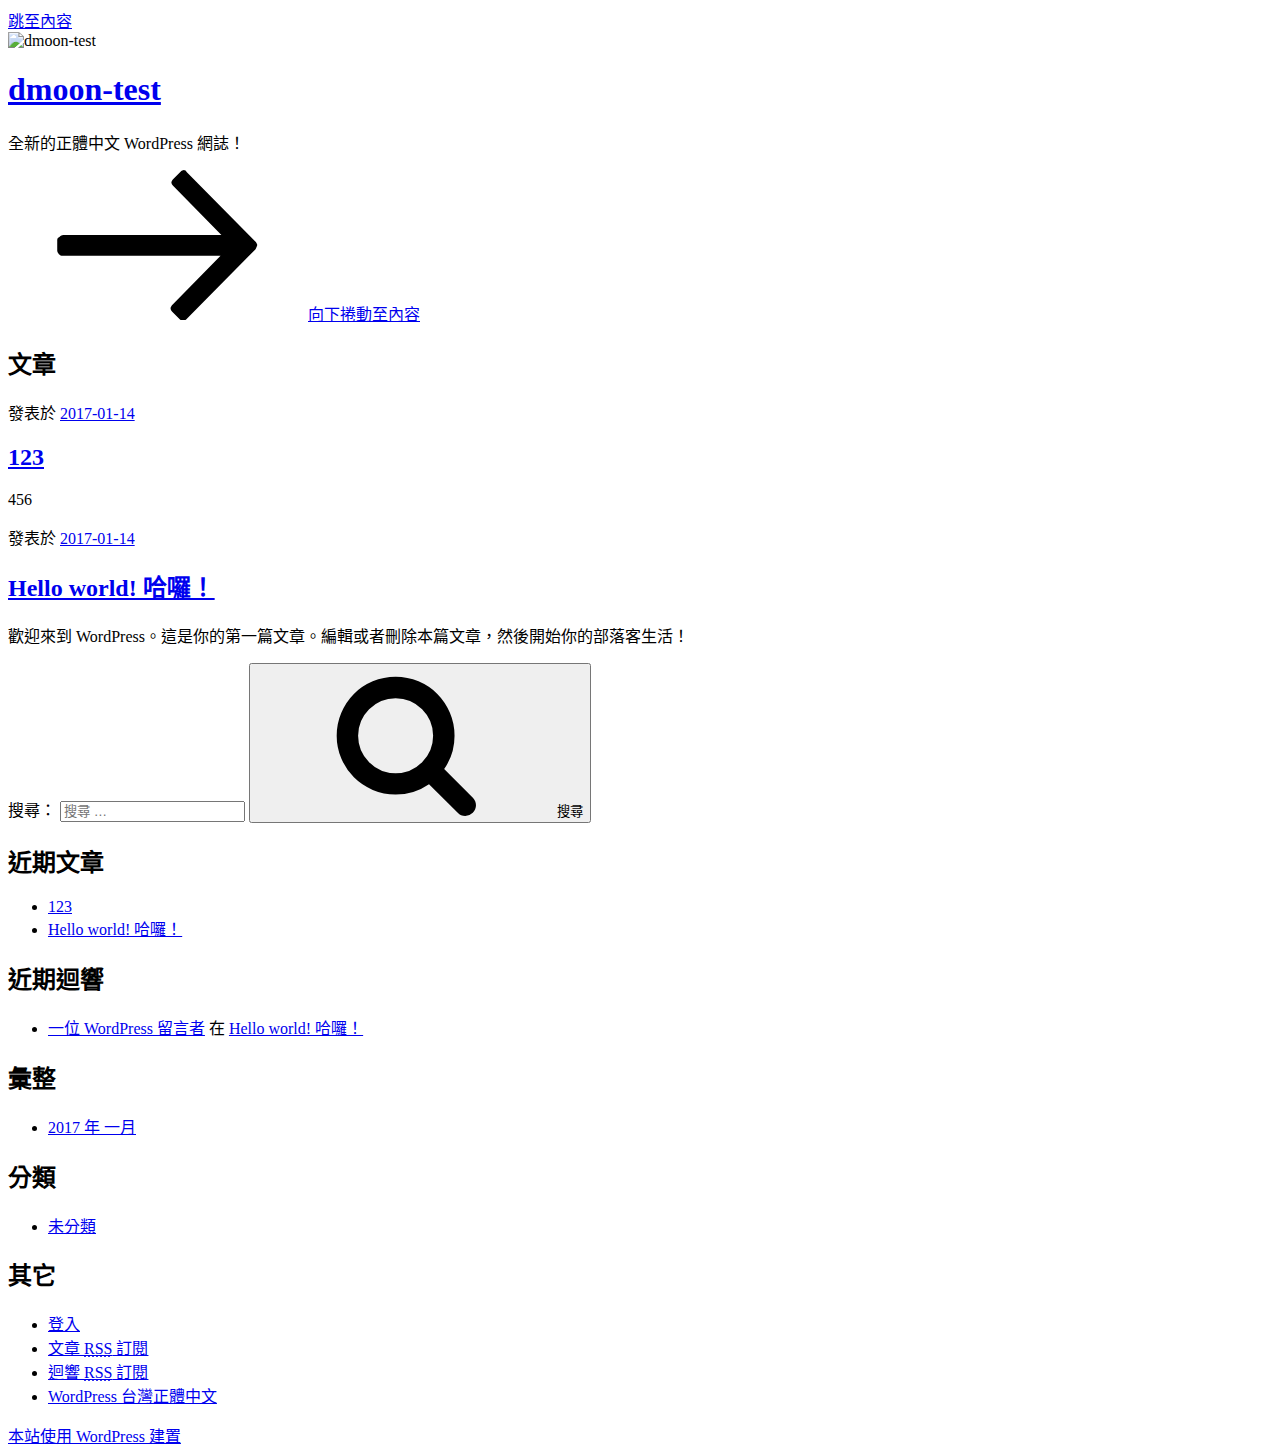
==== index.html @ 285dccac "with absolute url" ====
<!DOCTYPE html>
<html lang="zh-TW" class="no-js no-svg">
<head>
<meta charset="UTF-8">
<meta name="viewport" content="width=device-width, initial-scale=1">
<link rel="profile" href="http://gmpg.org/xfn/11">

<script>(function(html){html.className = html.className.replace(/\bno-js\b/,'js')})(document.documentElement);</script>
<title>dmoon-test &#8211; 全新的正體中文 WordPress 網誌！</title>
<link rel='dns-prefetch' href='//localhost' />
<link rel='dns-prefetch' href='//s.w.org' />
<link rel="alternate" type="application/rss+xml" title="訂閱 dmoon-test &raquo;" href="https://kyoyadmoon.github.io/wordpress-ghpages/feed/" />
<link rel="alternate" type="application/rss+xml" title="訂閱 dmoon-test &raquo; 迴響" href="https://kyoyadmoon.github.io/wordpress-ghpages/comments/feed/" />
		<script type="text/javascript">
			window._wpemojiSettings = {"baseUrl":"https:\/\/s.w.org\/images\/core\/emoji\/2.2.1\/72x72\/","ext":".png","svgUrl":"https:\/\/s.w.org\/images\/core\/emoji\/2.2.1\/svg\/","svgExt":".svg","source":{"concatemoji":"https:\/\/kyoyadmoon.github.io\/wordpress-ghpages\/wp-includes\/js\/wp-emoji-release.min.js?ver=4.7.2"}};
			!function(a,b,c){function d(a){var b,c,d,e,f=String.fromCharCode;if(!k||!k.fillText)return!1;switch(k.clearRect(0,0,j.width,j.height),k.textBaseline="top",k.font="600 32px Arial",a){case"flag":return k.fillText(f(55356,56826,55356,56819),0,0),!(j.toDataURL().length<3e3)&&(k.clearRect(0,0,j.width,j.height),k.fillText(f(55356,57331,65039,8205,55356,57096),0,0),b=j.toDataURL(),k.clearRect(0,0,j.width,j.height),k.fillText(f(55356,57331,55356,57096),0,0),c=j.toDataURL(),b!==c);case"emoji4":return k.fillText(f(55357,56425,55356,57341,8205,55357,56507),0,0),d=j.toDataURL(),k.clearRect(0,0,j.width,j.height),k.fillText(f(55357,56425,55356,57341,55357,56507),0,0),e=j.toDataURL(),d!==e}return!1}function e(a){var c=b.createElement("script");c.src=a,c.defer=c.type="text/javascript",b.getElementsByTagName("head")[0].appendChild(c)}var f,g,h,i,j=b.createElement("canvas"),k=j.getContext&&j.getContext("2d");for(i=Array("flag","emoji4"),c.supports={everything:!0,everythingExceptFlag:!0},h=0;h<i.length;h++)c.supports[i[h]]=d(i[h]),c.supports.everything=c.supports.everything&&c.supports[i[h]],"flag"!==i[h]&&(c.supports.everythingExceptFlag=c.supports.everythingExceptFlag&&c.supports[i[h]]);c.supports.everythingExceptFlag=c.supports.everythingExceptFlag&&!c.supports.flag,c.DOMReady=!1,c.readyCallback=function(){c.DOMReady=!0},c.supports.everything||(g=function(){c.readyCallback()},b.addEventListener?(b.addEventListener("DOMContentLoaded",g,!1),a.addEventListener("load",g,!1)):(a.attachEvent("onload",g),b.attachEvent("onreadystatechange",function(){"complete"===b.readyState&&c.readyCallback()})),f=c.source||{},f.concatemoji?e(f.concatemoji):f.wpemoji&&f.twemoji&&(e(f.twemoji),e(f.wpemoji)))}(window,document,window._wpemojiSettings);
		</script>
		<style type="text/css">
img.wp-smiley,
img.emoji {
	display: inline !important;
	border: none !important;
	box-shadow: none !important;
	height: 1em !important;
	width: 1em !important;
	margin: 0 .07em !important;
	vertical-align: -0.1em !important;
	background: none !important;
	padding: 0 !important;
}
</style>
<link rel='stylesheet' id='twentyseventeen-style-css'  href='https://kyoyadmoon.github.io/wordpress-ghpages/wp-content/themes/twentyseventeen/style.css?ver=4.7.2' type='text/css' media='all' />
<!--[if lt IE 9]>
<link rel='stylesheet' id='twentyseventeen-ie8-css'  href='https://kyoyadmoon.github.io/wordpress-ghpages/wp-content/themes/twentyseventeen/assets/css/ie8.css?ver=1.0' type='text/css' media='all' />
<![endif]-->
<!--[if lt IE 9]>
<script type='text/javascript' src='https://kyoyadmoon.github.io/wordpress-ghpages/wp-content/themes/twentyseventeen/assets/js/html5.js?ver=3.7.3'></script>
<![endif]-->
<script type='text/javascript' src='https://kyoyadmoon.github.io/wordpress-ghpages/wp-includes/js/jquery/jquery.js?ver=1.12.4'></script>
<script type='text/javascript' src='https://kyoyadmoon.github.io/wordpress-ghpages/wp-includes/js/jquery/jquery-migrate.min.js?ver=1.4.1'></script>
<link rel='https://api.w.org/' href='https://kyoyadmoon.github.io/wordpress-ghpages/wp-json/' />
<link rel="EditURI" type="application/rsd+xml" title="RSD" href="https://kyoyadmoon.github.io/wordpress-ghpages/xmlrpc.php?rsd" />
<link rel="wlwmanifest" type="application/wlwmanifest+xml" href="https://kyoyadmoon.github.io/wordpress-ghpages/wp-includes/wlwmanifest.xml" /> 
<meta name="generator" content="WordPress 4.7.2" />
		<style type="text/css">.recentcomments a{display:inline !important;padding:0 !important;margin:0 !important;}</style>
		</head>

<body class="home blog hfeed has-header-image has-sidebar colors-light">
<div id="page" class="site">
	<a class="skip-link screen-reader-text" href="#content">跳至內容</a>

	<header id="masthead" class="site-header" role="banner">

		<div class="custom-header">

	<div class="custom-header-media">
		<div id="wp-custom-header" class="wp-custom-header"><img src="https://kyoyadmoon.github.io/wordpress-ghpages/wp-content/themes/twentyseventeen/assets/images/header.jpg" width="2000" height="1200" alt="dmoon-test" /></div>	</div>

	<div class="site-branding">
	<div class="wrap">

		
		<div class="site-branding-text">
							<h1 class="site-title"><a href="https://kyoyadmoon.github.io/wordpress-ghpages/" rel="home">dmoon-test</a></h1>
			
								<p class="site-description">全新的正體中文 WordPress 網誌！</p>
						</div><!-- .site-branding-text -->

				<a href="#content" class="menu-scroll-down"><svg class="icon icon-arrow-right" aria-hidden="true" role="img"> <use href="#icon-arrow-right" xlink:href="#icon-arrow-right"></use> </svg><span class="screen-reader-text">向下捲動至內容</span></a>
	
	</div><!-- .wrap -->
</div><!-- .site-branding -->

</div><!-- .custom-header -->

		
	</header><!-- #masthead -->

	
	<div class="site-content-contain">
		<div id="content" class="site-content">

<div class="wrap">
		<header class="page-header">
		<h2 class="page-title">文章</h2>
	</header>
	
	<div id="primary" class="content-area">
		<main id="main" class="site-main" role="main">

			
<article id="post-4" class="post-4 post type-post status-publish format-standard hentry category-uncategorized">
		<header class="entry-header">
		<div class="entry-meta"><span class="screen-reader-text">發表於</span> <a href="https://kyoyadmoon.github.io/wordpress-ghpages/2017/01/14/123/" rel="bookmark"><time class="entry-date published updated" datetime="2017-01-14T23:03:23+08:00">2017-01-14</time></a></div><!-- .entry-meta --><h2 class="entry-title"><a href="https://kyoyadmoon.github.io/wordpress-ghpages/2017/01/14/123/" rel="bookmark">123</a></h2>	</header><!-- .entry-header -->

	
	<div class="entry-content">
		<p>456</p>
	</div><!-- .entry-content -->

	
</article><!-- #post-## -->

<article id="post-1" class="post-1 post type-post status-publish format-standard hentry category-uncategorized">
		<header class="entry-header">
		<div class="entry-meta"><span class="screen-reader-text">發表於</span> <a href="https://kyoyadmoon.github.io/wordpress-ghpages/2017/01/14/hello-world/" rel="bookmark"><time class="entry-date published updated" datetime="2017-01-14T22:58:38+08:00">2017-01-14</time></a></div><!-- .entry-meta --><h2 class="entry-title"><a href="https://kyoyadmoon.github.io/wordpress-ghpages/2017/01/14/hello-world/" rel="bookmark">Hello world! 哈囉！</a></h2>	</header><!-- .entry-header -->

	
	<div class="entry-content">
		<p>歡迎來到 WordPress。這是你的第一篇文章。編輯或者刪除本篇文章，然後開始你的部落客生活！</p>
	</div><!-- .entry-content -->

	
</article><!-- #post-## -->

		</main><!-- #main -->
	</div><!-- #primary -->
	
<aside id="secondary" class="widget-area" role="complementary">
	<section id="search-2" class="widget widget_search">

<form role="search" method="get" class="search-form" action="https://kyoyadmoon.github.io/wordpress-ghpages/">
	<label for="search-form-5891c7d39e0c9">
		<span class="screen-reader-text">搜尋：</span>
	</label>
	<input type="search" id="search-form-5891c7d39e0c9" class="search-field" placeholder="搜尋 &hellip;" value="" name="s" />
	<button type="submit" class="search-submit"><svg class="icon icon-search" aria-hidden="true" role="img"> <use href="#icon-search" xlink:href="#icon-search"></use> </svg><span class="screen-reader-text">搜尋</span></button>
</form>
</section>		<section id="recent-posts-2" class="widget widget_recent_entries">		<h2 class="widget-title">近期文章</h2>		<ul>
					<li>
				<a href="https://kyoyadmoon.github.io/wordpress-ghpages/2017/01/14/123/">123</a>
						</li>
					<li>
				<a href="https://kyoyadmoon.github.io/wordpress-ghpages/2017/01/14/hello-world/">Hello world! 哈囉！</a>
						</li>
				</ul>
		</section>		<section id="recent-comments-2" class="widget widget_recent_comments"><h2 class="widget-title">近期迴響</h2><ul id="recentcomments"><li class="recentcomments"><span class="comment-author-link"><a href='https://wordpress.org/' rel='external nofollow' class='url'>一位 WordPress 留言者</a></span> 在 <a href="https://kyoyadmoon.github.io/wordpress-ghpages/2017/01/14/hello-world/#comment-1">Hello world! 哈囉！</a></li></ul></section><section id="archives-2" class="widget widget_archive"><h2 class="widget-title">彙整</h2>		<ul>
			<li><a href='https://kyoyadmoon.github.io/wordpress-ghpages/2017/01/'>2017 年 一月</a></li>
		</ul>
		</section><section id="categories-2" class="widget widget_categories"><h2 class="widget-title">分類</h2>		<ul>
	<li class="cat-item cat-item-1"><a href="https://kyoyadmoon.github.io/wordpress-ghpages/category/uncategorized/" >未分類</a>
</li>
		</ul>
</section><section id="meta-2" class="widget widget_meta"><h2 class="widget-title">其它</h2>			<ul>
						<li><a href="https://kyoyadmoon.github.io/wordpress-ghpages/wp-login.php">登入</a></li>
			<li><a href="https://kyoyadmoon.github.io/wordpress-ghpages/feed/">文章 <abbr title="Really Simple Syndication">RSS</abbr> 訂閱</a></li>
			<li><a href="https://kyoyadmoon.github.io/wordpress-ghpages/comments/feed/">迴響 <abbr title="Really Simple Syndication">RSS</abbr> 訂閱</a></li>
			<li><a href="http://tw.wordpress.org/" title="使用 WordPress 建置，最先進的語意化個人出版平台。">WordPress 台灣正體中文</a></li>			</ul>
			</section></aside><!-- #secondary -->
</div><!-- .wrap -->


		</div><!-- #content -->

		<footer id="colophon" class="site-footer" role="contentinfo">
			<div class="wrap">
				
<div class="site-info">
	<a href="https://tw.wordpress.org/">本站使用 WordPress 建置</a>
</div><!-- .site-info -->
			</div><!-- .wrap -->
		</footer><!-- #colophon -->
	</div><!-- .site-content-contain -->
</div><!-- #page -->
<script type='text/javascript'>
/* <![CDATA[ */
var twentyseventeenScreenReaderText = {"quote":"<svg class=\"icon icon-quote-right\" aria-hidden=\"true\" role=\"img\"> <use href=\"#icon-quote-right\" xlink:href=\"#icon-quote-right\"><\/use> <\/svg>"};
/* ]]> */
</script>
<script type='text/javascript' src='https://kyoyadmoon.github.io/wordpress-ghpages/wp-content/themes/twentyseventeen/assets/js/skip-link-focus-fix.js?ver=1.0'></script>
<script type='text/javascript' src='https://kyoyadmoon.github.io/wordpress-ghpages/wp-content/themes/twentyseventeen/assets/js/global.js?ver=1.0'></script>
<script type='text/javascript' src='https://kyoyadmoon.github.io/wordpress-ghpages/wp-content/themes/twentyseventeen/assets/js/jquery.scrollTo.js?ver=2.1.2'></script>
<script type='text/javascript' src='https://kyoyadmoon.github.io/wordpress-ghpages/wp-includes/js/wp-embed.min.js?ver=4.7.2'></script>
<svg style="position: absolute; width: 0; height: 0; overflow: hidden;" version="1.1" xmlns="http://www.w3.org/2000/svg" xmlns:xlink="http://www.w3.org/1999/xlink">
<defs>
<symbol id="icon-behance" viewbox="0 0 37 32">
<path class="path1" d="M33 6.054h-9.125v2.214h9.125v-2.214zM28.5 13.661q-1.607 0-2.607 0.938t-1.107 2.545h7.286q-0.321-3.482-3.571-3.482zM28.786 24.107q1.125 0 2.179-0.571t1.357-1.554h3.946q-1.786 5.482-7.625 5.482-3.821 0-6.080-2.357t-2.259-6.196q0-3.714 2.33-6.17t6.009-2.455q2.464 0 4.295 1.214t2.732 3.196 0.902 4.429q0 0.304-0.036 0.839h-11.75q0 1.982 1.027 3.063t2.973 1.080zM4.946 23.214h5.286q3.661 0 3.661-2.982 0-3.214-3.554-3.214h-5.393v6.196zM4.946 13.625h5.018q1.393 0 2.205-0.652t0.813-2.027q0-2.571-3.393-2.571h-4.643v5.25zM0 4.536h10.607q1.554 0 2.768 0.25t2.259 0.848 1.607 1.723 0.563 2.75q0 3.232-3.071 4.696 2.036 0.571 3.071 2.054t1.036 3.643q0 1.339-0.438 2.438t-1.179 1.848-1.759 1.268-2.161 0.75-2.393 0.232h-10.911v-22.5z"></path>
</symbol>
<symbol id="icon-deviantart" viewbox="0 0 18 32">
<path class="path1" d="M18.286 5.411l-5.411 10.393 0.429 0.554h4.982v7.411h-9.054l-0.786 0.536-2.536 4.875-0.536 0.536h-5.375v-5.411l5.411-10.411-0.429-0.536h-4.982v-7.411h9.054l0.786-0.536 2.536-4.875 0.536-0.536h5.375v5.411z"></path>
</symbol>
<symbol id="icon-medium" viewbox="0 0 32 32">
<path class="path1" d="M10.661 7.518v20.946q0 0.446-0.223 0.759t-0.652 0.313q-0.304 0-0.589-0.143l-8.304-4.161q-0.375-0.179-0.634-0.598t-0.259-0.83v-20.357q0-0.357 0.179-0.607t0.518-0.25q0.25 0 0.786 0.268l9.125 4.571q0.054 0.054 0.054 0.089zM11.804 9.321l9.536 15.464-9.536-4.75v-10.714zM32 9.643v18.821q0 0.446-0.25 0.723t-0.679 0.277-0.839-0.232l-7.875-3.929zM31.946 7.5q0 0.054-4.58 7.491t-5.366 8.705l-6.964-11.321 5.786-9.411q0.304-0.5 0.929-0.5 0.25 0 0.464 0.107l9.661 4.821q0.071 0.036 0.071 0.107z"></path>
</symbol>
<symbol id="icon-slideshare" viewbox="0 0 32 32">
<path class="path1" d="M15.589 13.214q0 1.482-1.134 2.545t-2.723 1.063-2.723-1.063-1.134-2.545q0-1.5 1.134-2.554t2.723-1.054 2.723 1.054 1.134 2.554zM24.554 13.214q0 1.482-1.125 2.545t-2.732 1.063q-1.589 0-2.723-1.063t-1.134-2.545q0-1.5 1.134-2.554t2.723-1.054q1.607 0 2.732 1.054t1.125 2.554zM28.571 16.429v-11.911q0-1.554-0.571-2.205t-1.982-0.652h-19.857q-1.482 0-2.009 0.607t-0.527 2.25v12.018q0.768 0.411 1.58 0.714t1.446 0.5 1.446 0.33 1.268 0.196 1.25 0.071 1.045 0.009 1.009-0.036 0.795-0.036q1.214-0.018 1.696 0.482 0.107 0.107 0.179 0.161 0.464 0.446 1.089 0.911 0.125-1.625 2.107-1.554 0.089 0 0.652 0.027t0.768 0.036 0.813 0.018 0.946-0.018 0.973-0.080 1.089-0.152 1.107-0.241 1.196-0.348 1.205-0.482 1.286-0.616zM31.482 16.339q-2.161 2.661-6.643 4.5 1.5 5.089-0.411 8.304-1.179 2.018-3.268 2.643-1.857 0.571-3.25-0.268-1.536-0.911-1.464-2.929l-0.018-5.821v-0.018q-0.143-0.036-0.438-0.107t-0.42-0.089l-0.018 6.036q0.071 2.036-1.482 2.929-1.411 0.839-3.268 0.268-2.089-0.643-3.25-2.679-1.875-3.214-0.393-8.268-4.482-1.839-6.643-4.5-0.446-0.661-0.071-1.125t1.071 0.018q0.054 0.036 0.196 0.125t0.196 0.143v-12.393q0-1.286 0.839-2.196t2.036-0.911h22.446q1.196 0 2.036 0.911t0.839 2.196v12.393l0.375-0.268q0.696-0.482 1.071-0.018t-0.071 1.125z"></path>
</symbol>
<symbol id="icon-snapchat-ghost" viewbox="0 0 30 32">
<path class="path1" d="M15.143 2.286q2.393-0.018 4.295 1.223t2.92 3.438q0.482 1.036 0.482 3.196 0 0.839-0.161 3.411 0.25 0.125 0.5 0.125 0.321 0 0.911-0.241t0.911-0.241q0.518 0 1 0.321t0.482 0.821q0 0.571-0.563 0.964t-1.232 0.563-1.232 0.518-0.563 0.848q0 0.268 0.214 0.768 0.661 1.464 1.83 2.679t2.58 1.804q0.5 0.214 1.429 0.411 0.5 0.107 0.5 0.625 0 1.25-3.911 1.839-0.125 0.196-0.196 0.696t-0.25 0.83-0.589 0.33q-0.357 0-1.107-0.116t-1.143-0.116q-0.661 0-1.107 0.089-0.571 0.089-1.125 0.402t-1.036 0.679-1.036 0.723-1.357 0.598-1.768 0.241q-0.929 0-1.723-0.241t-1.339-0.598-1.027-0.723-1.036-0.679-1.107-0.402q-0.464-0.089-1.125-0.089-0.429 0-1.17 0.134t-1.045 0.134q-0.446 0-0.625-0.33t-0.25-0.848-0.196-0.714q-3.911-0.589-3.911-1.839 0-0.518 0.5-0.625 0.929-0.196 1.429-0.411 1.393-0.571 2.58-1.804t1.83-2.679q0.214-0.5 0.214-0.768 0-0.5-0.563-0.848t-1.241-0.527-1.241-0.563-0.563-0.938q0-0.482 0.464-0.813t0.982-0.33q0.268 0 0.857 0.232t0.946 0.232q0.321 0 0.571-0.125-0.161-2.536-0.161-3.393 0-2.179 0.482-3.214 1.143-2.446 3.071-3.536t4.714-1.125z"></path>
</symbol>
<symbol id="icon-yelp" viewbox="0 0 27 32">
<path class="path1" d="M13.804 23.554v2.268q-0.018 5.214-0.107 5.446-0.214 0.571-0.911 0.714-0.964 0.161-3.241-0.679t-2.902-1.589q-0.232-0.268-0.304-0.643-0.018-0.214 0.071-0.464 0.071-0.179 0.607-0.839t3.232-3.857q0.018 0 1.071-1.25 0.268-0.339 0.705-0.438t0.884 0.063q0.429 0.179 0.67 0.518t0.223 0.75zM11.143 19.071q-0.054 0.982-0.929 1.25l-2.143 0.696q-4.911 1.571-5.214 1.571-0.625-0.036-0.964-0.643-0.214-0.446-0.304-1.339-0.143-1.357 0.018-2.973t0.536-2.223 1-0.571q0.232 0 3.607 1.375 1.25 0.518 2.054 0.839l1.5 0.607q0.411 0.161 0.634 0.545t0.205 0.866zM25.893 24.375q-0.125 0.964-1.634 2.875t-2.42 2.268q-0.661 0.25-1.125-0.125-0.25-0.179-3.286-5.125l-0.839-1.375q-0.25-0.375-0.205-0.821t0.348-0.821q0.625-0.768 1.482-0.464 0.018 0.018 2.125 0.714 3.625 1.179 4.321 1.42t0.839 0.366q0.5 0.393 0.393 1.089zM13.893 13.089q0.089 1.821-0.964 2.179-1.036 0.304-2.036-1.268l-6.75-10.679q-0.143-0.625 0.339-1.107 0.732-0.768 3.705-1.598t4.009-0.563q0.714 0.179 0.875 0.804 0.054 0.321 0.393 5.455t0.429 6.777zM25.714 15.018q0.054 0.696-0.464 1.054-0.268 0.179-5.875 1.536-1.196 0.268-1.625 0.411l0.018-0.036q-0.411 0.107-0.821-0.071t-0.661-0.571q-0.536-0.839 0-1.554 0.018-0.018 1.339-1.821 2.232-3.054 2.679-3.643t0.607-0.696q0.5-0.339 1.161-0.036 0.857 0.411 2.196 2.384t1.446 2.991v0.054z"></path>
</symbol>
<symbol id="icon-vine" viewbox="0 0 27 32">
<path class="path1" d="M26.732 14.768v3.536q-1.804 0.411-3.536 0.411-1.161 2.429-2.955 4.839t-3.241 3.848-2.286 1.902q-1.429 0.804-2.893-0.054-0.5-0.304-1.080-0.777t-1.518-1.491-1.83-2.295-1.92-3.286-1.884-4.357-1.634-5.616-1.259-6.964h5.054q0.464 3.893 1.25 7.116t1.866 5.661 2.17 4.205 2.5 3.482q3.018-3.018 5.125-7.25-2.536-1.286-3.982-3.929t-1.446-5.946q0-3.429 1.857-5.616t5.071-2.188q3.179 0 4.875 1.884t1.696 5.313q0 2.839-1.036 5.107-0.125 0.018-0.348 0.054t-0.821 0.036-1.125-0.107-1.107-0.455-0.902-0.92q0.554-1.839 0.554-3.286 0-1.554-0.518-2.357t-1.411-0.804q-0.946 0-1.518 0.884t-0.571 2.509q0 3.321 1.875 5.241t4.768 1.92q1.107 0 2.161-0.25z"></path>
</symbol>
<symbol id="icon-vk" viewbox="0 0 35 32">
<path class="path1" d="M34.232 9.286q0.411 1.143-2.679 5.25-0.429 0.571-1.161 1.518-1.393 1.786-1.607 2.339-0.304 0.732 0.25 1.446 0.304 0.375 1.446 1.464h0.018l0.071 0.071q2.518 2.339 3.411 3.946 0.054 0.089 0.116 0.223t0.125 0.473-0.009 0.607-0.446 0.491-1.054 0.223l-4.571 0.071q-0.429 0.089-1-0.089t-0.929-0.393l-0.357-0.214q-0.536-0.375-1.25-1.143t-1.223-1.384-1.089-1.036-1.009-0.277q-0.054 0.018-0.143 0.063t-0.304 0.259-0.384 0.527-0.304 0.929-0.116 1.384q0 0.268-0.063 0.491t-0.134 0.33l-0.071 0.089q-0.321 0.339-0.946 0.393h-2.054q-1.268 0.071-2.607-0.295t-2.348-0.946-1.839-1.179-1.259-1.027l-0.446-0.429q-0.179-0.179-0.491-0.536t-1.277-1.625-1.893-2.696-2.188-3.768-2.33-4.857q-0.107-0.286-0.107-0.482t0.054-0.286l0.071-0.107q0.268-0.339 1.018-0.339l4.893-0.036q0.214 0.036 0.411 0.116t0.286 0.152l0.089 0.054q0.286 0.196 0.429 0.571 0.357 0.893 0.821 1.848t0.732 1.455l0.286 0.518q0.518 1.071 1 1.857t0.866 1.223 0.741 0.688 0.607 0.25 0.482-0.089q0.036-0.018 0.089-0.089t0.214-0.393 0.241-0.839 0.17-1.446 0-2.232q-0.036-0.714-0.161-1.304t-0.25-0.821l-0.107-0.214q-0.446-0.607-1.518-0.768-0.232-0.036 0.089-0.429 0.304-0.339 0.679-0.536 0.946-0.464 4.268-0.429 1.464 0.018 2.411 0.232 0.357 0.089 0.598 0.241t0.366 0.429 0.188 0.571 0.063 0.813-0.018 0.982-0.045 1.259-0.027 1.473q0 0.196-0.018 0.75t-0.009 0.857 0.063 0.723 0.205 0.696 0.402 0.438q0.143 0.036 0.304 0.071t0.464-0.196 0.679-0.616 0.929-1.196 1.214-1.92q1.071-1.857 1.911-4.018 0.071-0.179 0.179-0.313t0.196-0.188l0.071-0.054 0.089-0.045t0.232-0.054 0.357-0.009l5.143-0.036q0.696-0.089 1.143 0.045t0.554 0.295z"></path>
</symbol>
<symbol id="icon-search" viewbox="0 0 30 32">
<path class="path1" d="M20.571 14.857q0-3.304-2.348-5.652t-5.652-2.348-5.652 2.348-2.348 5.652 2.348 5.652 5.652 2.348 5.652-2.348 2.348-5.652zM29.714 29.714q0 0.929-0.679 1.607t-1.607 0.679q-0.964 0-1.607-0.679l-6.125-6.107q-3.196 2.214-7.125 2.214-2.554 0-4.884-0.991t-4.018-2.679-2.679-4.018-0.991-4.884 0.991-4.884 2.679-4.018 4.018-2.679 4.884-0.991 4.884 0.991 4.018 2.679 2.679 4.018 0.991 4.884q0 3.929-2.214 7.125l6.125 6.125q0.661 0.661 0.661 1.607z"></path>
</symbol>
<symbol id="icon-envelope-o" viewbox="0 0 32 32">
<path class="path1" d="M29.714 26.857v-13.714q-0.571 0.643-1.232 1.179-4.786 3.679-7.607 6.036-0.911 0.768-1.482 1.196t-1.545 0.866-1.83 0.438h-0.036q-0.857 0-1.83-0.438t-1.545-0.866-1.482-1.196q-2.821-2.357-7.607-6.036-0.661-0.536-1.232-1.179v13.714q0 0.232 0.17 0.402t0.402 0.17h26.286q0.232 0 0.402-0.17t0.17-0.402zM29.714 8.089v-0.438t-0.009-0.232-0.054-0.223-0.098-0.161-0.161-0.134-0.25-0.045h-26.286q-0.232 0-0.402 0.17t-0.17 0.402q0 3 2.625 5.071 3.446 2.714 7.161 5.661 0.107 0.089 0.625 0.527t0.821 0.67 0.795 0.563 0.902 0.491 0.768 0.161h0.036q0.357 0 0.768-0.161t0.902-0.491 0.795-0.563 0.821-0.67 0.625-0.527q3.714-2.946 7.161-5.661 0.964-0.768 1.795-2.063t0.83-2.348zM32 7.429v19.429q0 1.179-0.839 2.018t-2.018 0.839h-26.286q-1.179 0-2.018-0.839t-0.839-2.018v-19.429q0-1.179 0.839-2.018t2.018-0.839h26.286q1.179 0 2.018 0.839t0.839 2.018z"></path>
</symbol>
<symbol id="icon-close" viewbox="0 0 25 32">
<path class="path1" d="M23.179 23.607q0 0.714-0.5 1.214l-2.429 2.429q-0.5 0.5-1.214 0.5t-1.214-0.5l-5.25-5.25-5.25 5.25q-0.5 0.5-1.214 0.5t-1.214-0.5l-2.429-2.429q-0.5-0.5-0.5-1.214t0.5-1.214l5.25-5.25-5.25-5.25q-0.5-0.5-0.5-1.214t0.5-1.214l2.429-2.429q0.5-0.5 1.214-0.5t1.214 0.5l5.25 5.25 5.25-5.25q0.5-0.5 1.214-0.5t1.214 0.5l2.429 2.429q0.5 0.5 0.5 1.214t-0.5 1.214l-5.25 5.25 5.25 5.25q0.5 0.5 0.5 1.214z"></path>
</symbol>
<symbol id="icon-angle-down" viewbox="0 0 21 32">
<path class="path1" d="M19.196 13.143q0 0.232-0.179 0.411l-8.321 8.321q-0.179 0.179-0.411 0.179t-0.411-0.179l-8.321-8.321q-0.179-0.179-0.179-0.411t0.179-0.411l0.893-0.893q0.179-0.179 0.411-0.179t0.411 0.179l7.018 7.018 7.018-7.018q0.179-0.179 0.411-0.179t0.411 0.179l0.893 0.893q0.179 0.179 0.179 0.411z"></path>
</symbol>
<symbol id="icon-folder-open" viewbox="0 0 34 32">
<path class="path1" d="M33.554 17q0 0.554-0.554 1.179l-6 7.071q-0.768 0.911-2.152 1.545t-2.563 0.634h-19.429q-0.607 0-1.080-0.232t-0.473-0.768q0-0.554 0.554-1.179l6-7.071q0.768-0.911 2.152-1.545t2.563-0.634h19.429q0.607 0 1.080 0.232t0.473 0.768zM27.429 10.857v2.857h-14.857q-1.679 0-3.518 0.848t-2.929 2.134l-6.107 7.179q0-0.071-0.009-0.223t-0.009-0.223v-17.143q0-1.643 1.179-2.821t2.821-1.179h5.714q1.643 0 2.821 1.179t1.179 2.821v0.571h9.714q1.643 0 2.821 1.179t1.179 2.821z"></path>
</symbol>
<symbol id="icon-twitter" viewbox="0 0 30 32">
<path class="path1" d="M28.929 7.286q-1.196 1.75-2.893 2.982 0.018 0.25 0.018 0.75 0 2.321-0.679 4.634t-2.063 4.437-3.295 3.759-4.607 2.607-5.768 0.973q-4.839 0-8.857-2.589 0.625 0.071 1.393 0.071 4.018 0 7.161-2.464-1.875-0.036-3.357-1.152t-2.036-2.848q0.589 0.089 1.089 0.089 0.768 0 1.518-0.196-2-0.411-3.313-1.991t-1.313-3.67v-0.071q1.214 0.679 2.607 0.732-1.179-0.786-1.875-2.054t-0.696-2.75q0-1.571 0.786-2.911 2.161 2.661 5.259 4.259t6.634 1.777q-0.143-0.679-0.143-1.321 0-2.393 1.688-4.080t4.080-1.688q2.5 0 4.214 1.821 1.946-0.375 3.661-1.393-0.661 2.054-2.536 3.179 1.661-0.179 3.321-0.893z"></path>
</symbol>
<symbol id="icon-facebook" viewbox="0 0 19 32">
<path class="path1" d="M17.125 0.214v4.714h-2.804q-1.536 0-2.071 0.643t-0.536 1.929v3.375h5.232l-0.696 5.286h-4.536v13.554h-5.464v-13.554h-4.554v-5.286h4.554v-3.893q0-3.321 1.857-5.152t4.946-1.83q2.625 0 4.071 0.214z"></path>
</symbol>
<symbol id="icon-github" viewbox="0 0 27 32">
<path class="path1" d="M13.714 2.286q3.732 0 6.884 1.839t4.991 4.991 1.839 6.884q0 4.482-2.616 8.063t-6.759 4.955q-0.482 0.089-0.714-0.125t-0.232-0.536q0-0.054 0.009-1.366t0.009-2.402q0-1.732-0.929-2.536 1.018-0.107 1.83-0.321t1.679-0.696 1.446-1.188 0.946-1.875 0.366-2.688q0-2.125-1.411-3.679 0.661-1.625-0.143-3.643-0.5-0.161-1.446 0.196t-1.643 0.786l-0.679 0.429q-1.661-0.464-3.429-0.464t-3.429 0.464q-0.286-0.196-0.759-0.482t-1.491-0.688-1.518-0.241q-0.804 2.018-0.143 3.643-1.411 1.554-1.411 3.679 0 1.518 0.366 2.679t0.938 1.875 1.438 1.196 1.679 0.696 1.83 0.321q-0.696 0.643-0.875 1.839-0.375 0.179-0.804 0.268t-1.018 0.089-1.17-0.384-0.991-1.116q-0.339-0.571-0.866-0.929t-0.884-0.429l-0.357-0.054q-0.375 0-0.518 0.080t-0.089 0.205 0.161 0.25 0.232 0.214l0.125 0.089q0.393 0.179 0.777 0.679t0.563 0.911l0.179 0.411q0.232 0.679 0.786 1.098t1.196 0.536 1.241 0.125 0.991-0.063l0.411-0.071q0 0.679 0.009 1.58t0.009 0.973q0 0.321-0.232 0.536t-0.714 0.125q-4.143-1.375-6.759-4.955t-2.616-8.063q0-3.732 1.839-6.884t4.991-4.991 6.884-1.839zM5.196 21.982q0.054-0.125-0.125-0.214-0.179-0.054-0.232 0.036-0.054 0.125 0.125 0.214 0.161 0.107 0.232-0.036zM5.75 22.589q0.125-0.089-0.036-0.286-0.179-0.161-0.286-0.054-0.125 0.089 0.036 0.286 0.179 0.179 0.286 0.054zM6.286 23.393q0.161-0.125 0-0.339-0.143-0.232-0.304-0.107-0.161 0.089 0 0.321t0.304 0.125zM7.036 24.143q0.143-0.143-0.071-0.339-0.214-0.214-0.357-0.054-0.161 0.143 0.071 0.339 0.214 0.214 0.357 0.054zM8.054 24.589q0.054-0.196-0.232-0.286-0.268-0.071-0.339 0.125t0.232 0.268q0.268 0.107 0.339-0.107zM9.179 24.679q0-0.232-0.304-0.196-0.286 0-0.286 0.196 0 0.232 0.304 0.196 0.286 0 0.286-0.196zM10.214 24.5q-0.036-0.196-0.321-0.161-0.286 0.054-0.25 0.268t0.321 0.143 0.25-0.25z"></path>
</symbol>
<symbol id="icon-bars" viewbox="0 0 27 32">
<path class="path1" d="M27.429 24v2.286q0 0.464-0.339 0.804t-0.804 0.339h-25.143q-0.464 0-0.804-0.339t-0.339-0.804v-2.286q0-0.464 0.339-0.804t0.804-0.339h25.143q0.464 0 0.804 0.339t0.339 0.804zM27.429 14.857v2.286q0 0.464-0.339 0.804t-0.804 0.339h-25.143q-0.464 0-0.804-0.339t-0.339-0.804v-2.286q0-0.464 0.339-0.804t0.804-0.339h25.143q0.464 0 0.804 0.339t0.339 0.804zM27.429 5.714v2.286q0 0.464-0.339 0.804t-0.804 0.339h-25.143q-0.464 0-0.804-0.339t-0.339-0.804v-2.286q0-0.464 0.339-0.804t0.804-0.339h25.143q0.464 0 0.804 0.339t0.339 0.804z"></path>
</symbol>
<symbol id="icon-google-plus" viewbox="0 0 41 32">
<path class="path1" d="M25.661 16.304q0 3.714-1.554 6.616t-4.429 4.536-6.589 1.634q-2.661 0-5.089-1.036t-4.179-2.786-2.786-4.179-1.036-5.089 1.036-5.089 2.786-4.179 4.179-2.786 5.089-1.036q5.107 0 8.768 3.429l-3.554 3.411q-2.089-2.018-5.214-2.018-2.196 0-4.063 1.107t-2.955 3.009-1.089 4.152 1.089 4.152 2.955 3.009 4.063 1.107q1.482 0 2.723-0.411t2.045-1.027 1.402-1.402 0.875-1.482 0.384-1.321h-7.429v-4.5h12.357q0.214 1.125 0.214 2.179zM41.143 14.125v3.75h-3.732v3.732h-3.75v-3.732h-3.732v-3.75h3.732v-3.732h3.75v3.732h3.732z"></path>
</symbol>
<symbol id="icon-linkedin" viewbox="0 0 27 32">
<path class="path1" d="M6.232 11.161v17.696h-5.893v-17.696h5.893zM6.607 5.696q0.018 1.304-0.902 2.179t-2.42 0.875h-0.036q-1.464 0-2.357-0.875t-0.893-2.179q0-1.321 0.92-2.188t2.402-0.866 2.375 0.866 0.911 2.188zM27.429 18.714v10.143h-5.875v-9.464q0-1.875-0.723-2.938t-2.259-1.063q-1.125 0-1.884 0.616t-1.134 1.527q-0.196 0.536-0.196 1.446v9.875h-5.875q0.036-7.125 0.036-11.554t-0.018-5.286l-0.018-0.857h5.875v2.571h-0.036q0.357-0.571 0.732-1t1.009-0.929 1.554-0.777 2.045-0.277q3.054 0 4.911 2.027t1.857 5.938z"></path>
</symbol>
<symbol id="icon-quote-right" viewbox="0 0 30 32">
<path class="path1" d="M13.714 5.714v12.571q0 1.857-0.723 3.545t-1.955 2.92-2.92 1.955-3.545 0.723h-1.143q-0.464 0-0.804-0.339t-0.339-0.804v-2.286q0-0.464 0.339-0.804t0.804-0.339h1.143q1.893 0 3.232-1.339t1.339-3.232v-0.571q0-0.714-0.5-1.214t-1.214-0.5h-4q-1.429 0-2.429-1t-1-2.429v-6.857q0-1.429 1-2.429t2.429-1h6.857q1.429 0 2.429 1t1 2.429zM29.714 5.714v12.571q0 1.857-0.723 3.545t-1.955 2.92-2.92 1.955-3.545 0.723h-1.143q-0.464 0-0.804-0.339t-0.339-0.804v-2.286q0-0.464 0.339-0.804t0.804-0.339h1.143q1.893 0 3.232-1.339t1.339-3.232v-0.571q0-0.714-0.5-1.214t-1.214-0.5h-4q-1.429 0-2.429-1t-1-2.429v-6.857q0-1.429 1-2.429t2.429-1h6.857q1.429 0 2.429 1t1 2.429z"></path>
</symbol>
<symbol id="icon-mail-reply" viewbox="0 0 32 32">
<path class="path1" d="M32 20q0 2.964-2.268 8.054-0.054 0.125-0.188 0.429t-0.241 0.536-0.232 0.393q-0.214 0.304-0.5 0.304-0.268 0-0.42-0.179t-0.152-0.446q0-0.161 0.045-0.473t0.045-0.42q0.089-1.214 0.089-2.196 0-1.804-0.313-3.232t-0.866-2.473-1.429-1.804-1.884-1.241-2.375-0.759-2.75-0.384-3.134-0.107h-4v4.571q0 0.464-0.339 0.804t-0.804 0.339-0.804-0.339l-9.143-9.143q-0.339-0.339-0.339-0.804t0.339-0.804l9.143-9.143q0.339-0.339 0.804-0.339t0.804 0.339 0.339 0.804v4.571h4q12.732 0 15.625 7.196 0.946 2.393 0.946 5.946z"></path>
</symbol>
<symbol id="icon-youtube" viewbox="0 0 27 32">
<path class="path1" d="M17.339 22.214v3.768q0 1.196-0.696 1.196-0.411 0-0.804-0.393v-5.375q0.393-0.393 0.804-0.393 0.696 0 0.696 1.196zM23.375 22.232v0.821h-1.607v-0.821q0-1.214 0.804-1.214t0.804 1.214zM6.125 18.339h1.911v-1.679h-5.571v1.679h1.875v10.161h1.786v-10.161zM11.268 28.5h1.589v-8.821h-1.589v6.75q-0.536 0.75-1.018 0.75-0.321 0-0.375-0.375-0.018-0.054-0.018-0.625v-6.5h-1.589v6.982q0 0.875 0.143 1.304 0.214 0.661 1.036 0.661 0.857 0 1.821-1.089v0.964zM18.929 25.857v-3.518q0-1.304-0.161-1.768-0.304-1-1.268-1-0.893 0-1.661 0.964v-3.875h-1.589v11.839h1.589v-0.857q0.804 0.982 1.661 0.982 0.964 0 1.268-0.982 0.161-0.482 0.161-1.786zM24.964 25.679v-0.232h-1.625q0 0.911-0.036 1.089-0.125 0.643-0.714 0.643-0.821 0-0.821-1.232v-1.554h3.196v-1.839q0-1.411-0.482-2.071-0.696-0.911-1.893-0.911-1.214 0-1.911 0.911-0.5 0.661-0.5 2.071v3.089q0 1.411 0.518 2.071 0.696 0.911 1.929 0.911 1.286 0 1.929-0.946 0.321-0.482 0.375-0.964 0.036-0.161 0.036-1.036zM14.107 9.375v-3.75q0-1.232-0.768-1.232t-0.768 1.232v3.75q0 1.25 0.768 1.25t0.768-1.25zM26.946 22.786q0 4.179-0.464 6.25-0.25 1.054-1.036 1.768t-1.821 0.821q-3.286 0.375-9.911 0.375t-9.911-0.375q-1.036-0.107-1.83-0.821t-1.027-1.768q-0.464-2-0.464-6.25 0-4.179 0.464-6.25 0.25-1.054 1.036-1.768t1.839-0.839q3.268-0.357 9.893-0.357t9.911 0.357q1.036 0.125 1.83 0.839t1.027 1.768q0.464 2 0.464 6.25zM9.125 0h1.821l-2.161 7.125v4.839h-1.786v-4.839q-0.25-1.321-1.089-3.786-0.661-1.839-1.161-3.339h1.893l1.268 4.696zM15.732 5.946v3.125q0 1.446-0.5 2.107-0.661 0.911-1.893 0.911-1.196 0-1.875-0.911-0.5-0.679-0.5-2.107v-3.125q0-1.429 0.5-2.089 0.679-0.911 1.875-0.911 1.232 0 1.893 0.911 0.5 0.661 0.5 2.089zM21.714 3.054v8.911h-1.625v-0.982q-0.946 1.107-1.839 1.107-0.821 0-1.054-0.661-0.143-0.429-0.143-1.339v-7.036h1.625v6.554q0 0.589 0.018 0.625 0.054 0.393 0.375 0.393 0.482 0 1.018-0.768v-6.804h1.625z"></path>
</symbol>
<symbol id="icon-dropbox" viewbox="0 0 32 32">
<path class="path1" d="M7.179 12.625l8.821 5.446-6.107 5.089-8.75-5.696zM24.786 22.536v1.929l-8.75 5.232v0.018l-0.018-0.018-0.018 0.018v-0.018l-8.732-5.232v-1.929l2.625 1.714 6.107-5.071v-0.036l0.018 0.018 0.018-0.018v0.036l6.125 5.071zM9.893 2.107l6.107 5.089-8.821 5.429-6.036-4.821zM24.821 12.625l6.036 4.839-8.732 5.696-6.125-5.089zM22.125 2.107l8.732 5.696-6.036 4.821-8.821-5.429z"></path>
</symbol>
<symbol id="icon-instagram" viewbox="0 0 27 32">
<path class="path1" d="M18.286 16q0-1.893-1.339-3.232t-3.232-1.339-3.232 1.339-1.339 3.232 1.339 3.232 3.232 1.339 3.232-1.339 1.339-3.232zM20.75 16q0 2.929-2.054 4.982t-4.982 2.054-4.982-2.054-2.054-4.982 2.054-4.982 4.982-2.054 4.982 2.054 2.054 4.982zM22.679 8.679q0 0.679-0.482 1.161t-1.161 0.482-1.161-0.482-0.482-1.161 0.482-1.161 1.161-0.482 1.161 0.482 0.482 1.161zM13.714 4.75q-0.125 0-1.366-0.009t-1.884 0-1.723 0.054-1.839 0.179-1.277 0.33q-0.893 0.357-1.571 1.036t-1.036 1.571q-0.196 0.518-0.33 1.277t-0.179 1.839-0.054 1.723 0 1.884 0.009 1.366-0.009 1.366 0 1.884 0.054 1.723 0.179 1.839 0.33 1.277q0.357 0.893 1.036 1.571t1.571 1.036q0.518 0.196 1.277 0.33t1.839 0.179 1.723 0.054 1.884 0 1.366-0.009 1.366 0.009 1.884 0 1.723-0.054 1.839-0.179 1.277-0.33q0.893-0.357 1.571-1.036t1.036-1.571q0.196-0.518 0.33-1.277t0.179-1.839 0.054-1.723 0-1.884-0.009-1.366 0.009-1.366 0-1.884-0.054-1.723-0.179-1.839-0.33-1.277q-0.357-0.893-1.036-1.571t-1.571-1.036q-0.518-0.196-1.277-0.33t-1.839-0.179-1.723-0.054-1.884 0-1.366 0.009zM27.429 16q0 4.089-0.089 5.661-0.179 3.714-2.214 5.75t-5.75 2.214q-1.571 0.089-5.661 0.089t-5.661-0.089q-3.714-0.179-5.75-2.214t-2.214-5.75q-0.089-1.571-0.089-5.661t0.089-5.661q0.179-3.714 2.214-5.75t5.75-2.214q1.571-0.089 5.661-0.089t5.661 0.089q3.714 0.179 5.75 2.214t2.214 5.75q0.089 1.571 0.089 5.661z"></path>
</symbol>
<symbol id="icon-flickr" viewbox="0 0 27 32">
<path class="path1" d="M22.286 2.286q2.125 0 3.634 1.509t1.509 3.634v17.143q0 2.125-1.509 3.634t-3.634 1.509h-17.143q-2.125 0-3.634-1.509t-1.509-3.634v-17.143q0-2.125 1.509-3.634t3.634-1.509h17.143zM12.464 16q0-1.571-1.107-2.679t-2.679-1.107-2.679 1.107-1.107 2.679 1.107 2.679 2.679 1.107 2.679-1.107 1.107-2.679zM22.536 16q0-1.571-1.107-2.679t-2.679-1.107-2.679 1.107-1.107 2.679 1.107 2.679 2.679 1.107 2.679-1.107 1.107-2.679z"></path>
</symbol>
<symbol id="icon-tumblr" viewbox="0 0 19 32">
<path class="path1" d="M16.857 23.732l1.429 4.232q-0.411 0.625-1.982 1.179t-3.161 0.571q-1.857 0.036-3.402-0.464t-2.545-1.321-1.696-1.893-0.991-2.143-0.295-2.107v-9.714h-3v-3.839q1.286-0.464 2.304-1.241t1.625-1.607 1.036-1.821 0.607-1.768 0.268-1.58q0.018-0.089 0.080-0.152t0.134-0.063h4.357v7.571h5.946v4.5h-5.964v9.25q0 0.536 0.116 1t0.402 0.938 0.884 0.741 1.455 0.25q1.393-0.036 2.393-0.518z"></path>
</symbol>
<symbol id="icon-dribbble" viewbox="0 0 27 32">
<path class="path1" d="M18.286 26.786q-0.75-4.304-2.5-8.893h-0.036l-0.036 0.018q-0.286 0.107-0.768 0.295t-1.804 0.875-2.446 1.464-2.339 2.045-1.839 2.643l-0.268-0.196q3.286 2.679 7.464 2.679 2.357 0 4.571-0.929zM14.982 15.946q-0.375-0.875-0.946-1.982-5.554 1.661-12.018 1.661-0.018 0.125-0.018 0.375 0 2.214 0.786 4.223t2.214 3.598q0.893-1.589 2.205-2.973t2.545-2.223 2.33-1.446 1.777-0.857l0.661-0.232q0.071-0.018 0.232-0.063t0.232-0.080zM13.071 12.161q-2.143-3.804-4.357-6.75-2.464 1.161-4.179 3.321t-2.286 4.857q5.393 0 10.821-1.429zM25.286 17.857q-3.75-1.071-7.304-0.518 1.554 4.268 2.286 8.375 1.982-1.339 3.304-3.384t1.714-4.473zM10.911 4.625q-0.018 0-0.036 0.018 0.018-0.018 0.036-0.018zM21.446 7.214q-3.304-2.929-7.732-2.929-1.357 0-2.768 0.339 2.339 3.036 4.393 6.821 1.232-0.464 2.321-1.080t1.723-1.098 1.17-1.018 0.67-0.723zM25.429 15.875q-0.054-4.143-2.661-7.321l-0.018 0.018q-0.161 0.214-0.339 0.438t-0.777 0.795-1.268 1.080-1.786 1.161-2.348 1.152q0.446 0.946 0.786 1.696 0.036 0.107 0.116 0.313t0.134 0.295q0.643-0.089 1.33-0.125t1.313-0.036 1.232 0.027 1.143 0.071 1.009 0.098 0.857 0.116 0.652 0.107 0.446 0.080zM27.429 16q0 3.732-1.839 6.884t-4.991 4.991-6.884 1.839-6.884-1.839-4.991-4.991-1.839-6.884 1.839-6.884 4.991-4.991 6.884-1.839 6.884 1.839 4.991 4.991 1.839 6.884z"></path>
</symbol>
<symbol id="icon-skype" viewbox="0 0 27 32">
<path class="path1" d="M20.946 18.982q0-0.893-0.348-1.634t-0.866-1.223-1.304-0.875-1.473-0.607-1.563-0.411l-1.857-0.429q-0.536-0.125-0.786-0.188t-0.625-0.205-0.536-0.286-0.295-0.375-0.134-0.536q0-1.375 2.571-1.375 0.768 0 1.375 0.214t0.964 0.509 0.679 0.598 0.714 0.518 0.857 0.214q0.839 0 1.348-0.571t0.509-1.375q0-0.982-1-1.777t-2.536-1.205-3.25-0.411q-1.214 0-2.357 0.277t-2.134 0.839-1.589 1.554-0.598 2.295q0 1.089 0.339 1.902t1 1.348 1.429 0.866 1.839 0.58l2.607 0.643q1.607 0.393 2 0.643 0.571 0.357 0.571 1.071 0 0.696-0.714 1.152t-1.875 0.455q-0.911 0-1.634-0.286t-1.161-0.688-0.813-0.804-0.821-0.688-0.964-0.286q-0.893 0-1.348 0.536t-0.455 1.339q0 1.643 2.179 2.813t5.196 1.17q1.304 0 2.5-0.33t2.188-0.955 1.58-1.67 0.589-2.348zM27.429 22.857q0 2.839-2.009 4.848t-4.848 2.009q-2.321 0-4.179-1.429-1.375 0.286-2.679 0.286-2.554 0-4.884-0.991t-4.018-2.679-2.679-4.018-0.991-4.884q0-1.304 0.286-2.679-1.429-1.857-1.429-4.179 0-2.839 2.009-4.848t4.848-2.009q2.321 0 4.179 1.429 1.375-0.286 2.679-0.286 2.554 0 4.884 0.991t4.018 2.679 2.679 4.018 0.991 4.884q0 1.304-0.286 2.679 1.429 1.857 1.429 4.179z"></path>
</symbol>
<symbol id="icon-foursquare" viewbox="0 0 23 32">
<path class="path1" d="M17.857 7.75l0.661-3.464q0.089-0.411-0.161-0.714t-0.625-0.304h-12.714q-0.411 0-0.688 0.304t-0.277 0.661v19.661q0 0.125 0.107 0.018l5.196-6.286q0.411-0.464 0.679-0.598t0.857-0.134h4.268q0.393 0 0.661-0.259t0.321-0.527q0.429-2.321 0.661-3.411 0.071-0.375-0.205-0.714t-0.652-0.339h-5.25q-0.518 0-0.857-0.339t-0.339-0.857v-0.75q0-0.518 0.339-0.848t0.857-0.33h6.179q0.321 0 0.625-0.241t0.357-0.527zM21.911 3.786q-0.268 1.304-0.955 4.759t-1.241 6.25-0.625 3.098q-0.107 0.393-0.161 0.58t-0.25 0.58-0.438 0.589-0.688 0.375-1.036 0.179h-4.839q-0.232 0-0.393 0.179-0.143 0.161-7.607 8.821-0.393 0.446-1.045 0.509t-0.866-0.098q-0.982-0.393-0.982-1.75v-25.179q0-0.982 0.679-1.83t2.143-0.848h15.857q1.696 0 2.268 0.946t0.179 2.839zM21.911 3.786l-2.821 14.107q0.071-0.304 0.625-3.098t1.241-6.25 0.955-4.759z"></path>
</symbol>
<symbol id="icon-wordpress" viewbox="0 0 32 32">
<path class="path1" d="M2.268 16q0-2.911 1.196-5.589l6.554 17.946q-3.5-1.696-5.625-5.018t-2.125-7.339zM25.268 15.304q0 0.339-0.045 0.688t-0.179 0.884-0.205 0.786-0.313 1.054-0.313 1.036l-1.357 4.571-4.964-14.75q0.821-0.054 1.571-0.143 0.339-0.036 0.464-0.33t-0.045-0.554-0.509-0.241l-3.661 0.179q-1.339-0.018-3.607-0.179-0.214-0.018-0.366 0.089t-0.205 0.268-0.027 0.33 0.161 0.295 0.348 0.143l1.429 0.143 2.143 5.857-3 9-5-14.857q0.821-0.054 1.571-0.143 0.339-0.036 0.464-0.33t-0.045-0.554-0.509-0.241l-3.661 0.179q-0.125 0-0.411-0.009t-0.464-0.009q1.875-2.857 4.902-4.527t6.563-1.67q2.625 0 5.009 0.946t4.259 2.661h-0.179q-0.982 0-1.643 0.723t-0.661 1.705q0 0.214 0.036 0.429t0.071 0.384 0.143 0.411 0.161 0.375 0.214 0.402 0.223 0.375 0.259 0.429 0.25 0.411q1.125 1.911 1.125 3.786zM16.232 17.196l4.232 11.554q0.018 0.107 0.089 0.196-2.25 0.786-4.554 0.786-2 0-3.875-0.571zM28.036 9.411q1.696 3.107 1.696 6.589 0 3.732-1.857 6.884t-4.982 4.973l4.196-12.107q1.054-3.018 1.054-4.929 0-0.75-0.107-1.411zM16 0q3.25 0 6.214 1.268t5.107 3.411 3.411 5.107 1.268 6.214-1.268 6.214-3.411 5.107-5.107 3.411-6.214 1.268-6.214-1.268-5.107-3.411-3.411-5.107-1.268-6.214 1.268-6.214 3.411-5.107 5.107-3.411 6.214-1.268zM16 31.268q3.089 0 5.92-1.214t4.875-3.259 3.259-4.875 1.214-5.92-1.214-5.92-3.259-4.875-4.875-3.259-5.92-1.214-5.92 1.214-4.875 3.259-3.259 4.875-1.214 5.92 1.214 5.92 3.259 4.875 4.875 3.259 5.92 1.214z"></path>
</symbol>
<symbol id="icon-stumbleupon" viewbox="0 0 34 32">
<path class="path1" d="M18.964 12.714v-2.107q0-0.75-0.536-1.286t-1.286-0.536-1.286 0.536-0.536 1.286v10.929q0 3.125-2.25 5.339t-5.411 2.214q-3.179 0-5.42-2.241t-2.241-5.42v-4.75h5.857v4.679q0 0.768 0.536 1.295t1.286 0.527 1.286-0.527 0.536-1.295v-11.071q0-3.054 2.259-5.214t5.384-2.161q3.143 0 5.393 2.179t2.25 5.25v2.429l-3.482 1.036zM28.429 16.679h5.857v4.75q0 3.179-2.241 5.42t-5.42 2.241q-3.161 0-5.411-2.223t-2.25-5.366v-4.786l2.339 1.089 3.482-1.036v4.821q0 0.75 0.536 1.277t1.286 0.527 1.286-0.527 0.536-1.277v-4.911z"></path>
</symbol>
<symbol id="icon-digg" viewbox="0 0 37 32">
<path class="path1" d="M5.857 5.036h3.643v17.554h-9.5v-12.446h5.857v-5.107zM5.857 19.661v-6.589h-2.196v6.589h2.196zM10.964 10.143v12.446h3.661v-12.446h-3.661zM10.964 5.036v3.643h3.661v-3.643h-3.661zM16.089 10.143h9.518v16.821h-9.518v-2.911h5.857v-1.464h-5.857v-12.446zM21.946 19.661v-6.589h-2.196v6.589h2.196zM27.071 10.143h9.5v16.821h-9.5v-2.911h5.839v-1.464h-5.839v-12.446zM32.911 19.661v-6.589h-2.196v6.589h2.196z"></path>
</symbol>
<symbol id="icon-spotify" viewbox="0 0 27 32">
<path class="path1" d="M20.125 21.607q0-0.571-0.536-0.911-3.446-2.054-7.982-2.054-2.375 0-5.125 0.607-0.75 0.161-0.75 0.929 0 0.357 0.241 0.616t0.634 0.259q0.089 0 0.661-0.143 2.357-0.482 4.339-0.482 4.036 0 7.089 1.839 0.339 0.196 0.589 0.196 0.339 0 0.589-0.241t0.25-0.616zM21.839 17.768q0-0.714-0.625-1.089-4.232-2.518-9.786-2.518-2.732 0-5.411 0.75-0.857 0.232-0.857 1.143 0 0.446 0.313 0.759t0.759 0.313q0.125 0 0.661-0.143 2.179-0.589 4.482-0.589 4.982 0 8.714 2.214 0.429 0.232 0.679 0.232 0.446 0 0.759-0.313t0.313-0.759zM23.768 13.339q0-0.839-0.714-1.25-2.25-1.304-5.232-1.973t-6.125-0.67q-3.643 0-6.5 0.839-0.411 0.125-0.688 0.455t-0.277 0.866q0 0.554 0.366 0.929t0.92 0.375q0.196 0 0.714-0.143 2.375-0.661 5.482-0.661 2.839 0 5.527 0.607t4.527 1.696q0.375 0.214 0.714 0.214 0.518 0 0.902-0.366t0.384-0.92zM27.429 16q0 3.732-1.839 6.884t-4.991 4.991-6.884 1.839-6.884-1.839-4.991-4.991-1.839-6.884 1.839-6.884 4.991-4.991 6.884-1.839 6.884 1.839 4.991 4.991 1.839 6.884z"></path>
</symbol>
<symbol id="icon-soundcloud" viewbox="0 0 41 32">
<path class="path1" d="M14 24.5l0.286-4.304-0.286-9.339q-0.018-0.179-0.134-0.304t-0.295-0.125q-0.161 0-0.286 0.125t-0.125 0.304l-0.25 9.339 0.25 4.304q0.018 0.179 0.134 0.295t0.277 0.116q0.393 0 0.429-0.411zM19.286 23.982l0.196-3.768-0.214-10.464q0-0.286-0.232-0.429-0.143-0.089-0.286-0.089t-0.286 0.089q-0.232 0.143-0.232 0.429l-0.018 0.107-0.179 10.339q0 0.018 0.196 4.214v0.018q0 0.179 0.107 0.304 0.161 0.196 0.411 0.196 0.196 0 0.357-0.161 0.161-0.125 0.161-0.357zM0.625 17.911l0.357 2.286-0.357 2.25q-0.036 0.161-0.161 0.161t-0.161-0.161l-0.304-2.25 0.304-2.286q0.036-0.161 0.161-0.161t0.161 0.161zM2.161 16.5l0.464 3.696-0.464 3.625q-0.036 0.161-0.179 0.161-0.161 0-0.161-0.179l-0.411-3.607 0.411-3.696q0-0.161 0.161-0.161 0.143 0 0.179 0.161zM3.804 15.821l0.446 4.375-0.446 4.232q0 0.196-0.196 0.196-0.179 0-0.214-0.196l-0.375-4.232 0.375-4.375q0.036-0.214 0.214-0.214 0.196 0 0.196 0.214zM5.482 15.696l0.411 4.5-0.411 4.357q-0.036 0.232-0.25 0.232-0.232 0-0.232-0.232l-0.375-4.357 0.375-4.5q0-0.232 0.232-0.232 0.214 0 0.25 0.232zM7.161 16.018l0.375 4.179-0.375 4.393q-0.036 0.286-0.286 0.286-0.107 0-0.188-0.080t-0.080-0.205l-0.357-4.393 0.357-4.179q0-0.107 0.080-0.188t0.188-0.080q0.25 0 0.286 0.268zM8.839 13.411l0.375 6.786-0.375 4.393q0 0.125-0.089 0.223t-0.214 0.098q-0.286 0-0.321-0.321l-0.321-4.393 0.321-6.786q0.036-0.321 0.321-0.321 0.125 0 0.214 0.098t0.089 0.223zM10.518 11.875l0.339 8.357-0.339 4.357q0 0.143-0.098 0.241t-0.241 0.098q-0.321 0-0.357-0.339l-0.286-4.357 0.286-8.357q0.036-0.339 0.357-0.339 0.143 0 0.241 0.098t0.098 0.241zM12.268 11.161l0.321 9.036-0.321 4.321q-0.036 0.375-0.393 0.375-0.339 0-0.375-0.375l-0.286-4.321 0.286-9.036q0-0.161 0.116-0.277t0.259-0.116q0.161 0 0.268 0.116t0.125 0.277zM19.268 24.411v0 0zM15.732 11.089l0.268 9.107-0.268 4.268q0 0.179-0.134 0.313t-0.313 0.134-0.304-0.125-0.143-0.321l-0.25-4.268 0.25-9.107q0-0.196 0.134-0.321t0.313-0.125 0.313 0.125 0.134 0.321zM17.5 11.429l0.25 8.786-0.25 4.214q0 0.196-0.143 0.339t-0.339 0.143-0.339-0.143-0.161-0.339l-0.214-4.214 0.214-8.786q0.018-0.214 0.161-0.357t0.339-0.143 0.33 0.143 0.152 0.357zM21.286 20.214l-0.25 4.125q0 0.232-0.161 0.393t-0.393 0.161-0.393-0.161-0.179-0.393l-0.107-2.036-0.107-2.089 0.214-11.357v-0.054q0.036-0.268 0.214-0.429 0.161-0.125 0.357-0.125 0.143 0 0.268 0.089 0.25 0.143 0.286 0.464zM41.143 19.875q0 2.089-1.482 3.563t-3.571 1.473h-14.036q-0.232-0.036-0.393-0.196t-0.161-0.393v-16.054q0-0.411 0.5-0.589 1.518-0.607 3.232-0.607 3.482 0 6.036 2.348t2.857 5.777q0.946-0.393 1.964-0.393 2.089 0 3.571 1.482t1.482 3.589z"></path>
</symbol>
<symbol id="icon-codepen" viewbox="0 0 32 32">
<path class="path1" d="M3.857 20.875l10.768 7.179v-6.411l-5.964-3.982zM2.75 18.304l3.446-2.304-3.446-2.304v4.607zM17.375 28.054l10.768-7.179-4.804-3.214-5.964 3.982v6.411zM16 19.25l4.857-3.25-4.857-3.25-4.857 3.25zM8.661 14.339l5.964-3.982v-6.411l-10.768 7.179zM25.804 16l3.446 2.304v-4.607zM23.339 14.339l4.804-3.214-10.768-7.179v6.411zM32 11.125v9.75q0 0.732-0.607 1.143l-14.625 9.75q-0.375 0.232-0.768 0.232t-0.768-0.232l-14.625-9.75q-0.607-0.411-0.607-1.143v-9.75q0-0.732 0.607-1.143l14.625-9.75q0.375-0.232 0.768-0.232t0.768 0.232l14.625 9.75q0.607 0.411 0.607 1.143z"></path>
</symbol>
<symbol id="icon-twitch" viewbox="0 0 32 32">
<path class="path1" d="M16 7.75v7.75h-2.589v-7.75h2.589zM23.107 7.75v7.75h-2.589v-7.75h2.589zM23.107 21.321l4.518-4.536v-14.196h-21.321v18.732h5.821v3.875l3.875-3.875h7.107zM30.214 0v18.089l-7.75 7.75h-5.821l-3.875 3.875h-3.875v-3.875h-7.107v-20.679l1.946-5.161h26.482z"></path>
</symbol>
<symbol id="icon-meanpath" viewbox="0 0 27 32">
<path class="path1" d="M23.411 15.036v2.036q0 0.429-0.241 0.679t-0.67 0.25h-3.607q-0.429 0-0.679-0.25t-0.25-0.679v-2.036q0-0.429 0.25-0.679t0.679-0.25h3.607q0.429 0 0.67 0.25t0.241 0.679zM14.661 19.143v-4.464q0-0.946-0.58-1.527t-1.527-0.58h-2.375q-1.214 0-1.714 0.929-0.5-0.929-1.714-0.929h-2.321q-0.946 0-1.527 0.58t-0.58 1.527v4.464q0 0.393 0.375 0.393h0.982q0.393 0 0.393-0.393v-4.107q0-0.429 0.241-0.679t0.688-0.25h1.679q0.429 0 0.679 0.25t0.25 0.679v4.107q0 0.393 0.375 0.393h0.964q0.393 0 0.393-0.393v-4.107q0-0.429 0.25-0.679t0.679-0.25h1.732q0.429 0 0.67 0.25t0.241 0.679v4.107q0 0.393 0.393 0.393h0.982q0.375 0 0.375-0.393zM25.179 17.429v-2.75q0-0.946-0.589-1.527t-1.536-0.58h-4.714q-0.946 0-1.536 0.58t-0.589 1.527v7.321q0 0.375 0.393 0.375h0.982q0.375 0 0.375-0.375v-3.214q0.554 0.75 1.679 0.75h3.411q0.946 0 1.536-0.58t0.589-1.527zM27.429 6.429v19.143q0 1.714-1.214 2.929t-2.929 1.214h-19.143q-1.714 0-2.929-1.214t-1.214-2.929v-19.143q0-1.714 1.214-2.929t2.929-1.214h19.143q1.714 0 2.929 1.214t1.214 2.929z"></path>
</symbol>
<symbol id="icon-pinterest-p" viewbox="0 0 23 32">
<path class="path1" d="M0 10.661q0-1.929 0.67-3.634t1.848-2.973 2.714-2.196 3.304-1.393 3.607-0.464q2.821 0 5.25 1.188t3.946 3.455 1.518 5.125q0 1.714-0.339 3.357t-1.071 3.161-1.786 2.67-2.589 1.839-3.375 0.688q-1.214 0-2.411-0.571t-1.714-1.571q-0.179 0.696-0.5 2.009t-0.42 1.696-0.366 1.268-0.464 1.268-0.571 1.116-0.821 1.384-1.107 1.545l-0.25 0.089-0.161-0.179q-0.268-2.804-0.268-3.357 0-1.643 0.384-3.688t1.188-5.134 0.929-3.625q-0.571-1.161-0.571-3.018 0-1.482 0.929-2.786t2.357-1.304q1.089 0 1.696 0.723t0.607 1.83q0 1.179-0.786 3.411t-0.786 3.339q0 1.125 0.804 1.866t1.946 0.741q0.982 0 1.821-0.446t1.402-1.214 1-1.696 0.679-1.973 0.357-1.982 0.116-1.777q0-3.089-1.955-4.813t-5.098-1.723q-3.571 0-5.964 2.313t-2.393 5.866q0 0.786 0.223 1.518t0.482 1.161 0.482 0.813 0.223 0.545q0 0.5-0.268 1.304t-0.661 0.804q-0.036 0-0.304-0.054-0.911-0.268-1.616-1t-1.089-1.688-0.58-1.929-0.196-1.902z"></path>
</symbol>
<symbol id="icon-get-pocket" viewbox="0 0 31 32">
<path class="path1" d="M27.946 2.286q1.161 0 1.964 0.813t0.804 1.973v9.268q0 3.143-1.214 6t-3.259 4.911-4.893 3.259-5.973 1.205q-3.143 0-5.991-1.205t-4.902-3.259-3.268-4.911-1.214-6v-9.268q0-1.143 0.821-1.964t1.964-0.821h25.161zM15.375 21.286q0.839 0 1.464-0.589l7.214-6.929q0.661-0.625 0.661-1.518 0-0.875-0.616-1.491t-1.491-0.616q-0.839 0-1.464 0.589l-5.768 5.536-5.768-5.536q-0.625-0.589-1.446-0.589-0.875 0-1.491 0.616t-0.616 1.491q0 0.911 0.643 1.518l7.232 6.929q0.589 0.589 1.446 0.589z"></path>
</symbol>
<symbol id="icon-vimeo" viewbox="0 0 32 32">
<path class="path1" d="M30.518 9.25q-0.179 4.214-5.929 11.625-5.946 7.696-10.036 7.696-2.536 0-4.286-4.696-0.786-2.857-2.357-8.607-1.286-4.679-2.804-4.679-0.321 0-2.268 1.357l-1.375-1.75q0.429-0.375 1.929-1.723t2.321-2.063q2.786-2.464 4.304-2.607 1.696-0.161 2.732 0.991t1.446 3.634q0.786 5.125 1.179 6.661 0.982 4.446 2.143 4.446 0.911 0 2.75-2.875 1.804-2.875 1.946-4.393 0.232-2.482-1.946-2.482-1.018 0-2.161 0.464 2.143-7.018 8.196-6.821 4.482 0.143 4.214 5.821z"></path>
</symbol>
<symbol id="icon-reddit-alien" viewbox="0 0 32 32">
<path class="path1" d="M32 15.107q0 1.036-0.527 1.884t-1.42 1.295q0.214 0.821 0.214 1.714 0 2.768-1.902 5.125t-5.188 3.723-7.143 1.366-7.134-1.366-5.179-3.723-1.902-5.125q0-0.839 0.196-1.679-0.911-0.446-1.464-1.313t-0.554-1.902q0-1.464 1.036-2.509t2.518-1.045q1.518 0 2.589 1.125 3.893-2.714 9.196-2.893l2.071-9.304q0.054-0.232 0.268-0.375t0.464-0.089l6.589 1.446q0.321-0.661 0.964-1.063t1.411-0.402q1.107 0 1.893 0.777t0.786 1.884-0.786 1.893-1.893 0.786-1.884-0.777-0.777-1.884l-5.964-1.321-1.857 8.429q5.357 0.161 9.268 2.857 1.036-1.089 2.554-1.089 1.482 0 2.518 1.045t1.036 2.509zM7.464 18.661q0 1.107 0.777 1.893t1.884 0.786 1.893-0.786 0.786-1.893-0.786-1.884-1.893-0.777q-1.089 0-1.875 0.786t-0.786 1.875zM21.929 25q0.196-0.196 0.196-0.464t-0.196-0.464q-0.179-0.179-0.446-0.179t-0.464 0.179q-0.732 0.75-2.161 1.107t-2.857 0.357-2.857-0.357-2.161-1.107q-0.196-0.179-0.464-0.179t-0.446 0.179q-0.196 0.179-0.196 0.455t0.196 0.473q0.768 0.768 2.116 1.214t2.188 0.527 1.625 0.080 1.625-0.080 2.188-0.527 2.116-1.214zM21.875 21.339q1.107 0 1.884-0.786t0.777-1.893q0-1.089-0.786-1.875t-1.875-0.786q-1.107 0-1.893 0.777t-0.786 1.884 0.786 1.893 1.893 0.786z"></path>
</symbol>
<symbol id="icon-hashtag" viewbox="0 0 32 32">
<path class="path1" d="M17.696 18.286l1.143-4.571h-4.536l-1.143 4.571h4.536zM31.411 9.286l-1 4q-0.125 0.429-0.554 0.429h-5.839l-1.143 4.571h5.554q0.268 0 0.446 0.214 0.179 0.25 0.107 0.5l-1 4q-0.089 0.429-0.554 0.429h-5.839l-1.446 5.857q-0.125 0.429-0.554 0.429h-4q-0.286 0-0.464-0.214-0.161-0.214-0.107-0.5l1.393-5.571h-4.536l-1.446 5.857q-0.125 0.429-0.554 0.429h-4.018q-0.268 0-0.446-0.214-0.161-0.214-0.107-0.5l1.393-5.571h-5.554q-0.268 0-0.446-0.214-0.161-0.214-0.107-0.5l1-4q0.125-0.429 0.554-0.429h5.839l1.143-4.571h-5.554q-0.268 0-0.446-0.214-0.179-0.25-0.107-0.5l1-4q0.089-0.429 0.554-0.429h5.839l1.446-5.857q0.125-0.429 0.571-0.429h4q0.268 0 0.446 0.214 0.161 0.214 0.107 0.5l-1.393 5.571h4.536l1.446-5.857q0.125-0.429 0.571-0.429h4q0.268 0 0.446 0.214 0.161 0.214 0.107 0.5l-1.393 5.571h5.554q0.268 0 0.446 0.214 0.161 0.214 0.107 0.5z"></path>
</symbol>
<symbol id="icon-chain" viewbox="0 0 30 32">
<path class="path1" d="M26 21.714q0-0.714-0.5-1.214l-3.714-3.714q-0.5-0.5-1.214-0.5-0.75 0-1.286 0.571 0.054 0.054 0.339 0.33t0.384 0.384 0.268 0.339 0.232 0.455 0.063 0.491q0 0.714-0.5 1.214t-1.214 0.5q-0.268 0-0.491-0.063t-0.455-0.232-0.339-0.268-0.384-0.384-0.33-0.339q-0.589 0.554-0.589 1.304 0 0.714 0.5 1.214l3.679 3.696q0.482 0.482 1.214 0.482 0.714 0 1.214-0.464l2.625-2.607q0.5-0.5 0.5-1.196zM13.446 9.125q0-0.714-0.5-1.214l-3.679-3.696q-0.5-0.5-1.214-0.5-0.696 0-1.214 0.482l-2.625 2.607q-0.5 0.5-0.5 1.196 0 0.714 0.5 1.214l3.714 3.714q0.482 0.482 1.214 0.482 0.75 0 1.286-0.554-0.054-0.054-0.339-0.33t-0.384-0.384-0.268-0.339-0.232-0.455-0.063-0.491q0-0.714 0.5-1.214t1.214-0.5q0.268 0 0.491 0.063t0.455 0.232 0.339 0.268 0.384 0.384 0.33 0.339q0.589-0.554 0.589-1.304zM29.429 21.714q0 2.143-1.518 3.625l-2.625 2.607q-1.482 1.482-3.625 1.482-2.161 0-3.643-1.518l-3.679-3.696q-1.482-1.482-1.482-3.625 0-2.196 1.571-3.732l-1.571-1.571q-1.536 1.571-3.714 1.571-2.143 0-3.643-1.5l-3.714-3.714q-1.5-1.5-1.5-3.643t1.518-3.625l2.625-2.607q1.482-1.482 3.625-1.482 2.161 0 3.643 1.518l3.679 3.696q1.482 1.482 1.482 3.625 0 2.196-1.571 3.732l1.571 1.571q1.536-1.571 3.714-1.571 2.143 0 3.643 1.5l3.714 3.714q1.5 1.5 1.5 3.643z"></path>
</symbol>
<symbol id="icon-thumb-tack" viewbox="0 0 21 32">
<path class="path1" d="M8.571 15.429v-8q0-0.25-0.161-0.411t-0.411-0.161-0.411 0.161-0.161 0.411v8q0 0.25 0.161 0.411t0.411 0.161 0.411-0.161 0.161-0.411zM20.571 21.714q0 0.464-0.339 0.804t-0.804 0.339h-7.661l-0.911 8.625q-0.036 0.214-0.188 0.366t-0.366 0.152h-0.018q-0.482 0-0.571-0.482l-1.357-8.661h-7.214q-0.464 0-0.804-0.339t-0.339-0.804q0-2.196 1.402-3.955t3.17-1.759v-9.143q-0.929 0-1.607-0.679t-0.679-1.607 0.679-1.607 1.607-0.679h11.429q0.929 0 1.607 0.679t0.679 1.607-0.679 1.607-1.607 0.679v9.143q1.768 0 3.17 1.759t1.402 3.955z"></path>
</symbol>
<symbol id="icon-arrow-left" viewbox="0 0 43 32">
<path class="path1" d="M42.311 14.044c-0.178-0.178-0.533-0.356-0.711-0.356h-33.778l10.311-10.489c0.178-0.178 0.356-0.533 0.356-0.711 0-0.356-0.178-0.533-0.356-0.711l-1.6-1.422c-0.356-0.178-0.533-0.356-0.889-0.356s-0.533 0.178-0.711 0.356l-14.578 14.933c-0.178 0.178-0.356 0.533-0.356 0.711s0.178 0.533 0.356 0.711l14.756 14.933c0 0.178 0.356 0.356 0.533 0.356s0.533-0.178 0.711-0.356l1.6-1.6c0.178-0.178 0.356-0.533 0.356-0.711s-0.178-0.533-0.356-0.711l-10.311-10.489h33.778c0.178 0 0.533-0.178 0.711-0.356 0.356-0.178 0.533-0.356 0.533-0.711v-2.133c0-0.356-0.178-0.711-0.356-0.889z"></path>
</symbol>
<symbol id="icon-arrow-right" viewbox="0 0 43 32">
<path class="path1" d="M0.356 17.956c0.178 0.178 0.533 0.356 0.711 0.356h33.778l-10.311 10.489c-0.178 0.178-0.356 0.533-0.356 0.711 0 0.356 0.178 0.533 0.356 0.711l1.6 1.6c0.178 0.178 0.533 0.356 0.711 0.356s0.533-0.178 0.711-0.356l14.756-14.933c0.178-0.356 0.356-0.711 0.356-0.889s-0.178-0.533-0.356-0.711l-14.756-14.933c0-0.178-0.356-0.356-0.533-0.356s-0.533 0.178-0.711 0.356l-1.6 1.6c-0.178 0.178-0.356 0.533-0.356 0.711s0.178 0.533 0.356 0.711l10.311 10.489h-33.778c-0.178 0-0.533 0.178-0.711 0.356-0.356 0.178-0.533 0.356-0.533 0.711v2.311c0 0.178 0.178 0.533 0.356 0.711z"></path>
</symbol>
<symbol id="icon-play" viewbox="0 0 22 28">
<path d="M21.625 14.484l-20.75 11.531c-0.484 0.266-0.875 0.031-0.875-0.516v-23c0-0.547 0.391-0.781 0.875-0.516l20.75 11.531c0.484 0.266 0.484 0.703 0 0.969z"></path>
</symbol>
<symbol id="icon-pause" viewbox="0 0 24 28">
<path d="M24 3v22c0 0.547-0.453 1-1 1h-8c-0.547 0-1-0.453-1-1v-22c0-0.547 0.453-1 1-1h8c0.547 0 1 0.453 1 1zM10 3v22c0 0.547-0.453 1-1 1h-8c-0.547 0-1-0.453-1-1v-22c0-0.547 0.453-1 1-1h8c0.547 0 1 0.453 1 1z"></path>
</symbol>
</defs>
</svg>

</body>
</html>
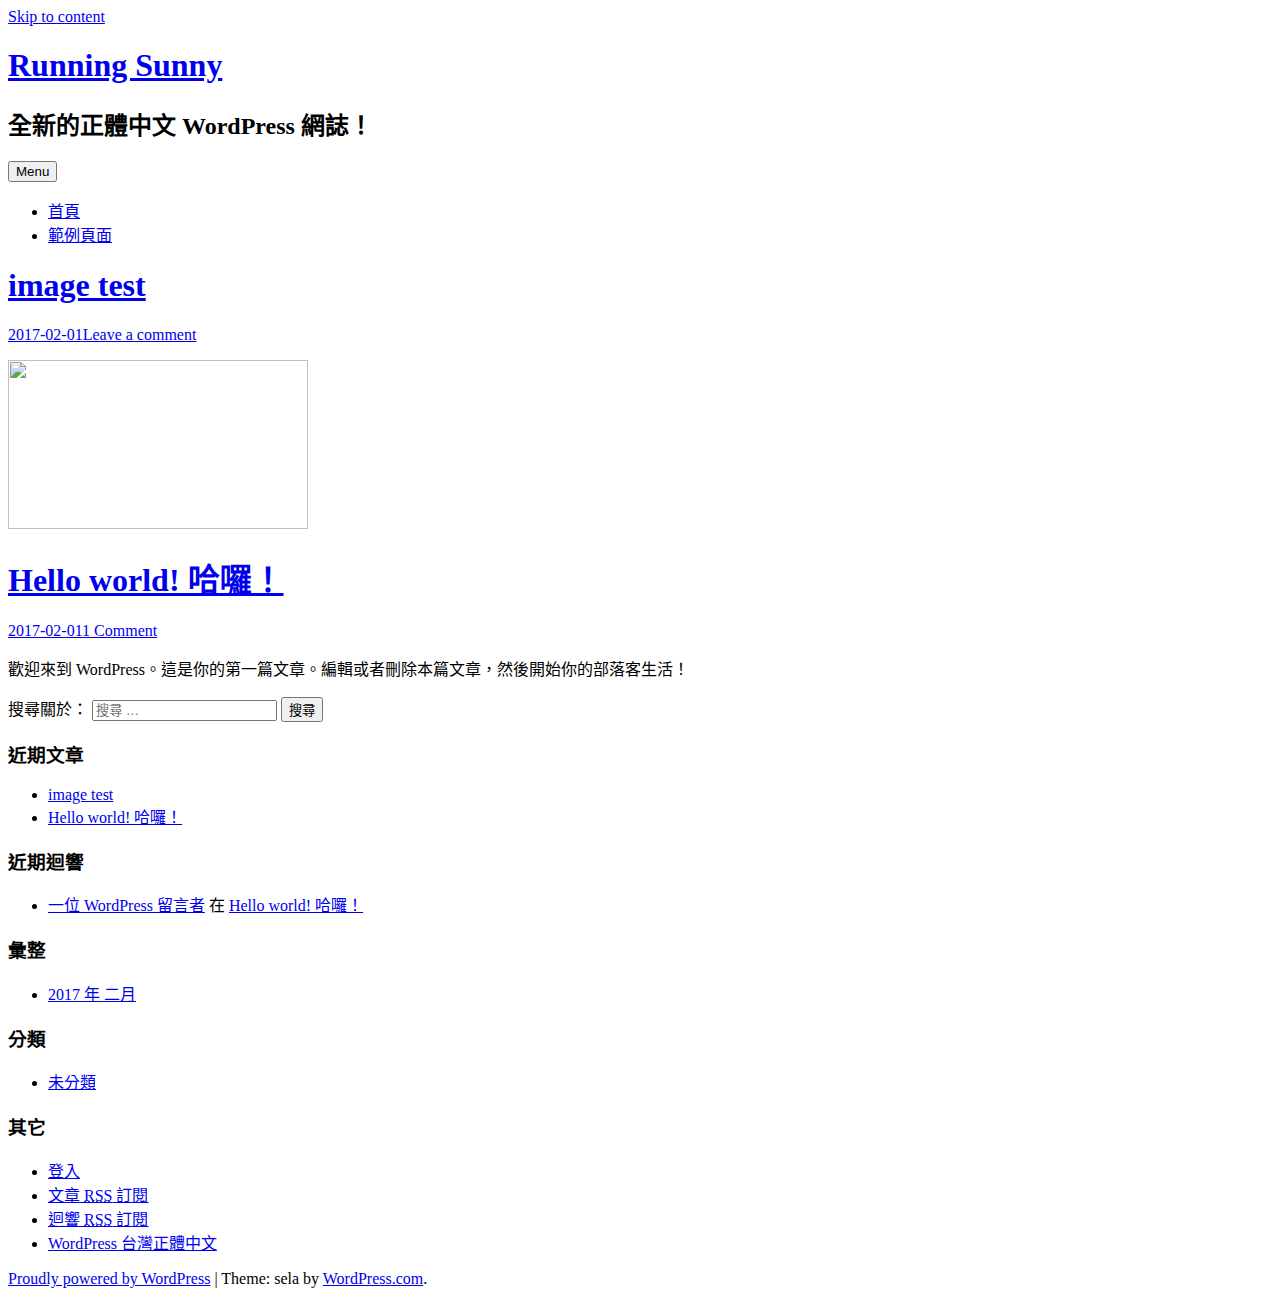
==== commit 26b70554: "image test" ====
--- a/index.html
+++ b/index.html
@@ -1,16 +1,16 @@
 <!DOCTYPE html>
-<html lang="zh-TW" class="no-js no-svg">
+<html lang="zh-TW">
 <head>
 <meta charset="UTF-8">
 <meta name="viewport" content="width=device-width, initial-scale=1">
 <link rel="profile" href="http://gmpg.org/xfn/11">
-
-<script>(function(html){html.className = html.className.replace(/\bno-js\b/,'js')})(document.documentElement);</script>
-<title>dmoon-test &#8211; 全新的正體中文 WordPress 網誌！</title>
+<link rel="pingback" href="https://kyoyadmoon.github.io/wordpress-ghpages/xmlrpc.php">
+<title>Running Sunny &#8211; 全新的正體中文 WordPress 網誌！</title>
 <link rel='dns-prefetch' href='//localhost' />
+<link rel='dns-prefetch' href='//fonts.googleapis.com' />
 <link rel='dns-prefetch' href='//s.w.org' />
-<link rel="alternate" type="application/rss+xml" title="訂閱 dmoon-test &raquo;" href="https://kyoyadmoon.github.io/wordpress-ghpages/feed/" />
-<link rel="alternate" type="application/rss+xml" title="訂閱 dmoon-test &raquo; 迴響" href="https://kyoyadmoon.github.io/wordpress-ghpages/comments/feed/" />
+<link rel="alternate" type="application/rss+xml" title="訂閱 Running Sunny &raquo;" href="https://kyoyadmoon.github.io/wordpress-ghpages/feed/" />
+<link rel="alternate" type="application/rss+xml" title="訂閱 Running Sunny &raquo; 迴響" href="https://kyoyadmoon.github.io/wordpress-ghpages/comments/feed/" />
 		<script type="text/javascript">
 			window._wpemojiSettings = {"baseUrl":"https:\/\/s.w.org\/images\/core\/emoji\/2.2.1\/72x72\/","ext":".png","svgUrl":"https:\/\/s.w.org\/images\/core\/emoji\/2.2.1\/svg\/","svgExt":".svg","source":{"concatemoji":"https:\/\/kyoyadmoon.github.io\/wordpress-ghpages\/wp-includes\/js\/wp-emoji-release.min.js?ver=4.7.2"}};
 			!function(a,b,c){function d(a){var b,c,d,e,f=String.fromCharCode;if(!k||!k.fillText)return!1;switch(k.clearRect(0,0,j.width,j.height),k.textBaseline="top",k.font="600 32px Arial",a){case"flag":return k.fillText(f(55356,56826,55356,56819),0,0),!(j.toDataURL().length<3e3)&&(k.clearRect(0,0,j.width,j.height),k.fillText(f(55356,57331,65039,8205,55356,57096),0,0),b=j.toDataURL(),k.clearRect(0,0,j.width,j.height),k.fillText(f(55356,57331,55356,57096),0,0),c=j.toDataURL(),b!==c);case"emoji4":return k.fillText(f(55357,56425,55356,57341,8205,55357,56507),0,0),d=j.toDataURL(),k.clearRect(0,0,j.width,j.height),k.fillText(f(55357,56425,55356,57341,55357,56507),0,0),e=j.toDataURL(),d!==e}return!1}function e(a){var c=b.createElement("script");c.src=a,c.defer=c.type="text/javascript",b.getElementsByTagName("head")[0].appendChild(c)}var f,g,h,i,j=b.createElement("canvas"),k=j.getContext&&j.getContext("2d");for(i=Array("flag","emoji4"),c.supports={everything:!0,everythingExceptFlag:!0},h=0;h<i.length;h++)c.supports[i[h]]=d(i[h]),c.supports.everything=c.supports.everything&&c.supports[i[h]],"flag"!==i[h]&&(c.supports.everythingExceptFlag=c.supports.everythingExceptFlag&&c.supports[i[h]]);c.supports.everythingExceptFlag=c.supports.everythingExceptFlag&&!c.supports.flag,c.DOMReady=!1,c.readyCallback=function(){c.DOMReady=!0},c.supports.everything||(g=function(){c.readyCallback()},b.addEventListener?(b.addEventListener("DOMContentLoaded",g,!1),a.addEventListener("load",g,!1)):(a.attachEvent("onload",g),b.attachEvent("onreadystatechange",function(){"complete"===b.readyState&&c.readyCallback()})),f=c.source||{},f.concatemoji?e(f.concatemoji):f.wpemoji&&f.twemoji&&(e(f.twemoji),e(f.wpemoji)))}(window,document,window._wpemojiSettings);
@@ -29,13 +29,9 @@
 	padding: 0 !important;
 }
 </style>
-<link rel='stylesheet' id='twentyseventeen-style-css'  href='https://kyoyadmoon.github.io/wordpress-ghpages/wp-content/themes/twentyseventeen/style.css?ver=4.7.2' type='text/css' media='all' />
-<!--[if lt IE 9]>
-<link rel='stylesheet' id='twentyseventeen-ie8-css'  href='https://kyoyadmoon.github.io/wordpress-ghpages/wp-content/themes/twentyseventeen/assets/css/ie8.css?ver=1.0' type='text/css' media='all' />
-<![endif]-->
-<!--[if lt IE 9]>
-<script type='text/javascript' src='https://kyoyadmoon.github.io/wordpress-ghpages/wp-content/themes/twentyseventeen/assets/js/html5.js?ver=3.7.3'></script>
-<![endif]-->
+<link rel='stylesheet' id='sela-fonts-css'  href='https://fonts.googleapis.com/css?family=Source+Sans+Pro%3A300%2C300italic%2C400%2C400italic%2C600%7CDroid+Serif%3A400%2C400italic%7COswald%3A300%2C400&#038;subset=latin%2Clatin-ext' type='text/css' media='all' />
+<link rel='stylesheet' id='genericons-css'  href='https://kyoyadmoon.github.io/wordpress-ghpages/wp-content/themes/sela/fonts/genericons.css?ver=3.4.1' type='text/css' media='all' />
+<link rel='stylesheet' id='sela-style-css'  href='https://kyoyadmoon.github.io/wordpress-ghpages/wp-content/themes/sela/style.css?ver=4.7.2' type='text/css' media='all' />
 <script type='text/javascript' src='https://kyoyadmoon.github.io/wordpress-ghpages/wp-includes/js/jquery/jquery.js?ver=1.12.4'></script>
 <script type='text/javascript' src='https://kyoyadmoon.github.io/wordpress-ghpages/wp-includes/js/jquery/jquery-migrate.min.js?ver=1.4.1'></script>
 <link rel='https://api.w.org/' href='https://kyoyadmoon.github.io/wordpress-ghpages/wp-json/' />
@@ -45,280 +41,123 @@
 		<style type="text/css">.recentcomments a{display:inline !important;padding:0 !important;margin:0 !important;}</style>
 		</head>
 
-<body class="home blog hfeed has-header-image has-sidebar colors-light">
-<div id="page" class="site">
-	<a class="skip-link screen-reader-text" href="#content">跳至內容</a>
+<body class="home blog not-multi-author display-header-text">
+<div id="page" class="hfeed site">
+	<header id="masthead" class="site-header" role="banner">
+		<a class="skip-link screen-reader-text" href="#content" title="Skip to content">Skip to content</a>
 
-	<header id="masthead" class="site-header" role="banner">
+		<div class="site-branding">
+						<h1 class="site-title"><a href="https://kyoyadmoon.github.io/wordpress-ghpages/" title="Running Sunny" rel="home">Running Sunny</a></h1>
+							<h2 class="site-description">全新的正體中文 WordPress 網誌！</h2>
+					</div><!-- .site-branding -->
 
-		<div class="custom-header">
-
-	<div class="custom-header-media">
-		<div id="wp-custom-header" class="wp-custom-header"><img src="https://kyoyadmoon.github.io/wordpress-ghpages/wp-content/themes/twentyseventeen/assets/images/header.jpg" width="2000" height="1200" alt="dmoon-test" /></div>	</div>
-
-	<div class="site-branding">
-	<div class="wrap">
-
-		
-		<div class="site-branding-text">
-							<h1 class="site-title"><a href="https://kyoyadmoon.github.io/wordpress-ghpages/" rel="home">dmoon-test</a></h1>
-			
-								<p class="site-description">全新的正體中文 WordPress 網誌！</p>
-						</div><!-- .site-branding-text -->
-
-				<a href="#content" class="menu-scroll-down"><svg class="icon icon-arrow-right" aria-hidden="true" role="img"> <use href="#icon-arrow-right" xlink:href="#icon-arrow-right"></use> </svg><span class="screen-reader-text">向下捲動至內容</span></a>
-	
-	</div><!-- .wrap -->
-</div><!-- .site-branding -->
-
-</div><!-- .custom-header -->
-
-		
+		<nav id="site-navigation" class="main-navigation" role="navigation">
+			<button class="menu-toggle" aria-controls="menu" aria-expanded="false">Menu</button>
+			<div class="menu"><ul>
+<li class="current_page_item"><a href="https://kyoyadmoon.github.io/wordpress-ghpages/">首頁</a></li><li class="page_item page-item-2"><a href="https://kyoyadmoon.github.io/wordpress-ghpages/sample-page/">範例頁面</a></li>
+</ul></div>
+		</nav><!-- #site-navigation -->
 	</header><!-- #masthead -->
 
-	
-	<div class="site-content-contain">
-		<div id="content" class="site-content">
+	<div id="content" class="site-content">
 
-<div class="wrap">
-		<header class="page-header">
-		<h2 class="page-title">文章</h2>
-	</header>
-	
 	<div id="primary" class="content-area">
 		<main id="main" class="site-main" role="main">
 
+		
 			
-<article id="post-4" class="post-4 post type-post status-publish format-standard hentry category-uncategorized">
-		<header class="entry-header">
-		<div class="entry-meta"><span class="screen-reader-text">發表於</span> <a href="https://kyoyadmoon.github.io/wordpress-ghpages/2017/01/14/123/" rel="bookmark"><time class="entry-date published updated" datetime="2017-01-14T23:03:23+08:00">2017-01-14</time></a></div><!-- .entry-meta --><h2 class="entry-title"><a href="https://kyoyadmoon.github.io/wordpress-ghpages/2017/01/14/123/" rel="bookmark">123</a></h2>	</header><!-- .entry-header -->
+				
+<article id="post-6" class="post-6 post type-post status-publish format-standard hentry category-uncategorized without-featured-image">
 
 	
-	<div class="entry-content">
-		<p>456</p>
-	</div><!-- .entry-content -->
+	<header class="entry-header">
+					<h1 class="entry-title"><a href="https://kyoyadmoon.github.io/wordpress-ghpages/image-test/" rel="bookmark">image test</a></h1>			</header><!-- .entry-header -->
+
+	<div class="entry-body">
+
+				<div class="entry-meta">
+			<span class="date"><a href="https://kyoyadmoon.github.io/wordpress-ghpages/image-test/" title="Permalink to image test" rel="bookmark"><time class="entry-date published" datetime="2017-02-01T21:53:52+00:00">2017-02-01</time></a></span><span class="comments-link"><a href="https://kyoyadmoon.github.io/wordpress-ghpages/image-test/#respond">Leave a comment</a></span>		</div><!-- .entry-meta -->
+		
+				<div class="entry-content">
+			<p><img class="alignnone size-medium wp-image-10" src="https://kyoyadmoon.github.io/wordpress-ghpages/wp-content/uploads/2017/02/vectorbeastcom-grass-sun-300x169.jpg" alt="" width="300" height="169" srcset="https://kyoyadmoon.github.io/wordpress-ghpages/wp-content/uploads/2017/02/vectorbeastcom-grass-sun-300x169.jpg 300w, https://kyoyadmoon.github.io/wordpress-ghpages/wp-content/uploads/2017/02/vectorbeastcom-grass-sun-768x432.jpg 768w, https://kyoyadmoon.github.io/wordpress-ghpages/wp-content/uploads/2017/02/vectorbeastcom-grass-sun-1024x576.jpg 1024w, https://kyoyadmoon.github.io/wordpress-ghpages/wp-content/uploads/2017/02/vectorbeastcom-grass-sun-676x380.jpg 676w" sizes="(max-width: 300px) 100vw, 300px" /></p>
+					</div><!-- .entry-content -->
+		
+			</div><!-- .entry-body -->
+
+</article><!-- #post-## -->
+
+			
+				
+<article id="post-1" class="post-1 post type-post status-publish format-standard hentry category-uncategorized without-featured-image">
 
 	
+	<header class="entry-header">
+					<h1 class="entry-title"><a href="https://kyoyadmoon.github.io/wordpress-ghpages/hello-world/" rel="bookmark">Hello world! 哈囉！</a></h1>			</header><!-- .entry-header -->
+
+	<div class="entry-body">
+
+				<div class="entry-meta">
+			<span class="date"><a href="https://kyoyadmoon.github.io/wordpress-ghpages/hello-world/" title="Permalink to Hello world! 哈囉！" rel="bookmark"><time class="entry-date published" datetime="2017-02-01T20:39:49+00:00">2017-02-01</time></a></span><span class="comments-link"><a href="https://kyoyadmoon.github.io/wordpress-ghpages/hello-world/#comments">1 Comment</a></span>		</div><!-- .entry-meta -->
+		
+				<div class="entry-content">
+			<p>歡迎來到 WordPress。這是你的第一篇文章。編輯或者刪除本篇文章，然後開始你的部落客生活！</p>
+					</div><!-- .entry-content -->
+		
+			</div><!-- .entry-body -->
+
 </article><!-- #post-## -->
 
-<article id="post-1" class="post-1 post type-post status-publish format-standard hentry category-uncategorized">
-		<header class="entry-header">
-		<div class="entry-meta"><span class="screen-reader-text">發表於</span> <a href="https://kyoyadmoon.github.io/wordpress-ghpages/2017/01/14/hello-world/" rel="bookmark"><time class="entry-date published updated" datetime="2017-01-14T22:58:38+08:00">2017-01-14</time></a></div><!-- .entry-meta --><h2 class="entry-title"><a href="https://kyoyadmoon.github.io/wordpress-ghpages/2017/01/14/hello-world/" rel="bookmark">Hello world! 哈囉！</a></h2>	</header><!-- .entry-header -->
-
-	
-	<div class="entry-content">
-		<p>歡迎來到 WordPress。這是你的第一篇文章。編輯或者刪除本篇文章，然後開始你的部落客生活！</p>
-	</div><!-- .entry-content -->
-
-	
-</article><!-- #post-## -->
-
+			
+			
+		
 		</main><!-- #main -->
 	</div><!-- #primary -->
-	
-<aside id="secondary" class="widget-area" role="complementary">
-	<section id="search-2" class="widget widget_search">
 
-<form role="search" method="get" class="search-form" action="https://kyoyadmoon.github.io/wordpress-ghpages/">
-	<label for="search-form-5891c7d39e0c9">
-		<span class="screen-reader-text">搜尋：</span>
-	</label>
-	<input type="search" id="search-form-5891c7d39e0c9" class="search-field" placeholder="搜尋 &hellip;" value="" name="s" />
-	<button type="submit" class="search-submit"><svg class="icon icon-search" aria-hidden="true" role="img"> <use href="#icon-search" xlink:href="#icon-search"></use> </svg><span class="screen-reader-text">搜尋</span></button>
-</form>
-</section>		<section id="recent-posts-2" class="widget widget_recent_entries">		<h2 class="widget-title">近期文章</h2>		<ul>
+	<div id="secondary" class="widget-area sidebar-widget-area" role="complementary">
+		<aside id="search-2" class="widget widget_search"><form role="search" method="get" class="search-form" action="https://kyoyadmoon.github.io/wordpress-ghpages/">
+				<label>
+					<span class="screen-reader-text">搜尋關於：</span>
+					<input type="search" class="search-field" placeholder="搜尋 &hellip;" value="" name="s" />
+				</label>
+				<input type="submit" class="search-submit" value="搜尋" />
+			</form></aside>		<aside id="recent-posts-2" class="widget widget_recent_entries">		<h3 class="widget-title">近期文章</h3>		<ul>
 					<li>
-				<a href="https://kyoyadmoon.github.io/wordpress-ghpages/2017/01/14/123/">123</a>
+				<a href="https://kyoyadmoon.github.io/wordpress-ghpages/image-test/">image test</a>
 						</li>
 					<li>
-				<a href="https://kyoyadmoon.github.io/wordpress-ghpages/2017/01/14/hello-world/">Hello world! 哈囉！</a>
+				<a href="https://kyoyadmoon.github.io/wordpress-ghpages/hello-world/">Hello world! 哈囉！</a>
 						</li>
 				</ul>
-		</section>		<section id="recent-comments-2" class="widget widget_recent_comments"><h2 class="widget-title">近期迴響</h2><ul id="recentcomments"><li class="recentcomments"><span class="comment-author-link"><a href='https://wordpress.org/' rel='external nofollow' class='url'>一位 WordPress 留言者</a></span> 在 <a href="https://kyoyadmoon.github.io/wordpress-ghpages/2017/01/14/hello-world/#comment-1">Hello world! 哈囉！</a></li></ul></section><section id="archives-2" class="widget widget_archive"><h2 class="widget-title">彙整</h2>		<ul>
-			<li><a href='https://kyoyadmoon.github.io/wordpress-ghpages/2017/01/'>2017 年 一月</a></li>
+		</aside>		<aside id="recent-comments-2" class="widget widget_recent_comments"><h3 class="widget-title">近期迴響</h3><ul id="recentcomments"><li class="recentcomments"><span class="comment-author-link"><a href='https://wordpress.org/' rel='external nofollow' class='url'>一位 WordPress 留言者</a></span> 在 <a href="https://kyoyadmoon.github.io/wordpress-ghpages/hello-world/#comment-1">Hello world! 哈囉！</a></li></ul></aside><aside id="archives-2" class="widget widget_archive"><h3 class="widget-title">彙整</h3>		<ul>
+			<li><a href='https://kyoyadmoon.github.io/wordpress-ghpages/2017/02/'>2017 年 二月</a></li>
 		</ul>
-		</section><section id="categories-2" class="widget widget_categories"><h2 class="widget-title">分類</h2>		<ul>
+		</aside><aside id="categories-2" class="widget widget_categories"><h3 class="widget-title">分類</h3>		<ul>
 	<li class="cat-item cat-item-1"><a href="https://kyoyadmoon.github.io/wordpress-ghpages/category/uncategorized/" >未分類</a>
 </li>
 		</ul>
-</section><section id="meta-2" class="widget widget_meta"><h2 class="widget-title">其它</h2>			<ul>
+</aside><aside id="meta-2" class="widget widget_meta"><h3 class="widget-title">其它</h3>			<ul>
 						<li><a href="https://kyoyadmoon.github.io/wordpress-ghpages/wp-login.php">登入</a></li>
 			<li><a href="https://kyoyadmoon.github.io/wordpress-ghpages/feed/">文章 <abbr title="Really Simple Syndication">RSS</abbr> 訂閱</a></li>
 			<li><a href="https://kyoyadmoon.github.io/wordpress-ghpages/comments/feed/">迴響 <abbr title="Really Simple Syndication">RSS</abbr> 訂閱</a></li>
 			<li><a href="http://tw.wordpress.org/" title="使用 WordPress 建置，最先進的語意化個人出版平台。">WordPress 台灣正體中文</a></li>			</ul>
-			</section></aside><!-- #secondary -->
-</div><!-- .wrap -->
+			</aside>	</div><!-- #secondary -->
 
+	</div><!-- #content -->
 
-		</div><!-- #content -->
+	
+	<footer id="colophon" class="site-footer">
+		
+		<div class="site-info"  role="contentinfo">
+			<a href="http://wordpress.org/" title="A Semantic Personal Publishing Platform" rel="generator">Proudly powered by WordPress</a>
+			<span class="sep"> | </span>
+			Theme: sela by <a href="http://wordpress.com/themes/sela/" rel="designer">WordPress.com</a>.		</div><!-- .site-info -->
+	</footer><!-- #colophon -->
+</div><!-- #page -->
 
-		<footer id="colophon" class="site-footer" role="contentinfo">
-			<div class="wrap">
-				
-<div class="site-info">
-	<a href="https://tw.wordpress.org/">本站使用 WordPress 建置</a>
-</div><!-- .site-info -->
-			</div><!-- .wrap -->
-		</footer><!-- #colophon -->
-	</div><!-- .site-content-contain -->
-</div><!-- #page -->
-<script type='text/javascript'>
-/* <![CDATA[ */
-var twentyseventeenScreenReaderText = {"quote":"<svg class=\"icon icon-quote-right\" aria-hidden=\"true\" role=\"img\"> <use href=\"#icon-quote-right\" xlink:href=\"#icon-quote-right\"><\/use> <\/svg>"};
-/* ]]> */
-</script>
-<script type='text/javascript' src='https://kyoyadmoon.github.io/wordpress-ghpages/wp-content/themes/twentyseventeen/assets/js/skip-link-focus-fix.js?ver=1.0'></script>
-<script type='text/javascript' src='https://kyoyadmoon.github.io/wordpress-ghpages/wp-content/themes/twentyseventeen/assets/js/global.js?ver=1.0'></script>
-<script type='text/javascript' src='https://kyoyadmoon.github.io/wordpress-ghpages/wp-content/themes/twentyseventeen/assets/js/jquery.scrollTo.js?ver=2.1.2'></script>
+<script type='text/javascript' src='https://kyoyadmoon.github.io/wordpress-ghpages/wp-content/themes/sela/js/navigation.js?ver=20140813'></script>
+<script type='text/javascript' src='https://kyoyadmoon.github.io/wordpress-ghpages/wp-content/themes/sela/js/skip-link-focus-fix.js?ver=20140813'></script>
+<script type='text/javascript' src='https://kyoyadmoon.github.io/wordpress-ghpages/wp-content/themes/sela/js/sela.js?ver=20140813'></script>
 <script type='text/javascript' src='https://kyoyadmoon.github.io/wordpress-ghpages/wp-includes/js/wp-embed.min.js?ver=4.7.2'></script>
-<svg style="position: absolute; width: 0; height: 0; overflow: hidden;" version="1.1" xmlns="http://www.w3.org/2000/svg" xmlns:xlink="http://www.w3.org/1999/xlink">
-<defs>
-<symbol id="icon-behance" viewbox="0 0 37 32">
-<path class="path1" d="M33 6.054h-9.125v2.214h9.125v-2.214zM28.5 13.661q-1.607 0-2.607 0.938t-1.107 2.545h7.286q-0.321-3.482-3.571-3.482zM28.786 24.107q1.125 0 2.179-0.571t1.357-1.554h3.946q-1.786 5.482-7.625 5.482-3.821 0-6.080-2.357t-2.259-6.196q0-3.714 2.33-6.17t6.009-2.455q2.464 0 4.295 1.214t2.732 3.196 0.902 4.429q0 0.304-0.036 0.839h-11.75q0 1.982 1.027 3.063t2.973 1.080zM4.946 23.214h5.286q3.661 0 3.661-2.982 0-3.214-3.554-3.214h-5.393v6.196zM4.946 13.625h5.018q1.393 0 2.205-0.652t0.813-2.027q0-2.571-3.393-2.571h-4.643v5.25zM0 4.536h10.607q1.554 0 2.768 0.25t2.259 0.848 1.607 1.723 0.563 2.75q0 3.232-3.071 4.696 2.036 0.571 3.071 2.054t1.036 3.643q0 1.339-0.438 2.438t-1.179 1.848-1.759 1.268-2.161 0.75-2.393 0.232h-10.911v-22.5z"></path>
-</symbol>
-<symbol id="icon-deviantart" viewbox="0 0 18 32">
-<path class="path1" d="M18.286 5.411l-5.411 10.393 0.429 0.554h4.982v7.411h-9.054l-0.786 0.536-2.536 4.875-0.536 0.536h-5.375v-5.411l5.411-10.411-0.429-0.536h-4.982v-7.411h9.054l0.786-0.536 2.536-4.875 0.536-0.536h5.375v5.411z"></path>
-</symbol>
-<symbol id="icon-medium" viewbox="0 0 32 32">
-<path class="path1" d="M10.661 7.518v20.946q0 0.446-0.223 0.759t-0.652 0.313q-0.304 0-0.589-0.143l-8.304-4.161q-0.375-0.179-0.634-0.598t-0.259-0.83v-20.357q0-0.357 0.179-0.607t0.518-0.25q0.25 0 0.786 0.268l9.125 4.571q0.054 0.054 0.054 0.089zM11.804 9.321l9.536 15.464-9.536-4.75v-10.714zM32 9.643v18.821q0 0.446-0.25 0.723t-0.679 0.277-0.839-0.232l-7.875-3.929zM31.946 7.5q0 0.054-4.58 7.491t-5.366 8.705l-6.964-11.321 5.786-9.411q0.304-0.5 0.929-0.5 0.25 0 0.464 0.107l9.661 4.821q0.071 0.036 0.071 0.107z"></path>
-</symbol>
-<symbol id="icon-slideshare" viewbox="0 0 32 32">
-<path class="path1" d="M15.589 13.214q0 1.482-1.134 2.545t-2.723 1.063-2.723-1.063-1.134-2.545q0-1.5 1.134-2.554t2.723-1.054 2.723 1.054 1.134 2.554zM24.554 13.214q0 1.482-1.125 2.545t-2.732 1.063q-1.589 0-2.723-1.063t-1.134-2.545q0-1.5 1.134-2.554t2.723-1.054q1.607 0 2.732 1.054t1.125 2.554zM28.571 16.429v-11.911q0-1.554-0.571-2.205t-1.982-0.652h-19.857q-1.482 0-2.009 0.607t-0.527 2.25v12.018q0.768 0.411 1.58 0.714t1.446 0.5 1.446 0.33 1.268 0.196 1.25 0.071 1.045 0.009 1.009-0.036 0.795-0.036q1.214-0.018 1.696 0.482 0.107 0.107 0.179 0.161 0.464 0.446 1.089 0.911 0.125-1.625 2.107-1.554 0.089 0 0.652 0.027t0.768 0.036 0.813 0.018 0.946-0.018 0.973-0.080 1.089-0.152 1.107-0.241 1.196-0.348 1.205-0.482 1.286-0.616zM31.482 16.339q-2.161 2.661-6.643 4.5 1.5 5.089-0.411 8.304-1.179 2.018-3.268 2.643-1.857 0.571-3.25-0.268-1.536-0.911-1.464-2.929l-0.018-5.821v-0.018q-0.143-0.036-0.438-0.107t-0.42-0.089l-0.018 6.036q0.071 2.036-1.482 2.929-1.411 0.839-3.268 0.268-2.089-0.643-3.25-2.679-1.875-3.214-0.393-8.268-4.482-1.839-6.643-4.5-0.446-0.661-0.071-1.125t1.071 0.018q0.054 0.036 0.196 0.125t0.196 0.143v-12.393q0-1.286 0.839-2.196t2.036-0.911h22.446q1.196 0 2.036 0.911t0.839 2.196v12.393l0.375-0.268q0.696-0.482 1.071-0.018t-0.071 1.125z"></path>
-</symbol>
-<symbol id="icon-snapchat-ghost" viewbox="0 0 30 32">
-<path class="path1" d="M15.143 2.286q2.393-0.018 4.295 1.223t2.92 3.438q0.482 1.036 0.482 3.196 0 0.839-0.161 3.411 0.25 0.125 0.5 0.125 0.321 0 0.911-0.241t0.911-0.241q0.518 0 1 0.321t0.482 0.821q0 0.571-0.563 0.964t-1.232 0.563-1.232 0.518-0.563 0.848q0 0.268 0.214 0.768 0.661 1.464 1.83 2.679t2.58 1.804q0.5 0.214 1.429 0.411 0.5 0.107 0.5 0.625 0 1.25-3.911 1.839-0.125 0.196-0.196 0.696t-0.25 0.83-0.589 0.33q-0.357 0-1.107-0.116t-1.143-0.116q-0.661 0-1.107 0.089-0.571 0.089-1.125 0.402t-1.036 0.679-1.036 0.723-1.357 0.598-1.768 0.241q-0.929 0-1.723-0.241t-1.339-0.598-1.027-0.723-1.036-0.679-1.107-0.402q-0.464-0.089-1.125-0.089-0.429 0-1.17 0.134t-1.045 0.134q-0.446 0-0.625-0.33t-0.25-0.848-0.196-0.714q-3.911-0.589-3.911-1.839 0-0.518 0.5-0.625 0.929-0.196 1.429-0.411 1.393-0.571 2.58-1.804t1.83-2.679q0.214-0.5 0.214-0.768 0-0.5-0.563-0.848t-1.241-0.527-1.241-0.563-0.563-0.938q0-0.482 0.464-0.813t0.982-0.33q0.268 0 0.857 0.232t0.946 0.232q0.321 0 0.571-0.125-0.161-2.536-0.161-3.393 0-2.179 0.482-3.214 1.143-2.446 3.071-3.536t4.714-1.125z"></path>
-</symbol>
-<symbol id="icon-yelp" viewbox="0 0 27 32">
-<path class="path1" d="M13.804 23.554v2.268q-0.018 5.214-0.107 5.446-0.214 0.571-0.911 0.714-0.964 0.161-3.241-0.679t-2.902-1.589q-0.232-0.268-0.304-0.643-0.018-0.214 0.071-0.464 0.071-0.179 0.607-0.839t3.232-3.857q0.018 0 1.071-1.25 0.268-0.339 0.705-0.438t0.884 0.063q0.429 0.179 0.67 0.518t0.223 0.75zM11.143 19.071q-0.054 0.982-0.929 1.25l-2.143 0.696q-4.911 1.571-5.214 1.571-0.625-0.036-0.964-0.643-0.214-0.446-0.304-1.339-0.143-1.357 0.018-2.973t0.536-2.223 1-0.571q0.232 0 3.607 1.375 1.25 0.518 2.054 0.839l1.5 0.607q0.411 0.161 0.634 0.545t0.205 0.866zM25.893 24.375q-0.125 0.964-1.634 2.875t-2.42 2.268q-0.661 0.25-1.125-0.125-0.25-0.179-3.286-5.125l-0.839-1.375q-0.25-0.375-0.205-0.821t0.348-0.821q0.625-0.768 1.482-0.464 0.018 0.018 2.125 0.714 3.625 1.179 4.321 1.42t0.839 0.366q0.5 0.393 0.393 1.089zM13.893 13.089q0.089 1.821-0.964 2.179-1.036 0.304-2.036-1.268l-6.75-10.679q-0.143-0.625 0.339-1.107 0.732-0.768 3.705-1.598t4.009-0.563q0.714 0.179 0.875 0.804 0.054 0.321 0.393 5.455t0.429 6.777zM25.714 15.018q0.054 0.696-0.464 1.054-0.268 0.179-5.875 1.536-1.196 0.268-1.625 0.411l0.018-0.036q-0.411 0.107-0.821-0.071t-0.661-0.571q-0.536-0.839 0-1.554 0.018-0.018 1.339-1.821 2.232-3.054 2.679-3.643t0.607-0.696q0.5-0.339 1.161-0.036 0.857 0.411 2.196 2.384t1.446 2.991v0.054z"></path>
-</symbol>
-<symbol id="icon-vine" viewbox="0 0 27 32">
-<path class="path1" d="M26.732 14.768v3.536q-1.804 0.411-3.536 0.411-1.161 2.429-2.955 4.839t-3.241 3.848-2.286 1.902q-1.429 0.804-2.893-0.054-0.5-0.304-1.080-0.777t-1.518-1.491-1.83-2.295-1.92-3.286-1.884-4.357-1.634-5.616-1.259-6.964h5.054q0.464 3.893 1.25 7.116t1.866 5.661 2.17 4.205 2.5 3.482q3.018-3.018 5.125-7.25-2.536-1.286-3.982-3.929t-1.446-5.946q0-3.429 1.857-5.616t5.071-2.188q3.179 0 4.875 1.884t1.696 5.313q0 2.839-1.036 5.107-0.125 0.018-0.348 0.054t-0.821 0.036-1.125-0.107-1.107-0.455-0.902-0.92q0.554-1.839 0.554-3.286 0-1.554-0.518-2.357t-1.411-0.804q-0.946 0-1.518 0.884t-0.571 2.509q0 3.321 1.875 5.241t4.768 1.92q1.107 0 2.161-0.25z"></path>
-</symbol>
-<symbol id="icon-vk" viewbox="0 0 35 32">
-<path class="path1" d="M34.232 9.286q0.411 1.143-2.679 5.25-0.429 0.571-1.161 1.518-1.393 1.786-1.607 2.339-0.304 0.732 0.25 1.446 0.304 0.375 1.446 1.464h0.018l0.071 0.071q2.518 2.339 3.411 3.946 0.054 0.089 0.116 0.223t0.125 0.473-0.009 0.607-0.446 0.491-1.054 0.223l-4.571 0.071q-0.429 0.089-1-0.089t-0.929-0.393l-0.357-0.214q-0.536-0.375-1.25-1.143t-1.223-1.384-1.089-1.036-1.009-0.277q-0.054 0.018-0.143 0.063t-0.304 0.259-0.384 0.527-0.304 0.929-0.116 1.384q0 0.268-0.063 0.491t-0.134 0.33l-0.071 0.089q-0.321 0.339-0.946 0.393h-2.054q-1.268 0.071-2.607-0.295t-2.348-0.946-1.839-1.179-1.259-1.027l-0.446-0.429q-0.179-0.179-0.491-0.536t-1.277-1.625-1.893-2.696-2.188-3.768-2.33-4.857q-0.107-0.286-0.107-0.482t0.054-0.286l0.071-0.107q0.268-0.339 1.018-0.339l4.893-0.036q0.214 0.036 0.411 0.116t0.286 0.152l0.089 0.054q0.286 0.196 0.429 0.571 0.357 0.893 0.821 1.848t0.732 1.455l0.286 0.518q0.518 1.071 1 1.857t0.866 1.223 0.741 0.688 0.607 0.25 0.482-0.089q0.036-0.018 0.089-0.089t0.214-0.393 0.241-0.839 0.17-1.446 0-2.232q-0.036-0.714-0.161-1.304t-0.25-0.821l-0.107-0.214q-0.446-0.607-1.518-0.768-0.232-0.036 0.089-0.429 0.304-0.339 0.679-0.536 0.946-0.464 4.268-0.429 1.464 0.018 2.411 0.232 0.357 0.089 0.598 0.241t0.366 0.429 0.188 0.571 0.063 0.813-0.018 0.982-0.045 1.259-0.027 1.473q0 0.196-0.018 0.75t-0.009 0.857 0.063 0.723 0.205 0.696 0.402 0.438q0.143 0.036 0.304 0.071t0.464-0.196 0.679-0.616 0.929-1.196 1.214-1.92q1.071-1.857 1.911-4.018 0.071-0.179 0.179-0.313t0.196-0.188l0.071-0.054 0.089-0.045t0.232-0.054 0.357-0.009l5.143-0.036q0.696-0.089 1.143 0.045t0.554 0.295z"></path>
-</symbol>
-<symbol id="icon-search" viewbox="0 0 30 32">
-<path class="path1" d="M20.571 14.857q0-3.304-2.348-5.652t-5.652-2.348-5.652 2.348-2.348 5.652 2.348 5.652 5.652 2.348 5.652-2.348 2.348-5.652zM29.714 29.714q0 0.929-0.679 1.607t-1.607 0.679q-0.964 0-1.607-0.679l-6.125-6.107q-3.196 2.214-7.125 2.214-2.554 0-4.884-0.991t-4.018-2.679-2.679-4.018-0.991-4.884 0.991-4.884 2.679-4.018 4.018-2.679 4.884-0.991 4.884 0.991 4.018 2.679 2.679 4.018 0.991 4.884q0 3.929-2.214 7.125l6.125 6.125q0.661 0.661 0.661 1.607z"></path>
-</symbol>
-<symbol id="icon-envelope-o" viewbox="0 0 32 32">
-<path class="path1" d="M29.714 26.857v-13.714q-0.571 0.643-1.232 1.179-4.786 3.679-7.607 6.036-0.911 0.768-1.482 1.196t-1.545 0.866-1.83 0.438h-0.036q-0.857 0-1.83-0.438t-1.545-0.866-1.482-1.196q-2.821-2.357-7.607-6.036-0.661-0.536-1.232-1.179v13.714q0 0.232 0.17 0.402t0.402 0.17h26.286q0.232 0 0.402-0.17t0.17-0.402zM29.714 8.089v-0.438t-0.009-0.232-0.054-0.223-0.098-0.161-0.161-0.134-0.25-0.045h-26.286q-0.232 0-0.402 0.17t-0.17 0.402q0 3 2.625 5.071 3.446 2.714 7.161 5.661 0.107 0.089 0.625 0.527t0.821 0.67 0.795 0.563 0.902 0.491 0.768 0.161h0.036q0.357 0 0.768-0.161t0.902-0.491 0.795-0.563 0.821-0.67 0.625-0.527q3.714-2.946 7.161-5.661 0.964-0.768 1.795-2.063t0.83-2.348zM32 7.429v19.429q0 1.179-0.839 2.018t-2.018 0.839h-26.286q-1.179 0-2.018-0.839t-0.839-2.018v-19.429q0-1.179 0.839-2.018t2.018-0.839h26.286q1.179 0 2.018 0.839t0.839 2.018z"></path>
-</symbol>
-<symbol id="icon-close" viewbox="0 0 25 32">
-<path class="path1" d="M23.179 23.607q0 0.714-0.5 1.214l-2.429 2.429q-0.5 0.5-1.214 0.5t-1.214-0.5l-5.25-5.25-5.25 5.25q-0.5 0.5-1.214 0.5t-1.214-0.5l-2.429-2.429q-0.5-0.5-0.5-1.214t0.5-1.214l5.25-5.25-5.25-5.25q-0.5-0.5-0.5-1.214t0.5-1.214l2.429-2.429q0.5-0.5 1.214-0.5t1.214 0.5l5.25 5.25 5.25-5.25q0.5-0.5 1.214-0.5t1.214 0.5l2.429 2.429q0.5 0.5 0.5 1.214t-0.5 1.214l-5.25 5.25 5.25 5.25q0.5 0.5 0.5 1.214z"></path>
-</symbol>
-<symbol id="icon-angle-down" viewbox="0 0 21 32">
-<path class="path1" d="M19.196 13.143q0 0.232-0.179 0.411l-8.321 8.321q-0.179 0.179-0.411 0.179t-0.411-0.179l-8.321-8.321q-0.179-0.179-0.179-0.411t0.179-0.411l0.893-0.893q0.179-0.179 0.411-0.179t0.411 0.179l7.018 7.018 7.018-7.018q0.179-0.179 0.411-0.179t0.411 0.179l0.893 0.893q0.179 0.179 0.179 0.411z"></path>
-</symbol>
-<symbol id="icon-folder-open" viewbox="0 0 34 32">
-<path class="path1" d="M33.554 17q0 0.554-0.554 1.179l-6 7.071q-0.768 0.911-2.152 1.545t-2.563 0.634h-19.429q-0.607 0-1.080-0.232t-0.473-0.768q0-0.554 0.554-1.179l6-7.071q0.768-0.911 2.152-1.545t2.563-0.634h19.429q0.607 0 1.080 0.232t0.473 0.768zM27.429 10.857v2.857h-14.857q-1.679 0-3.518 0.848t-2.929 2.134l-6.107 7.179q0-0.071-0.009-0.223t-0.009-0.223v-17.143q0-1.643 1.179-2.821t2.821-1.179h5.714q1.643 0 2.821 1.179t1.179 2.821v0.571h9.714q1.643 0 2.821 1.179t1.179 2.821z"></path>
-</symbol>
-<symbol id="icon-twitter" viewbox="0 0 30 32">
-<path class="path1" d="M28.929 7.286q-1.196 1.75-2.893 2.982 0.018 0.25 0.018 0.75 0 2.321-0.679 4.634t-2.063 4.437-3.295 3.759-4.607 2.607-5.768 0.973q-4.839 0-8.857-2.589 0.625 0.071 1.393 0.071 4.018 0 7.161-2.464-1.875-0.036-3.357-1.152t-2.036-2.848q0.589 0.089 1.089 0.089 0.768 0 1.518-0.196-2-0.411-3.313-1.991t-1.313-3.67v-0.071q1.214 0.679 2.607 0.732-1.179-0.786-1.875-2.054t-0.696-2.75q0-1.571 0.786-2.911 2.161 2.661 5.259 4.259t6.634 1.777q-0.143-0.679-0.143-1.321 0-2.393 1.688-4.080t4.080-1.688q2.5 0 4.214 1.821 1.946-0.375 3.661-1.393-0.661 2.054-2.536 3.179 1.661-0.179 3.321-0.893z"></path>
-</symbol>
-<symbol id="icon-facebook" viewbox="0 0 19 32">
-<path class="path1" d="M17.125 0.214v4.714h-2.804q-1.536 0-2.071 0.643t-0.536 1.929v3.375h5.232l-0.696 5.286h-4.536v13.554h-5.464v-13.554h-4.554v-5.286h4.554v-3.893q0-3.321 1.857-5.152t4.946-1.83q2.625 0 4.071 0.214z"></path>
-</symbol>
-<symbol id="icon-github" viewbox="0 0 27 32">
-<path class="path1" d="M13.714 2.286q3.732 0 6.884 1.839t4.991 4.991 1.839 6.884q0 4.482-2.616 8.063t-6.759 4.955q-0.482 0.089-0.714-0.125t-0.232-0.536q0-0.054 0.009-1.366t0.009-2.402q0-1.732-0.929-2.536 1.018-0.107 1.83-0.321t1.679-0.696 1.446-1.188 0.946-1.875 0.366-2.688q0-2.125-1.411-3.679 0.661-1.625-0.143-3.643-0.5-0.161-1.446 0.196t-1.643 0.786l-0.679 0.429q-1.661-0.464-3.429-0.464t-3.429 0.464q-0.286-0.196-0.759-0.482t-1.491-0.688-1.518-0.241q-0.804 2.018-0.143 3.643-1.411 1.554-1.411 3.679 0 1.518 0.366 2.679t0.938 1.875 1.438 1.196 1.679 0.696 1.83 0.321q-0.696 0.643-0.875 1.839-0.375 0.179-0.804 0.268t-1.018 0.089-1.17-0.384-0.991-1.116q-0.339-0.571-0.866-0.929t-0.884-0.429l-0.357-0.054q-0.375 0-0.518 0.080t-0.089 0.205 0.161 0.25 0.232 0.214l0.125 0.089q0.393 0.179 0.777 0.679t0.563 0.911l0.179 0.411q0.232 0.679 0.786 1.098t1.196 0.536 1.241 0.125 0.991-0.063l0.411-0.071q0 0.679 0.009 1.58t0.009 0.973q0 0.321-0.232 0.536t-0.714 0.125q-4.143-1.375-6.759-4.955t-2.616-8.063q0-3.732 1.839-6.884t4.991-4.991 6.884-1.839zM5.196 21.982q0.054-0.125-0.125-0.214-0.179-0.054-0.232 0.036-0.054 0.125 0.125 0.214 0.161 0.107 0.232-0.036zM5.75 22.589q0.125-0.089-0.036-0.286-0.179-0.161-0.286-0.054-0.125 0.089 0.036 0.286 0.179 0.179 0.286 0.054zM6.286 23.393q0.161-0.125 0-0.339-0.143-0.232-0.304-0.107-0.161 0.089 0 0.321t0.304 0.125zM7.036 24.143q0.143-0.143-0.071-0.339-0.214-0.214-0.357-0.054-0.161 0.143 0.071 0.339 0.214 0.214 0.357 0.054zM8.054 24.589q0.054-0.196-0.232-0.286-0.268-0.071-0.339 0.125t0.232 0.268q0.268 0.107 0.339-0.107zM9.179 24.679q0-0.232-0.304-0.196-0.286 0-0.286 0.196 0 0.232 0.304 0.196 0.286 0 0.286-0.196zM10.214 24.5q-0.036-0.196-0.321-0.161-0.286 0.054-0.25 0.268t0.321 0.143 0.25-0.25z"></path>
-</symbol>
-<symbol id="icon-bars" viewbox="0 0 27 32">
-<path class="path1" d="M27.429 24v2.286q0 0.464-0.339 0.804t-0.804 0.339h-25.143q-0.464 0-0.804-0.339t-0.339-0.804v-2.286q0-0.464 0.339-0.804t0.804-0.339h25.143q0.464 0 0.804 0.339t0.339 0.804zM27.429 14.857v2.286q0 0.464-0.339 0.804t-0.804 0.339h-25.143q-0.464 0-0.804-0.339t-0.339-0.804v-2.286q0-0.464 0.339-0.804t0.804-0.339h25.143q0.464 0 0.804 0.339t0.339 0.804zM27.429 5.714v2.286q0 0.464-0.339 0.804t-0.804 0.339h-25.143q-0.464 0-0.804-0.339t-0.339-0.804v-2.286q0-0.464 0.339-0.804t0.804-0.339h25.143q0.464 0 0.804 0.339t0.339 0.804z"></path>
-</symbol>
-<symbol id="icon-google-plus" viewbox="0 0 41 32">
-<path class="path1" d="M25.661 16.304q0 3.714-1.554 6.616t-4.429 4.536-6.589 1.634q-2.661 0-5.089-1.036t-4.179-2.786-2.786-4.179-1.036-5.089 1.036-5.089 2.786-4.179 4.179-2.786 5.089-1.036q5.107 0 8.768 3.429l-3.554 3.411q-2.089-2.018-5.214-2.018-2.196 0-4.063 1.107t-2.955 3.009-1.089 4.152 1.089 4.152 2.955 3.009 4.063 1.107q1.482 0 2.723-0.411t2.045-1.027 1.402-1.402 0.875-1.482 0.384-1.321h-7.429v-4.5h12.357q0.214 1.125 0.214 2.179zM41.143 14.125v3.75h-3.732v3.732h-3.75v-3.732h-3.732v-3.75h3.732v-3.732h3.75v3.732h3.732z"></path>
-</symbol>
-<symbol id="icon-linkedin" viewbox="0 0 27 32">
-<path class="path1" d="M6.232 11.161v17.696h-5.893v-17.696h5.893zM6.607 5.696q0.018 1.304-0.902 2.179t-2.42 0.875h-0.036q-1.464 0-2.357-0.875t-0.893-2.179q0-1.321 0.92-2.188t2.402-0.866 2.375 0.866 0.911 2.188zM27.429 18.714v10.143h-5.875v-9.464q0-1.875-0.723-2.938t-2.259-1.063q-1.125 0-1.884 0.616t-1.134 1.527q-0.196 0.536-0.196 1.446v9.875h-5.875q0.036-7.125 0.036-11.554t-0.018-5.286l-0.018-0.857h5.875v2.571h-0.036q0.357-0.571 0.732-1t1.009-0.929 1.554-0.777 2.045-0.277q3.054 0 4.911 2.027t1.857 5.938z"></path>
-</symbol>
-<symbol id="icon-quote-right" viewbox="0 0 30 32">
-<path class="path1" d="M13.714 5.714v12.571q0 1.857-0.723 3.545t-1.955 2.92-2.92 1.955-3.545 0.723h-1.143q-0.464 0-0.804-0.339t-0.339-0.804v-2.286q0-0.464 0.339-0.804t0.804-0.339h1.143q1.893 0 3.232-1.339t1.339-3.232v-0.571q0-0.714-0.5-1.214t-1.214-0.5h-4q-1.429 0-2.429-1t-1-2.429v-6.857q0-1.429 1-2.429t2.429-1h6.857q1.429 0 2.429 1t1 2.429zM29.714 5.714v12.571q0 1.857-0.723 3.545t-1.955 2.92-2.92 1.955-3.545 0.723h-1.143q-0.464 0-0.804-0.339t-0.339-0.804v-2.286q0-0.464 0.339-0.804t0.804-0.339h1.143q1.893 0 3.232-1.339t1.339-3.232v-0.571q0-0.714-0.5-1.214t-1.214-0.5h-4q-1.429 0-2.429-1t-1-2.429v-6.857q0-1.429 1-2.429t2.429-1h6.857q1.429 0 2.429 1t1 2.429z"></path>
-</symbol>
-<symbol id="icon-mail-reply" viewbox="0 0 32 32">
-<path class="path1" d="M32 20q0 2.964-2.268 8.054-0.054 0.125-0.188 0.429t-0.241 0.536-0.232 0.393q-0.214 0.304-0.5 0.304-0.268 0-0.42-0.179t-0.152-0.446q0-0.161 0.045-0.473t0.045-0.42q0.089-1.214 0.089-2.196 0-1.804-0.313-3.232t-0.866-2.473-1.429-1.804-1.884-1.241-2.375-0.759-2.75-0.384-3.134-0.107h-4v4.571q0 0.464-0.339 0.804t-0.804 0.339-0.804-0.339l-9.143-9.143q-0.339-0.339-0.339-0.804t0.339-0.804l9.143-9.143q0.339-0.339 0.804-0.339t0.804 0.339 0.339 0.804v4.571h4q12.732 0 15.625 7.196 0.946 2.393 0.946 5.946z"></path>
-</symbol>
-<symbol id="icon-youtube" viewbox="0 0 27 32">
-<path class="path1" d="M17.339 22.214v3.768q0 1.196-0.696 1.196-0.411 0-0.804-0.393v-5.375q0.393-0.393 0.804-0.393 0.696 0 0.696 1.196zM23.375 22.232v0.821h-1.607v-0.821q0-1.214 0.804-1.214t0.804 1.214zM6.125 18.339h1.911v-1.679h-5.571v1.679h1.875v10.161h1.786v-10.161zM11.268 28.5h1.589v-8.821h-1.589v6.75q-0.536 0.75-1.018 0.75-0.321 0-0.375-0.375-0.018-0.054-0.018-0.625v-6.5h-1.589v6.982q0 0.875 0.143 1.304 0.214 0.661 1.036 0.661 0.857 0 1.821-1.089v0.964zM18.929 25.857v-3.518q0-1.304-0.161-1.768-0.304-1-1.268-1-0.893 0-1.661 0.964v-3.875h-1.589v11.839h1.589v-0.857q0.804 0.982 1.661 0.982 0.964 0 1.268-0.982 0.161-0.482 0.161-1.786zM24.964 25.679v-0.232h-1.625q0 0.911-0.036 1.089-0.125 0.643-0.714 0.643-0.821 0-0.821-1.232v-1.554h3.196v-1.839q0-1.411-0.482-2.071-0.696-0.911-1.893-0.911-1.214 0-1.911 0.911-0.5 0.661-0.5 2.071v3.089q0 1.411 0.518 2.071 0.696 0.911 1.929 0.911 1.286 0 1.929-0.946 0.321-0.482 0.375-0.964 0.036-0.161 0.036-1.036zM14.107 9.375v-3.75q0-1.232-0.768-1.232t-0.768 1.232v3.75q0 1.25 0.768 1.25t0.768-1.25zM26.946 22.786q0 4.179-0.464 6.25-0.25 1.054-1.036 1.768t-1.821 0.821q-3.286 0.375-9.911 0.375t-9.911-0.375q-1.036-0.107-1.83-0.821t-1.027-1.768q-0.464-2-0.464-6.25 0-4.179 0.464-6.25 0.25-1.054 1.036-1.768t1.839-0.839q3.268-0.357 9.893-0.357t9.911 0.357q1.036 0.125 1.83 0.839t1.027 1.768q0.464 2 0.464 6.25zM9.125 0h1.821l-2.161 7.125v4.839h-1.786v-4.839q-0.25-1.321-1.089-3.786-0.661-1.839-1.161-3.339h1.893l1.268 4.696zM15.732 5.946v3.125q0 1.446-0.5 2.107-0.661 0.911-1.893 0.911-1.196 0-1.875-0.911-0.5-0.679-0.5-2.107v-3.125q0-1.429 0.5-2.089 0.679-0.911 1.875-0.911 1.232 0 1.893 0.911 0.5 0.661 0.5 2.089zM21.714 3.054v8.911h-1.625v-0.982q-0.946 1.107-1.839 1.107-0.821 0-1.054-0.661-0.143-0.429-0.143-1.339v-7.036h1.625v6.554q0 0.589 0.018 0.625 0.054 0.393 0.375 0.393 0.482 0 1.018-0.768v-6.804h1.625z"></path>
-</symbol>
-<symbol id="icon-dropbox" viewbox="0 0 32 32">
-<path class="path1" d="M7.179 12.625l8.821 5.446-6.107 5.089-8.75-5.696zM24.786 22.536v1.929l-8.75 5.232v0.018l-0.018-0.018-0.018 0.018v-0.018l-8.732-5.232v-1.929l2.625 1.714 6.107-5.071v-0.036l0.018 0.018 0.018-0.018v0.036l6.125 5.071zM9.893 2.107l6.107 5.089-8.821 5.429-6.036-4.821zM24.821 12.625l6.036 4.839-8.732 5.696-6.125-5.089zM22.125 2.107l8.732 5.696-6.036 4.821-8.821-5.429z"></path>
-</symbol>
-<symbol id="icon-instagram" viewbox="0 0 27 32">
-<path class="path1" d="M18.286 16q0-1.893-1.339-3.232t-3.232-1.339-3.232 1.339-1.339 3.232 1.339 3.232 3.232 1.339 3.232-1.339 1.339-3.232zM20.75 16q0 2.929-2.054 4.982t-4.982 2.054-4.982-2.054-2.054-4.982 2.054-4.982 4.982-2.054 4.982 2.054 2.054 4.982zM22.679 8.679q0 0.679-0.482 1.161t-1.161 0.482-1.161-0.482-0.482-1.161 0.482-1.161 1.161-0.482 1.161 0.482 0.482 1.161zM13.714 4.75q-0.125 0-1.366-0.009t-1.884 0-1.723 0.054-1.839 0.179-1.277 0.33q-0.893 0.357-1.571 1.036t-1.036 1.571q-0.196 0.518-0.33 1.277t-0.179 1.839-0.054 1.723 0 1.884 0.009 1.366-0.009 1.366 0 1.884 0.054 1.723 0.179 1.839 0.33 1.277q0.357 0.893 1.036 1.571t1.571 1.036q0.518 0.196 1.277 0.33t1.839 0.179 1.723 0.054 1.884 0 1.366-0.009 1.366 0.009 1.884 0 1.723-0.054 1.839-0.179 1.277-0.33q0.893-0.357 1.571-1.036t1.036-1.571q0.196-0.518 0.33-1.277t0.179-1.839 0.054-1.723 0-1.884-0.009-1.366 0.009-1.366 0-1.884-0.054-1.723-0.179-1.839-0.33-1.277q-0.357-0.893-1.036-1.571t-1.571-1.036q-0.518-0.196-1.277-0.33t-1.839-0.179-1.723-0.054-1.884 0-1.366 0.009zM27.429 16q0 4.089-0.089 5.661-0.179 3.714-2.214 5.75t-5.75 2.214q-1.571 0.089-5.661 0.089t-5.661-0.089q-3.714-0.179-5.75-2.214t-2.214-5.75q-0.089-1.571-0.089-5.661t0.089-5.661q0.179-3.714 2.214-5.75t5.75-2.214q1.571-0.089 5.661-0.089t5.661 0.089q3.714 0.179 5.75 2.214t2.214 5.75q0.089 1.571 0.089 5.661z"></path>
-</symbol>
-<symbol id="icon-flickr" viewbox="0 0 27 32">
-<path class="path1" d="M22.286 2.286q2.125 0 3.634 1.509t1.509 3.634v17.143q0 2.125-1.509 3.634t-3.634 1.509h-17.143q-2.125 0-3.634-1.509t-1.509-3.634v-17.143q0-2.125 1.509-3.634t3.634-1.509h17.143zM12.464 16q0-1.571-1.107-2.679t-2.679-1.107-2.679 1.107-1.107 2.679 1.107 2.679 2.679 1.107 2.679-1.107 1.107-2.679zM22.536 16q0-1.571-1.107-2.679t-2.679-1.107-2.679 1.107-1.107 2.679 1.107 2.679 2.679 1.107 2.679-1.107 1.107-2.679z"></path>
-</symbol>
-<symbol id="icon-tumblr" viewbox="0 0 19 32">
-<path class="path1" d="M16.857 23.732l1.429 4.232q-0.411 0.625-1.982 1.179t-3.161 0.571q-1.857 0.036-3.402-0.464t-2.545-1.321-1.696-1.893-0.991-2.143-0.295-2.107v-9.714h-3v-3.839q1.286-0.464 2.304-1.241t1.625-1.607 1.036-1.821 0.607-1.768 0.268-1.58q0.018-0.089 0.080-0.152t0.134-0.063h4.357v7.571h5.946v4.5h-5.964v9.25q0 0.536 0.116 1t0.402 0.938 0.884 0.741 1.455 0.25q1.393-0.036 2.393-0.518z"></path>
-</symbol>
-<symbol id="icon-dribbble" viewbox="0 0 27 32">
-<path class="path1" d="M18.286 26.786q-0.75-4.304-2.5-8.893h-0.036l-0.036 0.018q-0.286 0.107-0.768 0.295t-1.804 0.875-2.446 1.464-2.339 2.045-1.839 2.643l-0.268-0.196q3.286 2.679 7.464 2.679 2.357 0 4.571-0.929zM14.982 15.946q-0.375-0.875-0.946-1.982-5.554 1.661-12.018 1.661-0.018 0.125-0.018 0.375 0 2.214 0.786 4.223t2.214 3.598q0.893-1.589 2.205-2.973t2.545-2.223 2.33-1.446 1.777-0.857l0.661-0.232q0.071-0.018 0.232-0.063t0.232-0.080zM13.071 12.161q-2.143-3.804-4.357-6.75-2.464 1.161-4.179 3.321t-2.286 4.857q5.393 0 10.821-1.429zM25.286 17.857q-3.75-1.071-7.304-0.518 1.554 4.268 2.286 8.375 1.982-1.339 3.304-3.384t1.714-4.473zM10.911 4.625q-0.018 0-0.036 0.018 0.018-0.018 0.036-0.018zM21.446 7.214q-3.304-2.929-7.732-2.929-1.357 0-2.768 0.339 2.339 3.036 4.393 6.821 1.232-0.464 2.321-1.080t1.723-1.098 1.17-1.018 0.67-0.723zM25.429 15.875q-0.054-4.143-2.661-7.321l-0.018 0.018q-0.161 0.214-0.339 0.438t-0.777 0.795-1.268 1.080-1.786 1.161-2.348 1.152q0.446 0.946 0.786 1.696 0.036 0.107 0.116 0.313t0.134 0.295q0.643-0.089 1.33-0.125t1.313-0.036 1.232 0.027 1.143 0.071 1.009 0.098 0.857 0.116 0.652 0.107 0.446 0.080zM27.429 16q0 3.732-1.839 6.884t-4.991 4.991-6.884 1.839-6.884-1.839-4.991-4.991-1.839-6.884 1.839-6.884 4.991-4.991 6.884-1.839 6.884 1.839 4.991 4.991 1.839 6.884z"></path>
-</symbol>
-<symbol id="icon-skype" viewbox="0 0 27 32">
-<path class="path1" d="M20.946 18.982q0-0.893-0.348-1.634t-0.866-1.223-1.304-0.875-1.473-0.607-1.563-0.411l-1.857-0.429q-0.536-0.125-0.786-0.188t-0.625-0.205-0.536-0.286-0.295-0.375-0.134-0.536q0-1.375 2.571-1.375 0.768 0 1.375 0.214t0.964 0.509 0.679 0.598 0.714 0.518 0.857 0.214q0.839 0 1.348-0.571t0.509-1.375q0-0.982-1-1.777t-2.536-1.205-3.25-0.411q-1.214 0-2.357 0.277t-2.134 0.839-1.589 1.554-0.598 2.295q0 1.089 0.339 1.902t1 1.348 1.429 0.866 1.839 0.58l2.607 0.643q1.607 0.393 2 0.643 0.571 0.357 0.571 1.071 0 0.696-0.714 1.152t-1.875 0.455q-0.911 0-1.634-0.286t-1.161-0.688-0.813-0.804-0.821-0.688-0.964-0.286q-0.893 0-1.348 0.536t-0.455 1.339q0 1.643 2.179 2.813t5.196 1.17q1.304 0 2.5-0.33t2.188-0.955 1.58-1.67 0.589-2.348zM27.429 22.857q0 2.839-2.009 4.848t-4.848 2.009q-2.321 0-4.179-1.429-1.375 0.286-2.679 0.286-2.554 0-4.884-0.991t-4.018-2.679-2.679-4.018-0.991-4.884q0-1.304 0.286-2.679-1.429-1.857-1.429-4.179 0-2.839 2.009-4.848t4.848-2.009q2.321 0 4.179 1.429 1.375-0.286 2.679-0.286 2.554 0 4.884 0.991t4.018 2.679 2.679 4.018 0.991 4.884q0 1.304-0.286 2.679 1.429 1.857 1.429 4.179z"></path>
-</symbol>
-<symbol id="icon-foursquare" viewbox="0 0 23 32">
-<path class="path1" d="M17.857 7.75l0.661-3.464q0.089-0.411-0.161-0.714t-0.625-0.304h-12.714q-0.411 0-0.688 0.304t-0.277 0.661v19.661q0 0.125 0.107 0.018l5.196-6.286q0.411-0.464 0.679-0.598t0.857-0.134h4.268q0.393 0 0.661-0.259t0.321-0.527q0.429-2.321 0.661-3.411 0.071-0.375-0.205-0.714t-0.652-0.339h-5.25q-0.518 0-0.857-0.339t-0.339-0.857v-0.75q0-0.518 0.339-0.848t0.857-0.33h6.179q0.321 0 0.625-0.241t0.357-0.527zM21.911 3.786q-0.268 1.304-0.955 4.759t-1.241 6.25-0.625 3.098q-0.107 0.393-0.161 0.58t-0.25 0.58-0.438 0.589-0.688 0.375-1.036 0.179h-4.839q-0.232 0-0.393 0.179-0.143 0.161-7.607 8.821-0.393 0.446-1.045 0.509t-0.866-0.098q-0.982-0.393-0.982-1.75v-25.179q0-0.982 0.679-1.83t2.143-0.848h15.857q1.696 0 2.268 0.946t0.179 2.839zM21.911 3.786l-2.821 14.107q0.071-0.304 0.625-3.098t1.241-6.25 0.955-4.759z"></path>
-</symbol>
-<symbol id="icon-wordpress" viewbox="0 0 32 32">
-<path class="path1" d="M2.268 16q0-2.911 1.196-5.589l6.554 17.946q-3.5-1.696-5.625-5.018t-2.125-7.339zM25.268 15.304q0 0.339-0.045 0.688t-0.179 0.884-0.205 0.786-0.313 1.054-0.313 1.036l-1.357 4.571-4.964-14.75q0.821-0.054 1.571-0.143 0.339-0.036 0.464-0.33t-0.045-0.554-0.509-0.241l-3.661 0.179q-1.339-0.018-3.607-0.179-0.214-0.018-0.366 0.089t-0.205 0.268-0.027 0.33 0.161 0.295 0.348 0.143l1.429 0.143 2.143 5.857-3 9-5-14.857q0.821-0.054 1.571-0.143 0.339-0.036 0.464-0.33t-0.045-0.554-0.509-0.241l-3.661 0.179q-0.125 0-0.411-0.009t-0.464-0.009q1.875-2.857 4.902-4.527t6.563-1.67q2.625 0 5.009 0.946t4.259 2.661h-0.179q-0.982 0-1.643 0.723t-0.661 1.705q0 0.214 0.036 0.429t0.071 0.384 0.143 0.411 0.161 0.375 0.214 0.402 0.223 0.375 0.259 0.429 0.25 0.411q1.125 1.911 1.125 3.786zM16.232 17.196l4.232 11.554q0.018 0.107 0.089 0.196-2.25 0.786-4.554 0.786-2 0-3.875-0.571zM28.036 9.411q1.696 3.107 1.696 6.589 0 3.732-1.857 6.884t-4.982 4.973l4.196-12.107q1.054-3.018 1.054-4.929 0-0.75-0.107-1.411zM16 0q3.25 0 6.214 1.268t5.107 3.411 3.411 5.107 1.268 6.214-1.268 6.214-3.411 5.107-5.107 3.411-6.214 1.268-6.214-1.268-5.107-3.411-3.411-5.107-1.268-6.214 1.268-6.214 3.411-5.107 5.107-3.411 6.214-1.268zM16 31.268q3.089 0 5.92-1.214t4.875-3.259 3.259-4.875 1.214-5.92-1.214-5.92-3.259-4.875-4.875-3.259-5.92-1.214-5.92 1.214-4.875 3.259-3.259 4.875-1.214 5.92 1.214 5.92 3.259 4.875 4.875 3.259 5.92 1.214z"></path>
-</symbol>
-<symbol id="icon-stumbleupon" viewbox="0 0 34 32">
-<path class="path1" d="M18.964 12.714v-2.107q0-0.75-0.536-1.286t-1.286-0.536-1.286 0.536-0.536 1.286v10.929q0 3.125-2.25 5.339t-5.411 2.214q-3.179 0-5.42-2.241t-2.241-5.42v-4.75h5.857v4.679q0 0.768 0.536 1.295t1.286 0.527 1.286-0.527 0.536-1.295v-11.071q0-3.054 2.259-5.214t5.384-2.161q3.143 0 5.393 2.179t2.25 5.25v2.429l-3.482 1.036zM28.429 16.679h5.857v4.75q0 3.179-2.241 5.42t-5.42 2.241q-3.161 0-5.411-2.223t-2.25-5.366v-4.786l2.339 1.089 3.482-1.036v4.821q0 0.75 0.536 1.277t1.286 0.527 1.286-0.527 0.536-1.277v-4.911z"></path>
-</symbol>
-<symbol id="icon-digg" viewbox="0 0 37 32">
-<path class="path1" d="M5.857 5.036h3.643v17.554h-9.5v-12.446h5.857v-5.107zM5.857 19.661v-6.589h-2.196v6.589h2.196zM10.964 10.143v12.446h3.661v-12.446h-3.661zM10.964 5.036v3.643h3.661v-3.643h-3.661zM16.089 10.143h9.518v16.821h-9.518v-2.911h5.857v-1.464h-5.857v-12.446zM21.946 19.661v-6.589h-2.196v6.589h2.196zM27.071 10.143h9.5v16.821h-9.5v-2.911h5.839v-1.464h-5.839v-12.446zM32.911 19.661v-6.589h-2.196v6.589h2.196z"></path>
-</symbol>
-<symbol id="icon-spotify" viewbox="0 0 27 32">
-<path class="path1" d="M20.125 21.607q0-0.571-0.536-0.911-3.446-2.054-7.982-2.054-2.375 0-5.125 0.607-0.75 0.161-0.75 0.929 0 0.357 0.241 0.616t0.634 0.259q0.089 0 0.661-0.143 2.357-0.482 4.339-0.482 4.036 0 7.089 1.839 0.339 0.196 0.589 0.196 0.339 0 0.589-0.241t0.25-0.616zM21.839 17.768q0-0.714-0.625-1.089-4.232-2.518-9.786-2.518-2.732 0-5.411 0.75-0.857 0.232-0.857 1.143 0 0.446 0.313 0.759t0.759 0.313q0.125 0 0.661-0.143 2.179-0.589 4.482-0.589 4.982 0 8.714 2.214 0.429 0.232 0.679 0.232 0.446 0 0.759-0.313t0.313-0.759zM23.768 13.339q0-0.839-0.714-1.25-2.25-1.304-5.232-1.973t-6.125-0.67q-3.643 0-6.5 0.839-0.411 0.125-0.688 0.455t-0.277 0.866q0 0.554 0.366 0.929t0.92 0.375q0.196 0 0.714-0.143 2.375-0.661 5.482-0.661 2.839 0 5.527 0.607t4.527 1.696q0.375 0.214 0.714 0.214 0.518 0 0.902-0.366t0.384-0.92zM27.429 16q0 3.732-1.839 6.884t-4.991 4.991-6.884 1.839-6.884-1.839-4.991-4.991-1.839-6.884 1.839-6.884 4.991-4.991 6.884-1.839 6.884 1.839 4.991 4.991 1.839 6.884z"></path>
-</symbol>
-<symbol id="icon-soundcloud" viewbox="0 0 41 32">
-<path class="path1" d="M14 24.5l0.286-4.304-0.286-9.339q-0.018-0.179-0.134-0.304t-0.295-0.125q-0.161 0-0.286 0.125t-0.125 0.304l-0.25 9.339 0.25 4.304q0.018 0.179 0.134 0.295t0.277 0.116q0.393 0 0.429-0.411zM19.286 23.982l0.196-3.768-0.214-10.464q0-0.286-0.232-0.429-0.143-0.089-0.286-0.089t-0.286 0.089q-0.232 0.143-0.232 0.429l-0.018 0.107-0.179 10.339q0 0.018 0.196 4.214v0.018q0 0.179 0.107 0.304 0.161 0.196 0.411 0.196 0.196 0 0.357-0.161 0.161-0.125 0.161-0.357zM0.625 17.911l0.357 2.286-0.357 2.25q-0.036 0.161-0.161 0.161t-0.161-0.161l-0.304-2.25 0.304-2.286q0.036-0.161 0.161-0.161t0.161 0.161zM2.161 16.5l0.464 3.696-0.464 3.625q-0.036 0.161-0.179 0.161-0.161 0-0.161-0.179l-0.411-3.607 0.411-3.696q0-0.161 0.161-0.161 0.143 0 0.179 0.161zM3.804 15.821l0.446 4.375-0.446 4.232q0 0.196-0.196 0.196-0.179 0-0.214-0.196l-0.375-4.232 0.375-4.375q0.036-0.214 0.214-0.214 0.196 0 0.196 0.214zM5.482 15.696l0.411 4.5-0.411 4.357q-0.036 0.232-0.25 0.232-0.232 0-0.232-0.232l-0.375-4.357 0.375-4.5q0-0.232 0.232-0.232 0.214 0 0.25 0.232zM7.161 16.018l0.375 4.179-0.375 4.393q-0.036 0.286-0.286 0.286-0.107 0-0.188-0.080t-0.080-0.205l-0.357-4.393 0.357-4.179q0-0.107 0.080-0.188t0.188-0.080q0.25 0 0.286 0.268zM8.839 13.411l0.375 6.786-0.375 4.393q0 0.125-0.089 0.223t-0.214 0.098q-0.286 0-0.321-0.321l-0.321-4.393 0.321-6.786q0.036-0.321 0.321-0.321 0.125 0 0.214 0.098t0.089 0.223zM10.518 11.875l0.339 8.357-0.339 4.357q0 0.143-0.098 0.241t-0.241 0.098q-0.321 0-0.357-0.339l-0.286-4.357 0.286-8.357q0.036-0.339 0.357-0.339 0.143 0 0.241 0.098t0.098 0.241zM12.268 11.161l0.321 9.036-0.321 4.321q-0.036 0.375-0.393 0.375-0.339 0-0.375-0.375l-0.286-4.321 0.286-9.036q0-0.161 0.116-0.277t0.259-0.116q0.161 0 0.268 0.116t0.125 0.277zM19.268 24.411v0 0zM15.732 11.089l0.268 9.107-0.268 4.268q0 0.179-0.134 0.313t-0.313 0.134-0.304-0.125-0.143-0.321l-0.25-4.268 0.25-9.107q0-0.196 0.134-0.321t0.313-0.125 0.313 0.125 0.134 0.321zM17.5 11.429l0.25 8.786-0.25 4.214q0 0.196-0.143 0.339t-0.339 0.143-0.339-0.143-0.161-0.339l-0.214-4.214 0.214-8.786q0.018-0.214 0.161-0.357t0.339-0.143 0.33 0.143 0.152 0.357zM21.286 20.214l-0.25 4.125q0 0.232-0.161 0.393t-0.393 0.161-0.393-0.161-0.179-0.393l-0.107-2.036-0.107-2.089 0.214-11.357v-0.054q0.036-0.268 0.214-0.429 0.161-0.125 0.357-0.125 0.143 0 0.268 0.089 0.25 0.143 0.286 0.464zM41.143 19.875q0 2.089-1.482 3.563t-3.571 1.473h-14.036q-0.232-0.036-0.393-0.196t-0.161-0.393v-16.054q0-0.411 0.5-0.589 1.518-0.607 3.232-0.607 3.482 0 6.036 2.348t2.857 5.777q0.946-0.393 1.964-0.393 2.089 0 3.571 1.482t1.482 3.589z"></path>
-</symbol>
-<symbol id="icon-codepen" viewbox="0 0 32 32">
-<path class="path1" d="M3.857 20.875l10.768 7.179v-6.411l-5.964-3.982zM2.75 18.304l3.446-2.304-3.446-2.304v4.607zM17.375 28.054l10.768-7.179-4.804-3.214-5.964 3.982v6.411zM16 19.25l4.857-3.25-4.857-3.25-4.857 3.25zM8.661 14.339l5.964-3.982v-6.411l-10.768 7.179zM25.804 16l3.446 2.304v-4.607zM23.339 14.339l4.804-3.214-10.768-7.179v6.411zM32 11.125v9.75q0 0.732-0.607 1.143l-14.625 9.75q-0.375 0.232-0.768 0.232t-0.768-0.232l-14.625-9.75q-0.607-0.411-0.607-1.143v-9.75q0-0.732 0.607-1.143l14.625-9.75q0.375-0.232 0.768-0.232t0.768 0.232l14.625 9.75q0.607 0.411 0.607 1.143z"></path>
-</symbol>
-<symbol id="icon-twitch" viewbox="0 0 32 32">
-<path class="path1" d="M16 7.75v7.75h-2.589v-7.75h2.589zM23.107 7.75v7.75h-2.589v-7.75h2.589zM23.107 21.321l4.518-4.536v-14.196h-21.321v18.732h5.821v3.875l3.875-3.875h7.107zM30.214 0v18.089l-7.75 7.75h-5.821l-3.875 3.875h-3.875v-3.875h-7.107v-20.679l1.946-5.161h26.482z"></path>
-</symbol>
-<symbol id="icon-meanpath" viewbox="0 0 27 32">
-<path class="path1" d="M23.411 15.036v2.036q0 0.429-0.241 0.679t-0.67 0.25h-3.607q-0.429 0-0.679-0.25t-0.25-0.679v-2.036q0-0.429 0.25-0.679t0.679-0.25h3.607q0.429 0 0.67 0.25t0.241 0.679zM14.661 19.143v-4.464q0-0.946-0.58-1.527t-1.527-0.58h-2.375q-1.214 0-1.714 0.929-0.5-0.929-1.714-0.929h-2.321q-0.946 0-1.527 0.58t-0.58 1.527v4.464q0 0.393 0.375 0.393h0.982q0.393 0 0.393-0.393v-4.107q0-0.429 0.241-0.679t0.688-0.25h1.679q0.429 0 0.679 0.25t0.25 0.679v4.107q0 0.393 0.375 0.393h0.964q0.393 0 0.393-0.393v-4.107q0-0.429 0.25-0.679t0.679-0.25h1.732q0.429 0 0.67 0.25t0.241 0.679v4.107q0 0.393 0.393 0.393h0.982q0.375 0 0.375-0.393zM25.179 17.429v-2.75q0-0.946-0.589-1.527t-1.536-0.58h-4.714q-0.946 0-1.536 0.58t-0.589 1.527v7.321q0 0.375 0.393 0.375h0.982q0.375 0 0.375-0.375v-3.214q0.554 0.75 1.679 0.75h3.411q0.946 0 1.536-0.58t0.589-1.527zM27.429 6.429v19.143q0 1.714-1.214 2.929t-2.929 1.214h-19.143q-1.714 0-2.929-1.214t-1.214-2.929v-19.143q0-1.714 1.214-2.929t2.929-1.214h19.143q1.714 0 2.929 1.214t1.214 2.929z"></path>
-</symbol>
-<symbol id="icon-pinterest-p" viewbox="0 0 23 32">
-<path class="path1" d="M0 10.661q0-1.929 0.67-3.634t1.848-2.973 2.714-2.196 3.304-1.393 3.607-0.464q2.821 0 5.25 1.188t3.946 3.455 1.518 5.125q0 1.714-0.339 3.357t-1.071 3.161-1.786 2.67-2.589 1.839-3.375 0.688q-1.214 0-2.411-0.571t-1.714-1.571q-0.179 0.696-0.5 2.009t-0.42 1.696-0.366 1.268-0.464 1.268-0.571 1.116-0.821 1.384-1.107 1.545l-0.25 0.089-0.161-0.179q-0.268-2.804-0.268-3.357 0-1.643 0.384-3.688t1.188-5.134 0.929-3.625q-0.571-1.161-0.571-3.018 0-1.482 0.929-2.786t2.357-1.304q1.089 0 1.696 0.723t0.607 1.83q0 1.179-0.786 3.411t-0.786 3.339q0 1.125 0.804 1.866t1.946 0.741q0.982 0 1.821-0.446t1.402-1.214 1-1.696 0.679-1.973 0.357-1.982 0.116-1.777q0-3.089-1.955-4.813t-5.098-1.723q-3.571 0-5.964 2.313t-2.393 5.866q0 0.786 0.223 1.518t0.482 1.161 0.482 0.813 0.223 0.545q0 0.5-0.268 1.304t-0.661 0.804q-0.036 0-0.304-0.054-0.911-0.268-1.616-1t-1.089-1.688-0.58-1.929-0.196-1.902z"></path>
-</symbol>
-<symbol id="icon-get-pocket" viewbox="0 0 31 32">
-<path class="path1" d="M27.946 2.286q1.161 0 1.964 0.813t0.804 1.973v9.268q0 3.143-1.214 6t-3.259 4.911-4.893 3.259-5.973 1.205q-3.143 0-5.991-1.205t-4.902-3.259-3.268-4.911-1.214-6v-9.268q0-1.143 0.821-1.964t1.964-0.821h25.161zM15.375 21.286q0.839 0 1.464-0.589l7.214-6.929q0.661-0.625 0.661-1.518 0-0.875-0.616-1.491t-1.491-0.616q-0.839 0-1.464 0.589l-5.768 5.536-5.768-5.536q-0.625-0.589-1.446-0.589-0.875 0-1.491 0.616t-0.616 1.491q0 0.911 0.643 1.518l7.232 6.929q0.589 0.589 1.446 0.589z"></path>
-</symbol>
-<symbol id="icon-vimeo" viewbox="0 0 32 32">
-<path class="path1" d="M30.518 9.25q-0.179 4.214-5.929 11.625-5.946 7.696-10.036 7.696-2.536 0-4.286-4.696-0.786-2.857-2.357-8.607-1.286-4.679-2.804-4.679-0.321 0-2.268 1.357l-1.375-1.75q0.429-0.375 1.929-1.723t2.321-2.063q2.786-2.464 4.304-2.607 1.696-0.161 2.732 0.991t1.446 3.634q0.786 5.125 1.179 6.661 0.982 4.446 2.143 4.446 0.911 0 2.75-2.875 1.804-2.875 1.946-4.393 0.232-2.482-1.946-2.482-1.018 0-2.161 0.464 2.143-7.018 8.196-6.821 4.482 0.143 4.214 5.821z"></path>
-</symbol>
-<symbol id="icon-reddit-alien" viewbox="0 0 32 32">
-<path class="path1" d="M32 15.107q0 1.036-0.527 1.884t-1.42 1.295q0.214 0.821 0.214 1.714 0 2.768-1.902 5.125t-5.188 3.723-7.143 1.366-7.134-1.366-5.179-3.723-1.902-5.125q0-0.839 0.196-1.679-0.911-0.446-1.464-1.313t-0.554-1.902q0-1.464 1.036-2.509t2.518-1.045q1.518 0 2.589 1.125 3.893-2.714 9.196-2.893l2.071-9.304q0.054-0.232 0.268-0.375t0.464-0.089l6.589 1.446q0.321-0.661 0.964-1.063t1.411-0.402q1.107 0 1.893 0.777t0.786 1.884-0.786 1.893-1.893 0.786-1.884-0.777-0.777-1.884l-5.964-1.321-1.857 8.429q5.357 0.161 9.268 2.857 1.036-1.089 2.554-1.089 1.482 0 2.518 1.045t1.036 2.509zM7.464 18.661q0 1.107 0.777 1.893t1.884 0.786 1.893-0.786 0.786-1.893-0.786-1.884-1.893-0.777q-1.089 0-1.875 0.786t-0.786 1.875zM21.929 25q0.196-0.196 0.196-0.464t-0.196-0.464q-0.179-0.179-0.446-0.179t-0.464 0.179q-0.732 0.75-2.161 1.107t-2.857 0.357-2.857-0.357-2.161-1.107q-0.196-0.179-0.464-0.179t-0.446 0.179q-0.196 0.179-0.196 0.455t0.196 0.473q0.768 0.768 2.116 1.214t2.188 0.527 1.625 0.080 1.625-0.080 2.188-0.527 2.116-1.214zM21.875 21.339q1.107 0 1.884-0.786t0.777-1.893q0-1.089-0.786-1.875t-1.875-0.786q-1.107 0-1.893 0.777t-0.786 1.884 0.786 1.893 1.893 0.786z"></path>
-</symbol>
-<symbol id="icon-hashtag" viewbox="0 0 32 32">
-<path class="path1" d="M17.696 18.286l1.143-4.571h-4.536l-1.143 4.571h4.536zM31.411 9.286l-1 4q-0.125 0.429-0.554 0.429h-5.839l-1.143 4.571h5.554q0.268 0 0.446 0.214 0.179 0.25 0.107 0.5l-1 4q-0.089 0.429-0.554 0.429h-5.839l-1.446 5.857q-0.125 0.429-0.554 0.429h-4q-0.286 0-0.464-0.214-0.161-0.214-0.107-0.5l1.393-5.571h-4.536l-1.446 5.857q-0.125 0.429-0.554 0.429h-4.018q-0.268 0-0.446-0.214-0.161-0.214-0.107-0.5l1.393-5.571h-5.554q-0.268 0-0.446-0.214-0.161-0.214-0.107-0.5l1-4q0.125-0.429 0.554-0.429h5.839l1.143-4.571h-5.554q-0.268 0-0.446-0.214-0.179-0.25-0.107-0.5l1-4q0.089-0.429 0.554-0.429h5.839l1.446-5.857q0.125-0.429 0.571-0.429h4q0.268 0 0.446 0.214 0.161 0.214 0.107 0.5l-1.393 5.571h4.536l1.446-5.857q0.125-0.429 0.571-0.429h4q0.268 0 0.446 0.214 0.161 0.214 0.107 0.5l-1.393 5.571h5.554q0.268 0 0.446 0.214 0.161 0.214 0.107 0.5z"></path>
-</symbol>
-<symbol id="icon-chain" viewbox="0 0 30 32">
-<path class="path1" d="M26 21.714q0-0.714-0.5-1.214l-3.714-3.714q-0.5-0.5-1.214-0.5-0.75 0-1.286 0.571 0.054 0.054 0.339 0.33t0.384 0.384 0.268 0.339 0.232 0.455 0.063 0.491q0 0.714-0.5 1.214t-1.214 0.5q-0.268 0-0.491-0.063t-0.455-0.232-0.339-0.268-0.384-0.384-0.33-0.339q-0.589 0.554-0.589 1.304 0 0.714 0.5 1.214l3.679 3.696q0.482 0.482 1.214 0.482 0.714 0 1.214-0.464l2.625-2.607q0.5-0.5 0.5-1.196zM13.446 9.125q0-0.714-0.5-1.214l-3.679-3.696q-0.5-0.5-1.214-0.5-0.696 0-1.214 0.482l-2.625 2.607q-0.5 0.5-0.5 1.196 0 0.714 0.5 1.214l3.714 3.714q0.482 0.482 1.214 0.482 0.75 0 1.286-0.554-0.054-0.054-0.339-0.33t-0.384-0.384-0.268-0.339-0.232-0.455-0.063-0.491q0-0.714 0.5-1.214t1.214-0.5q0.268 0 0.491 0.063t0.455 0.232 0.339 0.268 0.384 0.384 0.33 0.339q0.589-0.554 0.589-1.304zM29.429 21.714q0 2.143-1.518 3.625l-2.625 2.607q-1.482 1.482-3.625 1.482-2.161 0-3.643-1.518l-3.679-3.696q-1.482-1.482-1.482-3.625 0-2.196 1.571-3.732l-1.571-1.571q-1.536 1.571-3.714 1.571-2.143 0-3.643-1.5l-3.714-3.714q-1.5-1.5-1.5-3.643t1.518-3.625l2.625-2.607q1.482-1.482 3.625-1.482 2.161 0 3.643 1.518l3.679 3.696q1.482 1.482 1.482 3.625 0 2.196-1.571 3.732l1.571 1.571q1.536-1.571 3.714-1.571 2.143 0 3.643 1.5l3.714 3.714q1.5 1.5 1.5 3.643z"></path>
-</symbol>
-<symbol id="icon-thumb-tack" viewbox="0 0 21 32">
-<path class="path1" d="M8.571 15.429v-8q0-0.25-0.161-0.411t-0.411-0.161-0.411 0.161-0.161 0.411v8q0 0.25 0.161 0.411t0.411 0.161 0.411-0.161 0.161-0.411zM20.571 21.714q0 0.464-0.339 0.804t-0.804 0.339h-7.661l-0.911 8.625q-0.036 0.214-0.188 0.366t-0.366 0.152h-0.018q-0.482 0-0.571-0.482l-1.357-8.661h-7.214q-0.464 0-0.804-0.339t-0.339-0.804q0-2.196 1.402-3.955t3.17-1.759v-9.143q-0.929 0-1.607-0.679t-0.679-1.607 0.679-1.607 1.607-0.679h11.429q0.929 0 1.607 0.679t0.679 1.607-0.679 1.607-1.607 0.679v9.143q1.768 0 3.17 1.759t1.402 3.955z"></path>
-</symbol>
-<symbol id="icon-arrow-left" viewbox="0 0 43 32">
-<path class="path1" d="M42.311 14.044c-0.178-0.178-0.533-0.356-0.711-0.356h-33.778l10.311-10.489c0.178-0.178 0.356-0.533 0.356-0.711 0-0.356-0.178-0.533-0.356-0.711l-1.6-1.422c-0.356-0.178-0.533-0.356-0.889-0.356s-0.533 0.178-0.711 0.356l-14.578 14.933c-0.178 0.178-0.356 0.533-0.356 0.711s0.178 0.533 0.356 0.711l14.756 14.933c0 0.178 0.356 0.356 0.533 0.356s0.533-0.178 0.711-0.356l1.6-1.6c0.178-0.178 0.356-0.533 0.356-0.711s-0.178-0.533-0.356-0.711l-10.311-10.489h33.778c0.178 0 0.533-0.178 0.711-0.356 0.356-0.178 0.533-0.356 0.533-0.711v-2.133c0-0.356-0.178-0.711-0.356-0.889z"></path>
-</symbol>
-<symbol id="icon-arrow-right" viewbox="0 0 43 32">
-<path class="path1" d="M0.356 17.956c0.178 0.178 0.533 0.356 0.711 0.356h33.778l-10.311 10.489c-0.178 0.178-0.356 0.533-0.356 0.711 0 0.356 0.178 0.533 0.356 0.711l1.6 1.6c0.178 0.178 0.533 0.356 0.711 0.356s0.533-0.178 0.711-0.356l14.756-14.933c0.178-0.356 0.356-0.711 0.356-0.889s-0.178-0.533-0.356-0.711l-14.756-14.933c0-0.178-0.356-0.356-0.533-0.356s-0.533 0.178-0.711 0.356l-1.6 1.6c-0.178 0.178-0.356 0.533-0.356 0.711s0.178 0.533 0.356 0.711l10.311 10.489h-33.778c-0.178 0-0.533 0.178-0.711 0.356-0.356 0.178-0.533 0.356-0.533 0.711v2.311c0 0.178 0.178 0.533 0.356 0.711z"></path>
-</symbol>
-<symbol id="icon-play" viewbox="0 0 22 28">
-<path d="M21.625 14.484l-20.75 11.531c-0.484 0.266-0.875 0.031-0.875-0.516v-23c0-0.547 0.391-0.781 0.875-0.516l20.75 11.531c0.484 0.266 0.484 0.703 0 0.969z"></path>
-</symbol>
-<symbol id="icon-pause" viewbox="0 0 24 28">
-<path d="M24 3v22c0 0.547-0.453 1-1 1h-8c-0.547 0-1-0.453-1-1v-22c0-0.547 0.453-1 1-1h8c0.547 0 1 0.453 1 1zM10 3v22c0 0.547-0.453 1-1 1h-8c-0.547 0-1-0.453-1-1v-22c0-0.547 0.453-1 1-1h8c0.547 0 1 0.453 1 1z"></path>
-</symbol>
-</defs>
-</svg>
 
 </body>
 </html>
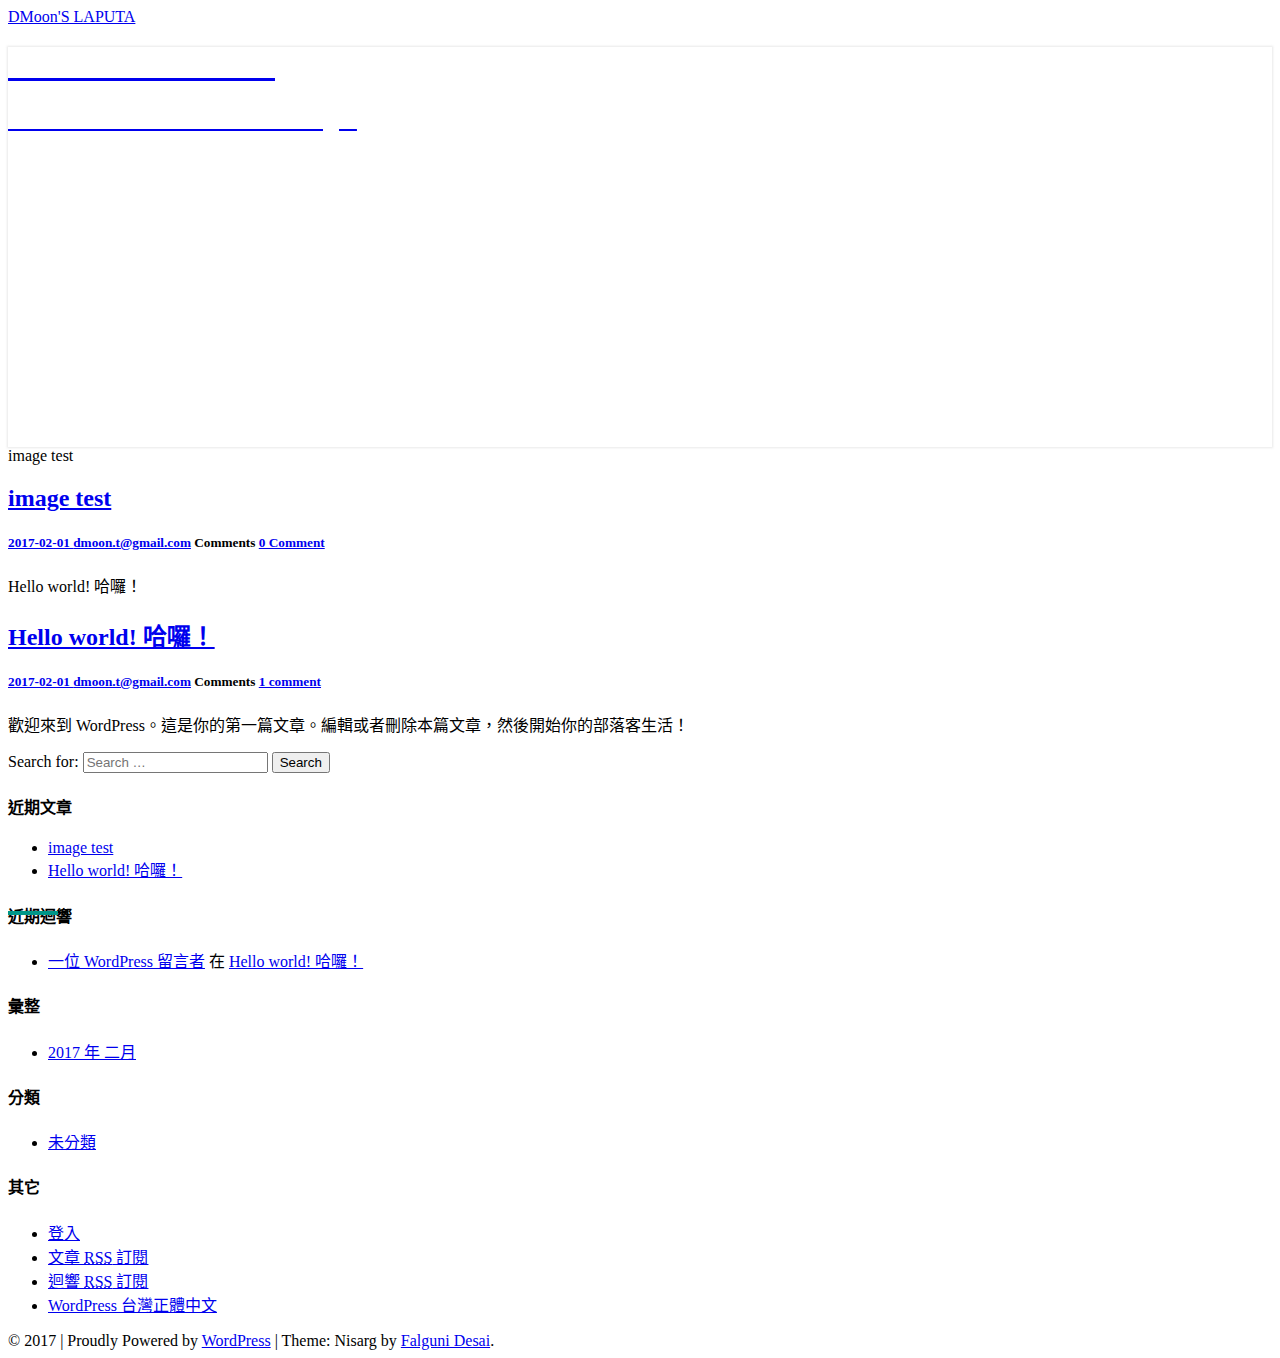
==== commit 14a5e76d: "change theme" ====
--- a/index.html
+++ b/index.html
@@ -1,16 +1,25 @@
 <!DOCTYPE html>
+
+<!--[if IE 8]>
+<html id="ie8" lang="zh-TW">
+<![endif]-->
+<!--[if !(IE 8) ]><!-->
 <html lang="zh-TW">
+<!--<![endif]-->
+
 <head>
-<meta charset="UTF-8">
-<meta name="viewport" content="width=device-width, initial-scale=1">
-<link rel="profile" href="http://gmpg.org/xfn/11">
-<link rel="pingback" href="https://kyoyadmoon.github.io/wordpress-ghpages/xmlrpc.php">
-<title>Running Sunny &#8211; 全新的正體中文 WordPress 網誌！</title>
+<meta charset="UTF-8" />
+<meta name="viewport" content="width=device-width" />
+
+<link rel="profile" href="http://gmpg.org/xfn/11" />
+<link rel="pingback" href="https://kyoyadmoon.github.io/wordpress-ghpages/xmlrpc.php" />
+
+<title>DMoon&#039;S LAPUTA &#8211; WordPress Host On Github Pages</title>
 <link rel='dns-prefetch' href='//localhost' />
 <link rel='dns-prefetch' href='//fonts.googleapis.com' />
 <link rel='dns-prefetch' href='//s.w.org' />
-<link rel="alternate" type="application/rss+xml" title="訂閱 Running Sunny &raquo;" href="https://kyoyadmoon.github.io/wordpress-ghpages/feed/" />
-<link rel="alternate" type="application/rss+xml" title="訂閱 Running Sunny &raquo; 迴響" href="https://kyoyadmoon.github.io/wordpress-ghpages/comments/feed/" />
+<link rel="alternate" type="application/rss+xml" title="訂閱 DMoon&#039;S LAPUTA &raquo;" href="https://kyoyadmoon.github.io/wordpress-ghpages/feed/" />
+<link rel="alternate" type="application/rss+xml" title="訂閱 DMoon&#039;S LAPUTA &raquo; 迴響" href="https://kyoyadmoon.github.io/wordpress-ghpages/comments/feed/" />
 		<script type="text/javascript">
 			window._wpemojiSettings = {"baseUrl":"https:\/\/s.w.org\/images\/core\/emoji\/2.2.1\/72x72\/","ext":".png","svgUrl":"https:\/\/s.w.org\/images\/core\/emoji\/2.2.1\/svg\/","svgExt":".svg","source":{"concatemoji":"https:\/\/kyoyadmoon.github.io\/wordpress-ghpages\/wp-includes\/js\/wp-emoji-release.min.js?ver=4.7.2"}};
 			!function(a,b,c){function d(a){var b,c,d,e,f=String.fromCharCode;if(!k||!k.fillText)return!1;switch(k.clearRect(0,0,j.width,j.height),k.textBaseline="top",k.font="600 32px Arial",a){case"flag":return k.fillText(f(55356,56826,55356,56819),0,0),!(j.toDataURL().length<3e3)&&(k.clearRect(0,0,j.width,j.height),k.fillText(f(55356,57331,65039,8205,55356,57096),0,0),b=j.toDataURL(),k.clearRect(0,0,j.width,j.height),k.fillText(f(55356,57331,55356,57096),0,0),c=j.toDataURL(),b!==c);case"emoji4":return k.fillText(f(55357,56425,55356,57341,8205,55357,56507),0,0),d=j.toDataURL(),k.clearRect(0,0,j.width,j.height),k.fillText(f(55357,56425,55356,57341,55357,56507),0,0),e=j.toDataURL(),d!==e}return!1}function e(a){var c=b.createElement("script");c.src=a,c.defer=c.type="text/javascript",b.getElementsByTagName("head")[0].appendChild(c)}var f,g,h,i,j=b.createElement("canvas"),k=j.getContext&&j.getContext("2d");for(i=Array("flag","emoji4"),c.supports={everything:!0,everythingExceptFlag:!0},h=0;h<i.length;h++)c.supports[i[h]]=d(i[h]),c.supports.everything=c.supports.everything&&c.supports[i[h]],"flag"!==i[h]&&(c.supports.everythingExceptFlag=c.supports.everythingExceptFlag&&c.supports[i[h]]);c.supports.everythingExceptFlag=c.supports.everythingExceptFlag&&!c.supports.flag,c.DOMReady=!1,c.readyCallback=function(){c.DOMReady=!0},c.supports.everything||(g=function(){c.readyCallback()},b.addEventListener?(b.addEventListener("DOMContentLoaded",g,!1),a.addEventListener("load",g,!1)):(a.attachEvent("onload",g),b.attachEvent("onreadystatechange",function(){"complete"===b.readyState&&c.readyCallback()})),f=c.source||{},f.concatemoji?e(f.concatemoji):f.wpemoji&&f.twemoji&&(e(f.twemoji),e(f.wpemoji)))}(window,document,window._wpemojiSettings);
@@ -29,98 +38,310 @@
 	padding: 0 !important;
 }
 </style>
-<link rel='stylesheet' id='sela-fonts-css'  href='https://fonts.googleapis.com/css?family=Source+Sans+Pro%3A300%2C300italic%2C400%2C400italic%2C600%7CDroid+Serif%3A400%2C400italic%7COswald%3A300%2C400&#038;subset=latin%2Clatin-ext' type='text/css' media='all' />
-<link rel='stylesheet' id='genericons-css'  href='https://kyoyadmoon.github.io/wordpress-ghpages/wp-content/themes/sela/fonts/genericons.css?ver=3.4.1' type='text/css' media='all' />
-<link rel='stylesheet' id='sela-style-css'  href='https://kyoyadmoon.github.io/wordpress-ghpages/wp-content/themes/sela/style.css?ver=4.7.2' type='text/css' media='all' />
+<link rel='stylesheet' id='bootstrap-css'  href='https://kyoyadmoon.github.io/wordpress-ghpages/wp-content/themes/nisarg/css/bootstrap.css?ver=4.7.2' type='text/css' media='all' />
+<link rel='stylesheet' id='nisarg-style-css'  href='https://kyoyadmoon.github.io/wordpress-ghpages/wp-content/themes/nisarg/style.css?ver=4.7.2' type='text/css' media='all' />
+<style id='nisarg-style-inline-css' type='text/css'>
+	/* Color Scheme */
+
+	/* Accent Color */
+
+	a:active,
+	a:hover,
+	a:focus {
+	    color: #009688;
+	}
+
+	.navbar-default .navbar-nav > li > a:hover, .navbar-default .navbar-nav > li > a:focus {
+		color: #009688;
+	}
+
+	
+	.navbar-default .navbar-nav > .active > a, .navbar-default .navbar-nav > .active > a:hover, .navbar-default .navbar-nav > .active > a:focus {
+		color: #009688;			
+	}
+
+	@media (min-width: 768px){
+		.navbar-default .navbar-nav > .active > a, .navbar-default .navbar-nav > .active > a:hover, .navbar-default .navbar-nav > .active > a:focus {
+			border-top: 4px solid #009688;
+		}		
+	}
+
+	.dropdown-menu > .active > a, .dropdown-menu > .active > a:hover, .dropdown-menu > .active > a:focus {	    
+	    background-color: #009688;
+	}
+
+
+	.navbar-default .navbar-nav > .open > a, .navbar-default .navbar-nav > .open > a:hover, .navbar-default .navbar-nav > .open > a:focus {
+		color: #009688;
+	}
+
+	.navbar-default .navbar-nav > li > .dropdown-menu > li > a:hover,
+	.navbar-default .navbar-nav > li > .dropdown-menu > li > a:focus {
+		color: #fff;
+		background-color: #009688;
+	}
+
+	.navbar-default .navbar-nav .open .dropdown-menu > .active > a, .navbar-default .navbar-nav .open .dropdown-menu > .active > a:hover, .navbar-default .navbar-nav .open .dropdown-menu > .active > a:focus {
+		background-color: #fff;
+		color: #009688;
+	}
+
+	@media (max-width: 767px) {
+		.navbar-default .navbar-nav .open .dropdown-menu > li > a:hover {
+			background-color: #009688;
+			color: #fff;
+		}
+	}
+
+	.sticky-post{
+	    background: #009688;
+	    color:white;
+	}
+	
+	.entry-title a:hover,
+	.entry-title a:focus{
+	    color: #009688;
+	}
+
+	.entry-header .entry-meta::after{
+	    background: #009688;
+	}
+
+	.fa {
+		color: #009688;
+	}
+
+	.btn-default{
+		border-bottom: 1px solid #009688;
+	}
+
+	.btn-default:hover, .btn-default:focus{
+	    border-bottom: 1px solid #009688;
+	    background-color: #009688;
+	}
+
+	.nav-previous:hover, .nav-next:hover{
+	    border: 1px solid #009688;
+	    background-color: #009688;
+	}
+
+	.next-post a:hover,.prev-post a:hover{
+	    color: #009688;
+	}
+
+	.posts-navigation .next-post a:hover .fa, .posts-navigation .prev-post a:hover .fa{
+	    color: #009688;
+	}
+
+
+	#secondary .widget-title::after{
+		background-color: #009688;
+	    content: "";
+	    position: absolute;
+	    width: 50px;
+	    display: block;
+	    height: 4px;    
+	    bottom: -15px;
+	}
+
+	#secondary .widget a:hover,
+	#secondary .widget a:focus{
+		color: #009688;
+	}
+
+	#secondary .widget_calendar tbody a {
+	    background-color: #009688;
+	    color: #fff;
+	    padding: 0.2em;
+	}
+
+	#secondary .widget_calendar tbody a:hover{
+	    background-color: #009688;
+	    color: #fff;
+	    padding: 0.2em;
+	}	
+
+</style>
+<link rel='stylesheet' id='font-awesome-css'  href='https://kyoyadmoon.github.io/wordpress-ghpages/wp-content/themes/nisarg/font-awesome/css/font-awesome.min.css?ver=4.7.2' type='text/css' media='all' />
+<link rel='stylesheet' id='nisarggooglefonts-css'  href='//fonts.googleapis.com/css?family=Lato:400,300italic,700|Source+Sans+Pro:400,400italic' type='text/css' media='all' />
 <script type='text/javascript' src='https://kyoyadmoon.github.io/wordpress-ghpages/wp-includes/js/jquery/jquery.js?ver=1.12.4'></script>
 <script type='text/javascript' src='https://kyoyadmoon.github.io/wordpress-ghpages/wp-includes/js/jquery/jquery-migrate.min.js?ver=1.4.1'></script>
+<!--[if lt IE 9]>
+<script type='text/javascript' src='https://kyoyadmoon.github.io/wordpress-ghpages/wp-content/themes/nisarg/js/html5shiv.js?ver=3.7.3'></script>
+<![endif]-->
 <link rel='https://api.w.org/' href='https://kyoyadmoon.github.io/wordpress-ghpages/wp-json/' />
 <link rel="EditURI" type="application/rsd+xml" title="RSD" href="https://kyoyadmoon.github.io/wordpress-ghpages/xmlrpc.php?rsd" />
 <link rel="wlwmanifest" type="application/wlwmanifest+xml" href="https://kyoyadmoon.github.io/wordpress-ghpages/wp-includes/wlwmanifest.xml" /> 
 <meta name="generator" content="WordPress 4.7.2" />
+
+<style type="text/css">
+        .site-header { background: ; }
+</style>
+
 		<style type="text/css">.recentcomments a{display:inline !important;padding:0 !important;margin:0 !important;}</style>
-		</head>
-
-<body class="home blog not-multi-author display-header-text">
+			<style type="text/css" id="nisarg-header-css">
+					.site-header {
+					background: url(https://kyoyadmoon.github.io/wordpress-ghpages/wp-content/themes/nisarg/images/headers/mountains.png) no-repeat scroll top;
+											background-size: 1600px auto;
+						height: 400px;
+									}
+
+				@media (min-width: 768px) and (max-width: 1024px){
+					.site-header {
+													background-size: 1024px auto;
+							height: 192px;
+										
+					}
+				}
+
+				@media (max-width: 767px) {
+					.site-header {
+													background-size: 768px auto;
+							height: 192px;
+										
+					}
+				}
+				@media (max-width: 359px) {
+					.site-header {
+													background-size: 768px auto;
+							height: 90px;
+												
+					}
+					
+				}
+				.site-header{
+					-webkit-box-shadow: 0px 0px 2px 1px rgba(182,182,182,0.3);
+			    	-moz-box-shadow: 0px 0px 2px 1px rgba(182,182,182,0.3);
+			    	-o-box-shadow: 0px 0px 2px 1px rgba(182,182,182,0.3);
+			    	box-shadow: 0px 0px 2px 1px rgba(182,182,182,0.3);
+				}
+  
+		.site-title,
+		.site-description {
+			color: #fff;
+		}
+		.site-title::after{
+			background: #fff;
+			content:"";       
+		}
+	
+	</style>
+	</head>
+ 
+<body class="home blog">
 <div id="page" class="hfeed site">
-	<header id="masthead" class="site-header" role="banner">
-		<a class="skip-link screen-reader-text" href="#content" title="Skip to content">Skip to content</a>
-
-		<div class="site-branding">
-						<h1 class="site-title"><a href="https://kyoyadmoon.github.io/wordpress-ghpages/" title="Running Sunny" rel="home">Running Sunny</a></h1>
-							<h2 class="site-description">全新的正體中文 WordPress 網誌！</h2>
-					</div><!-- .site-branding -->
-
-		<nav id="site-navigation" class="main-navigation" role="navigation">
-			<button class="menu-toggle" aria-controls="menu" aria-expanded="false">Menu</button>
-			<div class="menu"><ul>
-<li class="current_page_item"><a href="https://kyoyadmoon.github.io/wordpress-ghpages/">首頁</a></li><li class="page_item page-item-2"><a href="https://kyoyadmoon.github.io/wordpress-ghpages/sample-page/">範例頁面</a></li>
-</ul></div>
-		</nav><!-- #site-navigation -->
-	</header><!-- #masthead -->
-
-	<div id="content" class="site-content">
-
-	<div id="primary" class="content-area">
-		<main id="main" class="site-main" role="main">
-
-		
-			
-				
-<article id="post-6" class="post-6 post type-post status-publish format-standard hentry category-uncategorized without-featured-image">
-
-	
-	<header class="entry-header">
-					<h1 class="entry-title"><a href="https://kyoyadmoon.github.io/wordpress-ghpages/image-test/" rel="bookmark">image test</a></h1>			</header><!-- .entry-header -->
-
-	<div class="entry-body">
-
-				<div class="entry-meta">
-			<span class="date"><a href="https://kyoyadmoon.github.io/wordpress-ghpages/image-test/" title="Permalink to image test" rel="bookmark"><time class="entry-date published" datetime="2017-02-01T21:53:52+00:00">2017-02-01</time></a></span><span class="comments-link"><a href="https://kyoyadmoon.github.io/wordpress-ghpages/image-test/#respond">Leave a comment</a></span>		</div><!-- .entry-meta -->
-		
-				<div class="entry-content">
-			<p><img class="alignnone size-medium wp-image-10" src="https://kyoyadmoon.github.io/wordpress-ghpages/wp-content/uploads/2017/02/vectorbeastcom-grass-sun-300x169.jpg" alt="" width="300" height="169" srcset="https://kyoyadmoon.github.io/wordpress-ghpages/wp-content/uploads/2017/02/vectorbeastcom-grass-sun-300x169.jpg 300w, https://kyoyadmoon.github.io/wordpress-ghpages/wp-content/uploads/2017/02/vectorbeastcom-grass-sun-768x432.jpg 768w, https://kyoyadmoon.github.io/wordpress-ghpages/wp-content/uploads/2017/02/vectorbeastcom-grass-sun-1024x576.jpg 1024w, https://kyoyadmoon.github.io/wordpress-ghpages/wp-content/uploads/2017/02/vectorbeastcom-grass-sun-676x380.jpg 676w" sizes="(max-width: 300px) 100vw, 300px" /></p>
-					</div><!-- .entry-content -->
-		
-			</div><!-- .entry-body -->
-
-</article><!-- #post-## -->
-
-			
-				
-<article id="post-1" class="post-1 post type-post status-publish format-standard hentry category-uncategorized without-featured-image">
-
-	
-	<header class="entry-header">
-					<h1 class="entry-title"><a href="https://kyoyadmoon.github.io/wordpress-ghpages/hello-world/" rel="bookmark">Hello world! 哈囉！</a></h1>			</header><!-- .entry-header -->
-
-	<div class="entry-body">
-
-				<div class="entry-meta">
-			<span class="date"><a href="https://kyoyadmoon.github.io/wordpress-ghpages/hello-world/" title="Permalink to Hello world! 哈囉！" rel="bookmark"><time class="entry-date published" datetime="2017-02-01T20:39:49+00:00">2017-02-01</time></a></span><span class="comments-link"><a href="https://kyoyadmoon.github.io/wordpress-ghpages/hello-world/#comments">1 Comment</a></span>		</div><!-- .entry-meta -->
-		
-				<div class="entry-content">
-			<p>歡迎來到 WordPress。這是你的第一篇文章。編輯或者刪除本篇文章，然後開始你的部落客生活！</p>
-					</div><!-- .entry-content -->
-		
-			</div><!-- .entry-body -->
-
-</article><!-- #post-## -->
-
-			
-			
-		
-		</main><!-- #main -->
-	</div><!-- #primary -->
-
-	<div id="secondary" class="widget-area sidebar-widget-area" role="complementary">
-		<aside id="search-2" class="widget widget_search"><form role="search" method="get" class="search-form" action="https://kyoyadmoon.github.io/wordpress-ghpages/">
-				<label>
-					<span class="screen-reader-text">搜尋關於：</span>
-					<input type="search" class="search-field" placeholder="搜尋 &hellip;" value="" name="s" />
-				</label>
-				<input type="submit" class="search-submit" value="搜尋" />
-			</form></aside>		<aside id="recent-posts-2" class="widget widget_recent_entries">		<h3 class="widget-title">近期文章</h3>		<ul>
+<header id="masthead"  role="banner">
+  
+
+    <nav class="navbar navbar-default navbar-fixed-top navbar-left" role="navigation"> 
+      <!-- Brand and toggle get grouped for better mobile display --> 
+      <div class="container" id="navigation_menu">
+        <div class="navbar-header"> 
+                    <a class="navbar-brand" href="https://kyoyadmoon.github.io/wordpress-ghpages/">DMoon&#039;S LAPUTA</a>
+        </div> 
+        
+
+                  
+      </div><!--#container-->
+    </nav>
+ 
+
+  <div id="cc_spacer"></div><!-- used to clear fixed navigation by the themes js --> 
+  
+  <div class="site-header">
+      <div class="site-branding">   
+        <a class="home-link" href="https://kyoyadmoon.github.io/wordpress-ghpages/" title="DMoon&#039;S LAPUTA" rel="home">
+          <h1 class="site-title">DMoon&#039;S LAPUTA</h1>
+          <h2 class="site-description">WordPress Host On Github Pages</h2>
+        </a>
+      </div><!--.site-branding-->
+  </div><!--.site-header--> 
+</header>    
+
+<div id="content" class="site-content">
+    
+    
+    
+	<div class="container">
+            <div class="row">
+                <div id="primary" class="col-md-9 content-area">
+						<main id="main" class="site-main" role="main">
+
+						
+							
+														
+								
+<article id="post-6"  class="post-content post-6 post type-post status-publish format-standard hentry category-uncategorized">
+
+	
+		
+	<header class="entry-header">	
+	
+		<span class="screen-reader-text">image test</span>
+
+					<h2 class="entry-title">
+				<a href="https://kyoyadmoon.github.io/wordpress-ghpages/image-test/" rel="bookmark">image test</a>
+			</h2>
+		
+				<div class="entry-meta">
+			<h5 class="entry-date"><i class="fa fa-calendar-o"></i> <a href="https://kyoyadmoon.github.io/wordpress-ghpages/image-test/" title="21:53:52" rel="bookmark"><time class="entry-date" datetime="2017-02-01T21:53:52+00:00" pubdate>2017-02-01 </time></a><span class="byline"><span class="sep"></span><i class="fa fa-user"></i>
+<span class="author vcard"><a class="url fn n" href="https://kyoyadmoon.github.io/wordpress-ghpages/author/dmoon-tgmail-com/" title="View all posts by dmoon.t@gmail.com" rel="author">dmoon.t@gmail.com</a></span></span> <i class="fa fa-comments-o"></i><span class="screen-reader-text">Comments </span> <a href="https://kyoyadmoon.github.io/wordpress-ghpages/image-test/#respond" class="comments-link" ><span class="dsq-postid" data-dsqidentifier="6 https://kyoyadmoon.github.io/wordpress-ghpages/?p=6">0 Comment</span></a></h5>
+		</div><!-- .entry-meta -->
+			</header><!-- .entry-header -->
+		
+    <div class="entry-summary">
+
+            </div><!-- .entry-summary -->		   	
+
+	<footer class="entry-footer">
+			</footer><!-- .entry-footer -->
+</article><!-- #post-## -->
+
+							
+								
+<article id="post-1"  class="post-content post-1 post type-post status-publish format-standard hentry category-uncategorized">
+
+	
+		
+	<header class="entry-header">	
+	
+		<span class="screen-reader-text">Hello world! 哈囉！</span>
+
+					<h2 class="entry-title">
+				<a href="https://kyoyadmoon.github.io/wordpress-ghpages/hello-world/" rel="bookmark">Hello world! 哈囉！</a>
+			</h2>
+		
+				<div class="entry-meta">
+			<h5 class="entry-date"><i class="fa fa-calendar-o"></i> <a href="https://kyoyadmoon.github.io/wordpress-ghpages/hello-world/" title="20:39:49" rel="bookmark"><time class="entry-date" datetime="2017-02-01T20:39:49+00:00" pubdate>2017-02-01 </time></a><span class="byline"><span class="sep"></span><i class="fa fa-user"></i>
+<span class="author vcard"><a class="url fn n" href="https://kyoyadmoon.github.io/wordpress-ghpages/author/dmoon-tgmail-com/" title="View all posts by dmoon.t@gmail.com" rel="author">dmoon.t@gmail.com</a></span></span> <i class="fa fa-comments-o"></i><span class="screen-reader-text">Comments </span> <a href="https://kyoyadmoon.github.io/wordpress-ghpages/hello-world/#comments" class="comments-link" ><span class="dsq-postid" data-dsqidentifier="1 https://kyoyadmoon.github.io/wordpress-ghpages/?p=1">1 comment</span></a></h5>
+		</div><!-- .entry-meta -->
+			</header><!-- .entry-header -->
+		
+    <div class="entry-summary">
+
+        <p>歡迎來到 WordPress。這是你的第一篇文章。編輯或者刪除本篇文章，然後開始你的部落客生活！</p>
+    </div><!-- .entry-summary -->		   	
+
+	<footer class="entry-footer">
+			</footer><!-- .entry-footer -->
+</article><!-- #post-## -->
+
+							
+							
+						
+						</main><!-- #main -->
+				</div><!-- #primary -->
+
+				<div id="secondary" class="col-md-3 sidebar widget-area" role="complementary">
+        <aside id="search-2" class="widget widget_search">
+<form role="search" method="get" class="search-form" action="https://kyoyadmoon.github.io/wordpress-ghpages/">
+	<label>
+		<span class="screen-reader-text">Search for:</span>
+		<input type="search" class="search-field" placeholder="Search &hellip;" value="" name="s" title="Search for:" />
+	</label>
+	<button type="submit" class="search-submit"><span class="screen-reader-text">Search</span></button>
+</form>
+</aside>		<aside id="recent-posts-2" class="widget widget_recent_entries">		<h4 class="widget-title">近期文章</h4>		<ul>
 					<li>
 				<a href="https://kyoyadmoon.github.io/wordpress-ghpages/image-test/">image test</a>
 						</li>
@@ -128,36 +349,50 @@
 				<a href="https://kyoyadmoon.github.io/wordpress-ghpages/hello-world/">Hello world! 哈囉！</a>
 						</li>
 				</ul>
-		</aside>		<aside id="recent-comments-2" class="widget widget_recent_comments"><h3 class="widget-title">近期迴響</h3><ul id="recentcomments"><li class="recentcomments"><span class="comment-author-link"><a href='https://wordpress.org/' rel='external nofollow' class='url'>一位 WordPress 留言者</a></span> 在 <a href="https://kyoyadmoon.github.io/wordpress-ghpages/hello-world/#comment-1">Hello world! 哈囉！</a></li></ul></aside><aside id="archives-2" class="widget widget_archive"><h3 class="widget-title">彙整</h3>		<ul>
+		</aside>		<aside id="recent-comments-2" class="widget widget_recent_comments"><h4 class="widget-title">近期迴響</h4><ul id="recentcomments"><li class="recentcomments"><span class="comment-author-link"><a href='https://wordpress.org/' rel='external nofollow' class='url'>一位 WordPress 留言者</a></span> 在 <a href="https://kyoyadmoon.github.io/wordpress-ghpages/hello-world/#comment-1">Hello world! 哈囉！</a></li></ul></aside><aside id="archives-2" class="widget widget_archive"><h4 class="widget-title">彙整</h4>		<ul>
 			<li><a href='https://kyoyadmoon.github.io/wordpress-ghpages/2017/02/'>2017 年 二月</a></li>
 		</ul>
-		</aside><aside id="categories-2" class="widget widget_categories"><h3 class="widget-title">分類</h3>		<ul>
+		</aside><aside id="categories-2" class="widget widget_categories"><h4 class="widget-title">分類</h4>		<ul>
 	<li class="cat-item cat-item-1"><a href="https://kyoyadmoon.github.io/wordpress-ghpages/category/uncategorized/" >未分類</a>
 </li>
 		</ul>
-</aside><aside id="meta-2" class="widget widget_meta"><h3 class="widget-title">其它</h3>			<ul>
+</aside><aside id="meta-2" class="widget widget_meta"><h4 class="widget-title">其它</h4>			<ul>
 						<li><a href="https://kyoyadmoon.github.io/wordpress-ghpages/wp-login.php">登入</a></li>
 			<li><a href="https://kyoyadmoon.github.io/wordpress-ghpages/feed/">文章 <abbr title="Really Simple Syndication">RSS</abbr> 訂閱</a></li>
 			<li><a href="https://kyoyadmoon.github.io/wordpress-ghpages/comments/feed/">迴響 <abbr title="Really Simple Syndication">RSS</abbr> 訂閱</a></li>
 			<li><a href="http://tw.wordpress.org/" title="使用 WordPress 建置，最先進的語意化個人出版平台。">WordPress 台灣正體中文</a></li>			</ul>
-			</aside>	</div><!-- #secondary -->
-
+			</aside></div><!-- #secondary .widget-area -->
+
+
+			    </div><!--row-->      
+
+		</div><!--.container-->
+		
 	</div><!-- #content -->
-
 	
-	<footer id="colophon" class="site-footer">
-		
-		<div class="site-info"  role="contentinfo">
-			<a href="http://wordpress.org/" title="A Semantic Personal Publishing Platform" rel="generator">Proudly powered by WordPress</a>
+	<footer id="colophon" class="site-footer" role="contentinfo">
+		<div class="row site-info">
+			&copy; 2017 
 			<span class="sep"> | </span>
-			Theme: sela by <a href="http://wordpress.com/themes/sela/" rel="designer">WordPress.com</a>.		</div><!-- .site-info -->
+			Proudly Powered by 			<a href="https://wordpress.org/">WordPress</a>
+			<span class="sep"> | </span>
+
+			Theme: Nisarg by <a href="http://www.falgunidesai.com/" rel="designer">Falguni Desai</a>.
+		</div><!-- .site-info -->
 	</footer><!-- #colophon -->
 </div><!-- #page -->
-
-<script type='text/javascript' src='https://kyoyadmoon.github.io/wordpress-ghpages/wp-content/themes/sela/js/navigation.js?ver=20140813'></script>
-<script type='text/javascript' src='https://kyoyadmoon.github.io/wordpress-ghpages/wp-content/themes/sela/js/skip-link-focus-fix.js?ver=20140813'></script>
-<script type='text/javascript' src='https://kyoyadmoon.github.io/wordpress-ghpages/wp-content/themes/sela/js/sela.js?ver=20140813'></script>
+<script type='text/javascript' src='https://kyoyadmoon.github.io/wordpress-ghpages/wp-content/themes/nisarg/js/bootstrap.js?ver=4.7.2'></script>
+<script type='text/javascript' src='https://kyoyadmoon.github.io/wordpress-ghpages/wp-content/themes/nisarg/js/skip-link-focus-fix.js?ver=20130115'></script>
+<script type='text/javascript' src='https://kyoyadmoon.github.io/wordpress-ghpages/wp-content/themes/nisarg/js/nisarg.js?ver=4.7.2'></script>
 <script type='text/javascript' src='https://kyoyadmoon.github.io/wordpress-ghpages/wp-includes/js/wp-embed.min.js?ver=4.7.2'></script>
-
+<script type='text/javascript'>
+/* <![CDATA[ */
+var countVars = {"disqusShortname":"wordpress-ghpages"};
+/* ]]> */
+</script>
+<script type='text/javascript' src='https://kyoyadmoon.github.io/wordpress-ghpages/wp-content/plugins/disqus-comment-system/media/js/count.js?ver=4.7.2'></script>
 </body>
 </html>
+
+			
+    
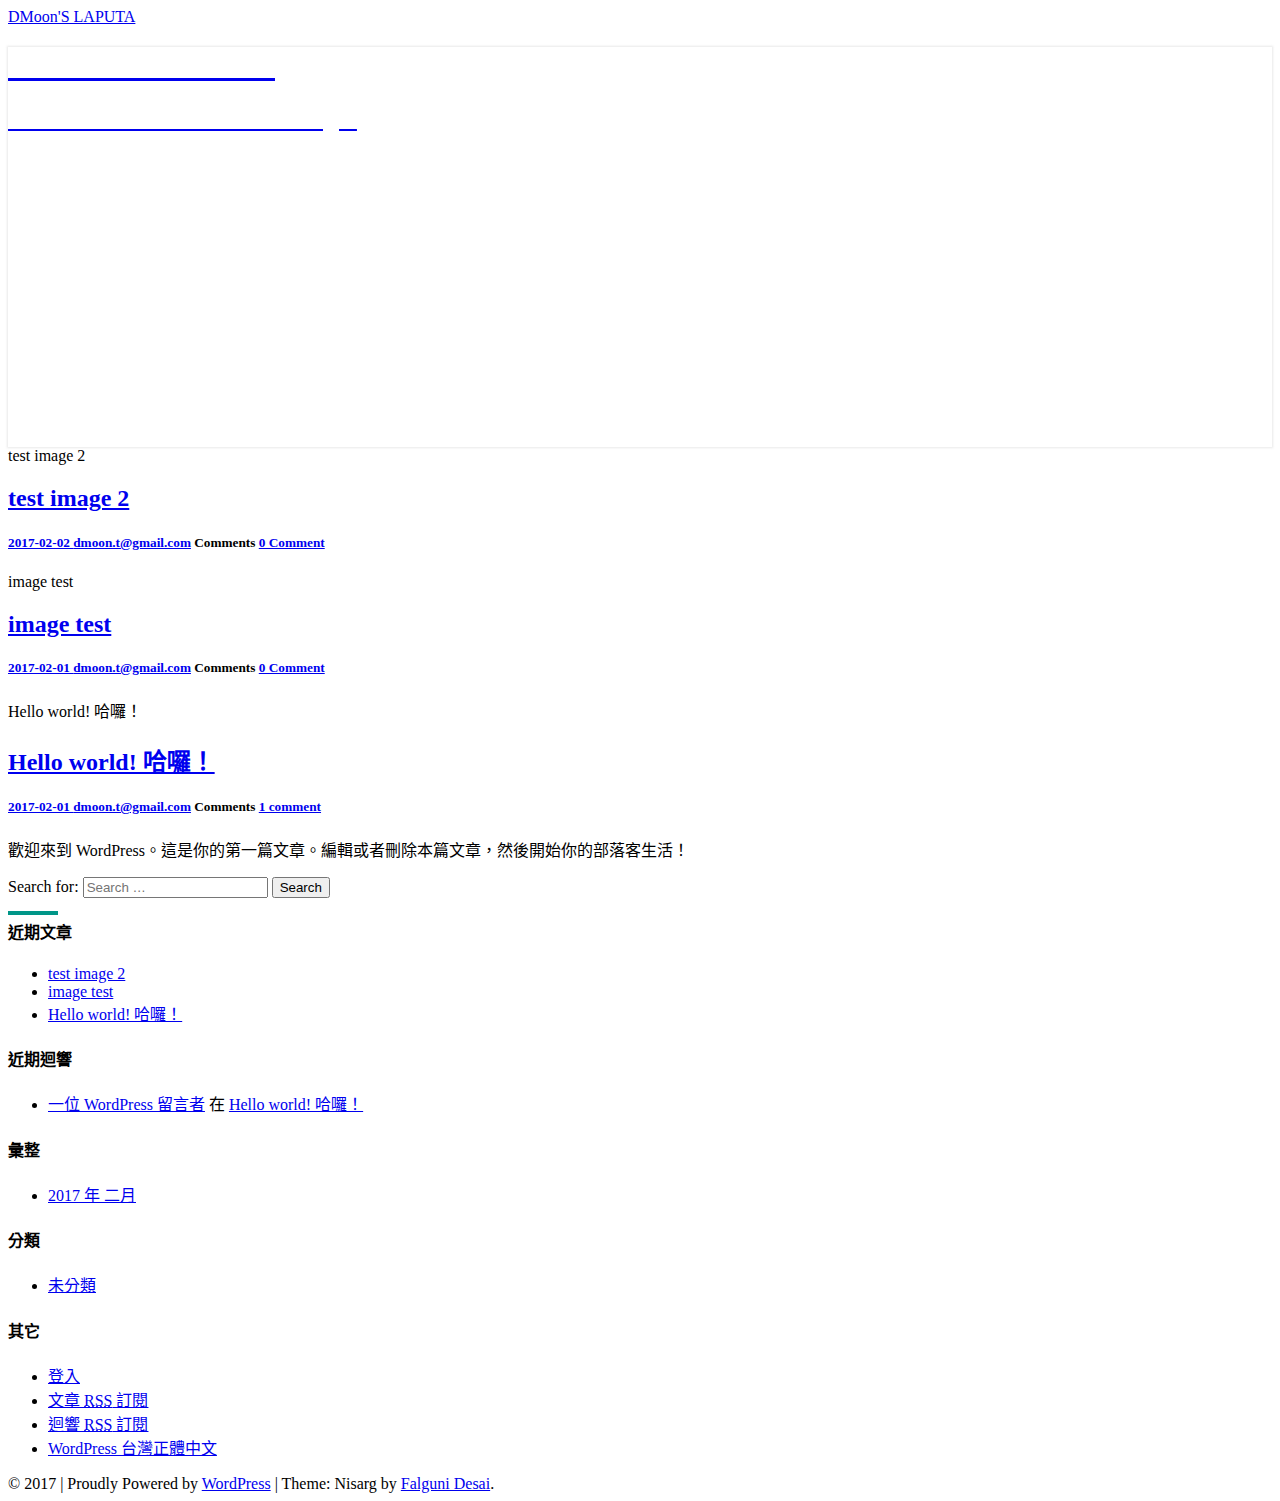
==== commit 5c9d0d3a: "add image" ====
--- a/index.html
+++ b/index.html
@@ -271,6 +271,34 @@
 							
 														
 								
+<article id="post-19"  class="post-content post-19 post type-post status-publish format-standard hentry category-uncategorized">
+
+	
+		
+	<header class="entry-header">	
+	
+		<span class="screen-reader-text">test image 2</span>
+
+					<h2 class="entry-title">
+				<a href="https://kyoyadmoon.github.io/wordpress-ghpages/test-image-2/" rel="bookmark">test image 2</a>
+			</h2>
+		
+				<div class="entry-meta">
+			<h5 class="entry-date"><i class="fa fa-calendar-o"></i> <a href="https://kyoyadmoon.github.io/wordpress-ghpages/test-image-2/" title="00:58:11" rel="bookmark"><time class="entry-date" datetime="2017-02-02T00:58:11+00:00" pubdate>2017-02-02 </time></a><span class="byline"><span class="sep"></span><i class="fa fa-user"></i>
+<span class="author vcard"><a class="url fn n" href="https://kyoyadmoon.github.io/wordpress-ghpages/author/dmoon-tgmail-com/" title="View all posts by dmoon.t@gmail.com" rel="author">dmoon.t@gmail.com</a></span></span> <i class="fa fa-comments-o"></i><span class="screen-reader-text">Comments </span> <a href="https://kyoyadmoon.github.io/wordpress-ghpages/test-image-2/#respond" class="comments-link" ><span class="dsq-postid" data-dsqidentifier="19 https://kyoyadmoon.github.io/wordpress-ghpages/?p=19">0 Comment</span></a></h5>
+		</div><!-- .entry-meta -->
+			</header><!-- .entry-header -->
+		
+    <div class="entry-summary">
+
+            </div><!-- .entry-summary -->		   	
+
+	<footer class="entry-footer">
+			</footer><!-- .entry-footer -->
+</article><!-- #post-## -->
+
+							
+								
 <article id="post-6"  class="post-content post-6 post type-post status-publish format-standard hentry category-uncategorized">
 
 	
@@ -342,6 +370,9 @@
 	<button type="submit" class="search-submit"><span class="screen-reader-text">Search</span></button>
 </form>
 </aside>		<aside id="recent-posts-2" class="widget widget_recent_entries">		<h4 class="widget-title">近期文章</h4>		<ul>
+					<li>
+				<a href="https://kyoyadmoon.github.io/wordpress-ghpages/test-image-2/">test image 2</a>
+						</li>
 					<li>
 				<a href="https://kyoyadmoon.github.io/wordpress-ghpages/image-test/">image test</a>
 						</li>
